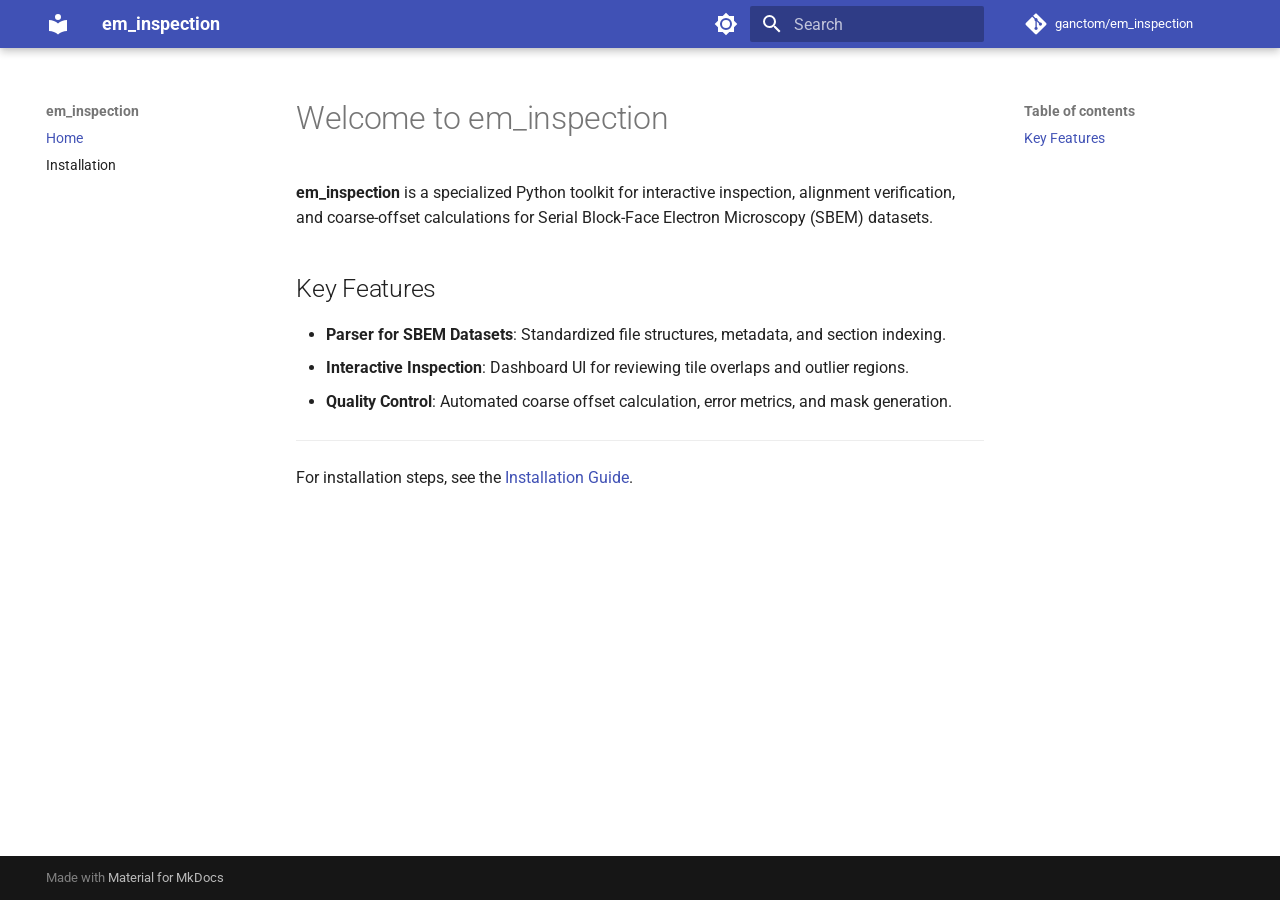
==== index.html @ c802c8f0 "Deployed 490ecc6 with MkDocs version: 1.6.1" ====
<!doctype html>
<html lang="en" class="no-js">
  <head>
    
      <meta charset="utf-8">
      <meta name="viewport" content="width=device-width,initial-scale=1">
      
        <meta name="description" content="Interactive inspection and processing of SBEM datasets">
      
      
        <meta name="author" content="Tomáš Gancarčik">
      
      
        <link rel="canonical" href="https://ganctom.github.io/em_inspection/">
      
      
      
        <link rel="next" href="installation/">
      
      
        
      
      
      <link rel="icon" href="assets/images/favicon.png">
      <meta name="generator" content="mkdocs-1.6.1, mkdocs-material-9.7.7">
    
    
      
        <title>em_inspection</title>
      
    
    
      <link rel="stylesheet" href="assets/stylesheets/main.ec1eaa64.min.css">
      
        
        <link rel="stylesheet" href="assets/stylesheets/palette.ab4e12ef.min.css">
      
      


    
    
      
    
    
      
        
        
        <link rel="preconnect" href="https://fonts.gstatic.com" crossorigin>
        <link rel="stylesheet" href="https://fonts.googleapis.com/css?family=Roboto:300,300i,400,400i,700,700i%7CRoboto+Mono:400,400i,700,700i&display=fallback">
        <style>:root{--md-text-font:"Roboto";--md-code-font:"Roboto Mono"}</style>
      
    
    
    <script>__md_scope=new URL(".",location),__md_hash=e=>[...e].reduce(((e,_)=>(e<<5)-e+_.charCodeAt(0)),0),__md_get=(e,_=localStorage,t=__md_scope)=>JSON.parse(_.getItem(t.pathname+"."+e)),__md_set=(e,_,t=localStorage,a=__md_scope)=>{try{t.setItem(a.pathname+"."+e,JSON.stringify(_))}catch(e){}}</script>
    
      

    
    
  </head>
  
  
    
    
      
    
    
    
    
    <body dir="ltr" data-md-color-scheme="default" data-md-color-primary="indigo" data-md-color-accent="indigo">
  
    
    <input class="md-toggle" data-md-toggle="drawer" type="checkbox" id="__drawer" autocomplete="off">
    <input class="md-toggle" data-md-toggle="search" type="checkbox" id="__search" autocomplete="off">
    <label class="md-overlay" for="__drawer"></label>
    <div data-md-component="skip">
      
        
        <a href="#welcome-to-em_inspection" class="md-skip">
          Skip to content
        </a>
      
    </div>
    <div data-md-component="announce">
      
    </div>
    
    
      

  

<header class="md-header md-header--shadow" data-md-component="header">
  <nav class="md-header__inner md-grid" aria-label="Header">
    <a href="." title="em_inspection" class="md-header__button md-logo" aria-label="em_inspection" data-md-component="logo">
      
  
  <svg xmlns="http://www.w3.org/2000/svg" viewBox="0 0 24 24"><path d="M12 8a3 3 0 0 0 3-3 3 3 0 0 0-3-3 3 3 0 0 0-3 3 3 3 0 0 0 3 3m0 3.54C9.64 9.35 6.5 8 3 8v11c3.5 0 6.64 1.35 9 3.54 2.36-2.19 5.5-3.54 9-3.54V8c-3.5 0-6.64 1.35-9 3.54"/></svg>

    </a>
    <label class="md-header__button md-icon" for="__drawer">
      
      <svg xmlns="http://www.w3.org/2000/svg" viewBox="0 0 24 24"><path d="M3 6h18v2H3zm0 5h18v2H3zm0 5h18v2H3z"/></svg>
    </label>
    <div class="md-header__title" data-md-component="header-title">
      <div class="md-header__ellipsis">
        <div class="md-header__topic">
          <span class="md-ellipsis">
            em_inspection
          </span>
        </div>
        <div class="md-header__topic" data-md-component="header-topic">
          <span class="md-ellipsis">
            
              Home
            
          </span>
        </div>
      </div>
    </div>
    
      
        <form class="md-header__option" data-md-component="palette">
  
    
    
    
    <input class="md-option" data-md-color-media="(prefers-color-scheme: light)" data-md-color-scheme="default" data-md-color-primary="indigo" data-md-color-accent="indigo"  aria-label="Switch to dark mode"  type="radio" name="__palette" id="__palette_0">
    
      <label class="md-header__button md-icon" title="Switch to dark mode" for="__palette_1" hidden>
        <svg xmlns="http://www.w3.org/2000/svg" viewBox="0 0 24 24"><path d="M12 8a4 4 0 0 0-4 4 4 4 0 0 0 4 4 4 4 0 0 0 4-4 4 4 0 0 0-4-4m0 10a6 6 0 0 1-6-6 6 6 0 0 1 6-6 6 6 0 0 1 6 6 6 6 0 0 1-6 6m8-9.31V4h-4.69L12 .69 8.69 4H4v4.69L.69 12 4 15.31V20h4.69L12 23.31 15.31 20H20v-4.69L23.31 12z"/></svg>
      </label>
    
  
    
    
    
    <input class="md-option" data-md-color-media="(prefers-color-scheme: dark)" data-md-color-scheme="slate" data-md-color-primary="indigo" data-md-color-accent="indigo"  aria-label="Switch to light mode"  type="radio" name="__palette" id="__palette_1">
    
      <label class="md-header__button md-icon" title="Switch to light mode" for="__palette_0" hidden>
        <svg xmlns="http://www.w3.org/2000/svg" viewBox="0 0 24 24"><path d="M12 18c-.89 0-1.74-.2-2.5-.55C11.56 16.5 13 14.42 13 12s-1.44-4.5-3.5-5.45C10.26 6.2 11.11 6 12 6a6 6 0 0 1 6 6 6 6 0 0 1-6 6m8-9.31V4h-4.69L12 .69 8.69 4H4v4.69L.69 12 4 15.31V20h4.69L12 23.31 15.31 20H20v-4.69L23.31 12z"/></svg>
      </label>
    
  
</form>
      
    
    
      <script>var palette=__md_get("__palette");if(palette&&palette.color){if("(prefers-color-scheme)"===palette.color.media){var media=matchMedia("(prefers-color-scheme: light)"),input=document.querySelector(media.matches?"[data-md-color-media='(prefers-color-scheme: light)']":"[data-md-color-media='(prefers-color-scheme: dark)']");palette.color.media=input.getAttribute("data-md-color-media"),palette.color.scheme=input.getAttribute("data-md-color-scheme"),palette.color.primary=input.getAttribute("data-md-color-primary"),palette.color.accent=input.getAttribute("data-md-color-accent")}for(var[key,value]of Object.entries(palette.color))document.body.setAttribute("data-md-color-"+key,value)}</script>
    
    
    
      
      
        <label class="md-header__button md-icon" for="__search">
          
          <svg xmlns="http://www.w3.org/2000/svg" viewBox="0 0 24 24"><path d="M9.5 3A6.5 6.5 0 0 1 16 9.5c0 1.61-.59 3.09-1.56 4.23l.27.27h.79l5 5-1.5 1.5-5-5v-.79l-.27-.27A6.52 6.52 0 0 1 9.5 16 6.5 6.5 0 0 1 3 9.5 6.5 6.5 0 0 1 9.5 3m0 2C7 5 5 7 5 9.5S7 14 9.5 14 14 12 14 9.5 12 5 9.5 5"/></svg>
        </label>
        <div class="md-search" data-md-component="search" role="dialog">
  <label class="md-search__overlay" for="__search"></label>
  <div class="md-search__inner" role="search">
    <form class="md-search__form" name="search">
      <input type="text" class="md-search__input" name="query" aria-label="Search" placeholder="Search" autocapitalize="off" autocorrect="off" autocomplete="off" spellcheck="false" data-md-component="search-query" required>
      <label class="md-search__icon md-icon" for="__search">
        
        <svg xmlns="http://www.w3.org/2000/svg" viewBox="0 0 24 24"><path d="M9.5 3A6.5 6.5 0 0 1 16 9.5c0 1.61-.59 3.09-1.56 4.23l.27.27h.79l5 5-1.5 1.5-5-5v-.79l-.27-.27A6.52 6.52 0 0 1 9.5 16 6.5 6.5 0 0 1 3 9.5 6.5 6.5 0 0 1 9.5 3m0 2C7 5 5 7 5 9.5S7 14 9.5 14 14 12 14 9.5 12 5 9.5 5"/></svg>
        
        <svg xmlns="http://www.w3.org/2000/svg" viewBox="0 0 24 24"><path d="M20 11v2H8l5.5 5.5-1.42 1.42L4.16 12l7.92-7.92L13.5 5.5 8 11z"/></svg>
      </label>
      <nav class="md-search__options" aria-label="Search">
        
        <button type="reset" class="md-search__icon md-icon" title="Clear" aria-label="Clear" tabindex="-1">
          
          <svg xmlns="http://www.w3.org/2000/svg" viewBox="0 0 24 24"><path d="M19 6.41 17.59 5 12 10.59 6.41 5 5 6.41 10.59 12 5 17.59 6.41 19 12 13.41 17.59 19 19 17.59 13.41 12z"/></svg>
        </button>
      </nav>
      
    </form>
    <div class="md-search__output">
      <div class="md-search__scrollwrap" tabindex="0" data-md-scrollfix>
        <div class="md-search-result" data-md-component="search-result">
          <div class="md-search-result__meta">
            Initializing search
          </div>
          <ol class="md-search-result__list" role="presentation"></ol>
        </div>
      </div>
    </div>
  </div>
</div>
      
    
    
      <div class="md-header__source">
        <a href="https://github.com/ganctom/em_inspection" title="Go to repository" class="md-source" data-md-component="source">
  <div class="md-source__icon md-icon">
    
    <svg xmlns="http://www.w3.org/2000/svg" viewBox="0 0 448 512"><!--! Font Awesome Free 7.1.0 by @fontawesome - https://fontawesome.com License - https://fontawesome.com/license/free (Icons: CC BY 4.0, Fonts: SIL OFL 1.1, Code: MIT License) Copyright 2025 Fonticons, Inc.--><path d="M439.6 236.1 244 40.5c-5.4-5.5-12.8-8.5-20.4-8.5s-15 3-20.4 8.4L162.5 81l51.5 51.5c27.1-9.1 52.7 16.8 43.4 43.7l49.7 49.7c34.2-11.8 61.2 31 35.5 56.7-26.5 26.5-70.2-2.9-56-37.3L240.3 199v121.9c25.3 12.5 22.3 41.8 9.1 55-6.4 6.4-15.2 10.1-24.3 10.1s-17.8-3.6-24.3-10.1c-17.6-17.6-11.1-46.9 11.2-56v-123c-20.8-8.5-24.6-30.7-18.6-45L142.6 101 8.5 235.1C3 240.6 0 247.9 0 255.5s3 15 8.5 20.4l195.6 195.7c5.4 5.4 12.7 8.4 20.4 8.4s15-3 20.4-8.4l194.7-194.7c5.4-5.4 8.4-12.8 8.4-20.4s-3-15-8.4-20.4"/></svg>
  </div>
  <div class="md-source__repository">
    ganctom/em_inspection
  </div>
</a>
      </div>
    
  </nav>
  
</header>
    
    <div class="md-container" data-md-component="container">
      
      
        
          
        
      
      <main class="md-main" data-md-component="main">
        <div class="md-main__inner md-grid">
          
            
              
              <div class="md-sidebar md-sidebar--primary" data-md-component="sidebar" data-md-type="navigation" >
                <div class="md-sidebar__scrollwrap">
                  <div class="md-sidebar__inner">
                    



<nav class="md-nav md-nav--primary" aria-label="Navigation" data-md-level="0">
  <label class="md-nav__title" for="__drawer">
    <a href="." title="em_inspection" class="md-nav__button md-logo" aria-label="em_inspection" data-md-component="logo">
      
  
  <svg xmlns="http://www.w3.org/2000/svg" viewBox="0 0 24 24"><path d="M12 8a3 3 0 0 0 3-3 3 3 0 0 0-3-3 3 3 0 0 0-3 3 3 3 0 0 0 3 3m0 3.54C9.64 9.35 6.5 8 3 8v11c3.5 0 6.64 1.35 9 3.54 2.36-2.19 5.5-3.54 9-3.54V8c-3.5 0-6.64 1.35-9 3.54"/></svg>

    </a>
    em_inspection
  </label>
  
    <div class="md-nav__source">
      <a href="https://github.com/ganctom/em_inspection" title="Go to repository" class="md-source" data-md-component="source">
  <div class="md-source__icon md-icon">
    
    <svg xmlns="http://www.w3.org/2000/svg" viewBox="0 0 448 512"><!--! Font Awesome Free 7.1.0 by @fontawesome - https://fontawesome.com License - https://fontawesome.com/license/free (Icons: CC BY 4.0, Fonts: SIL OFL 1.1, Code: MIT License) Copyright 2025 Fonticons, Inc.--><path d="M439.6 236.1 244 40.5c-5.4-5.5-12.8-8.5-20.4-8.5s-15 3-20.4 8.4L162.5 81l51.5 51.5c27.1-9.1 52.7 16.8 43.4 43.7l49.7 49.7c34.2-11.8 61.2 31 35.5 56.7-26.5 26.5-70.2-2.9-56-37.3L240.3 199v121.9c25.3 12.5 22.3 41.8 9.1 55-6.4 6.4-15.2 10.1-24.3 10.1s-17.8-3.6-24.3-10.1c-17.6-17.6-11.1-46.9 11.2-56v-123c-20.8-8.5-24.6-30.7-18.6-45L142.6 101 8.5 235.1C3 240.6 0 247.9 0 255.5s3 15 8.5 20.4l195.6 195.7c5.4 5.4 12.7 8.4 20.4 8.4s15-3 20.4-8.4l194.7-194.7c5.4-5.4 8.4-12.8 8.4-20.4s-3-15-8.4-20.4"/></svg>
  </div>
  <div class="md-source__repository">
    ganctom/em_inspection
  </div>
</a>
    </div>
  
  <ul class="md-nav__list" data-md-scrollfix>
    
      
      
  
  
    
  
  
  
    <li class="md-nav__item md-nav__item--active">
      
      <input class="md-nav__toggle md-toggle" type="checkbox" id="__toc">
      
      
        
      
      
        <label class="md-nav__link md-nav__link--active" for="__toc">
          
  
  
  <span class="md-ellipsis">
    
  
    Home
  

    
  </span>
  
  

          <span class="md-nav__icon md-icon"></span>
        </label>
      
      <a href="." class="md-nav__link md-nav__link--active">
        
  
  
  <span class="md-ellipsis">
    
  
    Home
  

    
  </span>
  
  

      </a>
      
        

<nav class="md-nav md-nav--secondary" aria-label="Table of contents">
  
  
  
    
  
  
    <label class="md-nav__title" for="__toc">
      <span class="md-nav__icon md-icon"></span>
      Table of contents
    </label>
    <ul class="md-nav__list" data-md-component="toc" data-md-scrollfix>
      
        <li class="md-nav__item">
  <a href="#key-features" class="md-nav__link">
    <span class="md-ellipsis">
      
        Key Features
      
    </span>
  </a>
  
</li>
      
    </ul>
  
</nav>
      
    </li>
  

    
      
      
  
  
  
  
    <li class="md-nav__item">
      <a href="installation/" class="md-nav__link">
        
  
  
  <span class="md-ellipsis">
    
  
    Installation
  

    
  </span>
  
  

      </a>
    </li>
  

    
  </ul>
</nav>
                  </div>
                </div>
              </div>
            
            
              
              <div class="md-sidebar md-sidebar--secondary" data-md-component="sidebar" data-md-type="toc" >
                <div class="md-sidebar__scrollwrap">
                  <div class="md-sidebar__inner">
                    

<nav class="md-nav md-nav--secondary" aria-label="Table of contents">
  
  
  
    
  
  
    <label class="md-nav__title" for="__toc">
      <span class="md-nav__icon md-icon"></span>
      Table of contents
    </label>
    <ul class="md-nav__list" data-md-component="toc" data-md-scrollfix>
      
        <li class="md-nav__item">
  <a href="#key-features" class="md-nav__link">
    <span class="md-ellipsis">
      
        Key Features
      
    </span>
  </a>
  
</li>
      
    </ul>
  
</nav>
                  </div>
                </div>
              </div>
            
          
          
            <div class="md-content" data-md-component="content">
              
              <article class="md-content__inner md-typeset">
                
                  


  
  


<h1 id="welcome-to-em_inspection">Welcome to em_inspection</h1>
<p><strong>em_inspection</strong> is a specialized Python toolkit for interactive inspection, alignment verification, and coarse-offset calculations for Serial Block-Face Electron Microscopy (SBEM) datasets.</p>
<h2 id="key-features">Key Features</h2>
<ul>
<li><strong>Parser for SBEM Datasets</strong>: Standardized file structures, metadata, and section indexing.</li>
<li><strong>Interactive Inspection</strong>: Dashboard UI for reviewing tile overlaps and outlier regions.</li>
<li><strong>Quality Control</strong>: Automated coarse offset calculation, error metrics, and mask generation.</li>
</ul>
<hr />
<p>For installation steps, see the <a href="installation/">Installation Guide</a>.</p>












                
              </article>
            </div>
          
          
<script>var target=document.getElementById(location.hash.slice(1));target&&target.name&&(target.checked=target.name.startsWith("__tabbed_"))</script>
        </div>
        
          <button type="button" class="md-top md-icon" data-md-component="top" hidden>
  
  <svg xmlns="http://www.w3.org/2000/svg" viewBox="0 0 24 24"><path d="M13 20h-2V8l-5.5 5.5-1.42-1.42L12 4.16l7.92 7.92-1.42 1.42L13 8z"/></svg>
  Back to top
</button>
        
      </main>
      
        <footer class="md-footer">
  
  <div class="md-footer-meta md-typeset">
    <div class="md-footer-meta__inner md-grid">
      <div class="md-copyright">
  
  
    Made with
    <a href="https://squidfunk.github.io/mkdocs-material/" target="_blank" rel="noopener">
      Material for MkDocs
    </a>
  
</div>
      
    </div>
  </div>
</footer>
      
    </div>
    <div class="md-dialog" data-md-component="dialog">
      <div class="md-dialog__inner md-typeset"></div>
    </div>
    
    
    
      
      
      <script id="__config" type="application/json">{"annotate": null, "base": ".", "features": ["navigation.expand", "navigation.indexes", "navigation.top", "content.code.copy"], "search": "assets/javascripts/workers/search.2c215733.min.js", "tags": null, "translations": {"clipboard.copied": "Copied to clipboard", "clipboard.copy": "Copy to clipboard", "search.result.more.one": "1 more on this page", "search.result.more.other": "# more on this page", "search.result.none": "No matching documents", "search.result.one": "1 matching document", "search.result.other": "# matching documents", "search.result.placeholder": "Type to start searching", "search.result.term.missing": "Missing", "select.version": "Select version"}, "version": null}</script>
    
    
      <script src="assets/javascripts/bundle.d7400e89.min.js"></script>
      
    
  </body>
</html>
---- assets/stylesheets/main.ec1eaa64.min.css ----
@charset "UTF-8";html{-webkit-text-size-adjust:none;-moz-text-size-adjust:none;text-size-adjust:none;box-sizing:border-box}*,:after,:before{box-sizing:inherit}@media (prefers-reduced-motion){*,:after,:before{transition:none!important}}body{margin:0}a,button,input,label{-webkit-tap-highlight-color:transparent}a{color:inherit;text-decoration:none}hr{border:0;box-sizing:initial;display:block;height:.05rem;overflow:visible;padding:0}small{font-size:80%}sub,sup{line-height:1em}img{border-style:none}table{border-collapse:initial;border-spacing:0}td,th{font-weight:400;vertical-align:top}button{background:#0000;border:0;font-family:inherit;font-size:inherit;margin:0;padding:0}input{border:0;outline:none}:root{--md-primary-fg-color:#4051b5;--md-primary-fg-color--light:#5d6cc0;--md-primary-fg-color--dark:#303fa1;--md-primary-bg-color:#fff;--md-primary-bg-color--light:#ffffffb3;--md-accent-fg-color:#526cfe;--md-accent-fg-color--transparent:#526cfe1a;--md-accent-bg-color:#fff;--md-accent-bg-color--light:#ffffffb3}[data-md-color-scheme=default]{color-scheme:light}[data-md-color-scheme=default] img[src$="#gh-dark-mode-only"],[data-md-color-scheme=default] img[src$="#only-dark"]{display:none}:root,[data-md-color-scheme=default]{--md-hue:225deg;--md-default-fg-color:#000000de;--md-default-fg-color--light:#0000008a;--md-default-fg-color--lighter:#00000052;--md-default-fg-color--lightest:#00000012;--md-default-bg-color:#fff;--md-default-bg-color--light:#ffffffb3;--md-default-bg-color--lighter:#ffffff4d;--md-default-bg-color--lightest:#ffffff1f;--md-code-fg-color:#36464e;--md-code-bg-color:#f5f5f5;--md-code-bg-color--light:#f5f5f5b3;--md-code-bg-color--lighter:#f5f5f54d;--md-code-hl-color:#4287ff;--md-code-hl-color--light:#4287ff1a;--md-code-hl-number-color:#d52a2a;--md-code-hl-special-color:#db1457;--md-code-hl-function-color:#a846b9;--md-code-hl-constant-color:#6e59d9;--md-code-hl-keyword-color:#3f6ec6;--md-code-hl-string-color:#1c7d4d;--md-code-hl-name-color:var(--md-code-fg-color);--md-code-hl-operator-color:var(--md-default-fg-color--light);--md-code-hl-punctuation-color:var(--md-default-fg-color--light);--md-code-hl-comment-color:var(--md-default-fg-color--light);--md-code-hl-generic-color:var(--md-default-fg-color--light);--md-code-hl-variable-color:var(--md-default-fg-color--light);--md-typeset-color:var(--md-default-fg-color);--md-typeset-a-color:var(--md-primary-fg-color);--md-typeset-del-color:#f5503d26;--md-typeset-ins-color:#0bd57026;--md-typeset-kbd-color:#fafafa;--md-typeset-kbd-accent-color:#fff;--md-typeset-kbd-border-color:#b8b8b8;--md-typeset-mark-color:#ffff0080;--md-typeset-table-color:#0000001f;--md-typeset-table-color--light:rgba(0,0,0,.035);--md-admonition-fg-color:var(--md-default-fg-color);--md-admonition-bg-color:var(--md-default-bg-color);--md-warning-fg-color:#000000de;--md-warning-bg-color:#ff9;--md-footer-fg-color:#fff;--md-footer-fg-color--light:#ffffffb3;--md-footer-fg-color--lighter:#ffffff73;--md-footer-bg-color:#000000de;--md-footer-bg-color--dark:#00000052;--md-shadow-z1:0 0.2rem 0.5rem #0000000d,0 0 0.05rem #0000001a;--md-shadow-z2:0 0.2rem 0.5rem #0000001a,0 0 0.05rem #00000040;--md-shadow-z3:0 0.2rem 0.5rem #0003,0 0 0.05rem #00000059}.md-icon svg{fill:currentcolor;display:block;height:1.2rem;width:1.2rem}body{-webkit-font-smoothing:antialiased;-moz-osx-font-smoothing:grayscale;--md-text-font-family:var(--md-text-font,_),-apple-system,BlinkMacSystemFont,Helvetica,Arial,sans-serif;--md-code-font-family:var(--md-code-font,_),SFMono-Regular,Consolas,Menlo,monospace}aside,body,input{font-feature-settings:"kern","liga";color:var(--md-typeset-color);font-family:var(--md-text-font-family)}code,kbd,pre{font-feature-settings:"kern";font-family:var(--md-code-font-family)}:root{--md-typeset-table-sort-icon:url('data:image/svg+xml;charset=utf-8,<svg xmlns="http://www.w3.org/2000/svg" viewBox="0 0 24 24"><path d="m18 21-4-4h3V7h-3l4-4 4 4h-3v10h3M2 19v-2h10v2M2 13v-2h7v2M2 7V5h4v2z"/></svg>');--md-typeset-table-sort-icon--asc:url('data:image/svg+xml;charset=utf-8,<svg xmlns="http://www.w3.org/2000/svg" viewBox="0 0 24 24"><path d="M19 17h3l-4 4-4-4h3V3h2M2 17h10v2H2M6 5v2H2V5m0 6h7v2H2z"/></svg>');--md-typeset-table-sort-icon--desc:url('data:image/svg+xml;charset=utf-8,<svg xmlns="http://www.w3.org/2000/svg" viewBox="0 0 24 24"><path d="M19 7h3l-4-4-4 4h3v14h2M2 17h10v2H2M6 5v2H2V5m0 6h7v2H2z"/></svg>')}.md-typeset{-webkit-print-color-adjust:exact;color-adjust:exact;font-size:.8rem;line-height:1.6;overflow-wrap:break-word}@media print{.md-typeset{font-size:.68rem}}.md-typeset blockquote,.md-typeset dl,.md-typeset figure,.md-typeset ol,.md-typeset pre,.md-typeset ul{margin-bottom:1em;margin-top:1em}.md-typeset h1{color:var(--md-default-fg-color--light);font-size:2em;line-height:1.3;margin:0 0 1.25em}.md-typeset h1,.md-typeset h2{font-weight:300;letter-spacing:-.01em}.md-typeset h2{font-size:1.5625em;line-height:1.4;margin:1.6em 0 .64em}.md-typeset h3{font-size:1.25em;font-weight:400;letter-spacing:-.01em;line-height:1.5;margin:1.6em 0 .8em}.md-typeset h2+h3{margin-top:.8em}.md-typeset h4{font-weight:700;letter-spacing:-.01em;margin:1em 0}.md-typeset h5,.md-typeset h6{color:var(--md-default-fg-color--light);font-size:.8em;font-weight:700;letter-spacing:-.01em;margin:1.25em 0}.md-typeset h5{text-transform:uppercase}.md-typeset h5 code{text-transform:none}.md-typeset hr{border-bottom:.05rem solid var(--md-default-fg-color--lightest);display:flow-root;margin:1.5em 0}.md-typeset a{color:var(--md-typeset-a-color);word-break:break-word}.md-typeset a,.md-typeset a:before{transition:color 125ms}.md-typeset a:focus,.md-typeset a:hover{color:var(--md-accent-fg-color)}.md-typeset a:focus code,.md-typeset a:hover code{background-color:var(--md-accent-fg-color--transparent);color:var(--md-accent-fg-color)}.md-typeset a code{color:var(--md-typeset-a-color)}.md-typeset a.focus-visible{outline-color:var(--md-accent-fg-color);outline-offset:.2rem}.md-typeset code,.md-typeset kbd,.md-typeset pre{color:var(--md-code-fg-color);direction:ltr;font-variant-ligatures:none;transition:background-color 125ms}@media print{.md-typeset code,.md-typeset kbd,.md-typeset pre{white-space:pre-wrap}}.md-typeset code{background-color:var(--md-code-bg-color);border-radius:.1rem;-webkit-box-decoration-break:clone;box-decoration-break:clone;font-size:.85em;padding:0 .2941176471em;transition:color 125ms,background-color 125ms;word-break:break-word}.md-typeset code:not(.focus-visible){-webkit-tap-highlight-color:transparent;outline:none}.md-typeset pre{display:flow-root;line-height:1.4;position:relative}.md-typeset pre>code{-webkit-box-decoration-break:slice;box-decoration-break:slice;box-shadow:none;display:block;margin:0;outline-color:var(--md-accent-fg-color);overflow:auto;padding:.7720588235em 1.1764705882em;scrollbar-color:var(--md-default-fg-color--lighter) #0000;scrollbar-width:thin;touch-action:auto;word-break:normal}.md-typeset pre>code:hover{scrollbar-color:var(--md-accent-fg-color) #0000}.md-typeset pre>code::-webkit-scrollbar{height:.2rem;width:.2rem}.md-typeset pre>code::-webkit-scrollbar-thumb{background-color:var(--md-default-fg-color--lighter)}.md-typeset pre>code::-webkit-scrollbar-thumb:hover{background-color:var(--md-accent-fg-color)}.md-typeset kbd{background-color:var(--md-typeset-kbd-color);border-radius:.1rem;box-shadow:0 .1rem 0 .05rem var(--md-typeset-kbd-border-color),0 .1rem 0 var(--md-typeset-kbd-border-color),0 -.1rem .2rem var(--md-typeset-kbd-accent-color) inset;color:var(--md-default-fg-color);display:inline-block;font-size:.75em;padding:0 .6666666667em;vertical-align:text-top;word-break:break-word}.md-typeset mark{background-color:var(--md-typeset-mark-color);-webkit-box-decoration-break:clone;box-decoration-break:clone;color:inherit;word-break:break-word}.md-typeset abbr{cursor:help;text-decoration:none}.md-typeset [data-preview],.md-typeset abbr{border-bottom:.05rem dotted var(--md-default-fg-color--light)}.md-typeset small{opacity:.75}[dir=ltr] .md-typeset sub,[dir=ltr] .md-typeset sup{margin-left:.078125em}[dir=rtl] .md-typeset sub,[dir=rtl] .md-typeset sup{margin-right:.078125em}[dir=ltr] .md-typeset blockquote{padding-left:.6rem}[dir=rtl] .md-typeset blockquote{padding-right:.6rem}[dir=ltr] .md-typeset blockquote{border-left:.2rem solid var(--md-default-fg-color--lighter)}[dir=rtl] .md-typeset blockquote{border-right:.2rem solid var(--md-default-fg-color--lighter)}.md-typeset blockquote{color:var(--md-default-fg-color--light);margin-left:0;margin-right:0}.md-typeset ul{list-style-type:disc}.md-typeset ul[type]{list-style-type:revert-layer}[dir=ltr] .md-typeset ol,[dir=ltr] .md-typeset ul{margin-left:.625em}[dir=rtl] .md-typeset ol,[dir=rtl] .md-typeset ul{margin-right:.625em}.md-typeset ol,.md-typeset ul{padding:0}.md-typeset ol:not([hidden]),.md-typeset ul:not([hidden]){display:flow-root}.md-typeset ol ol,.md-typeset ul ol{list-style-type:lower-alpha}.md-typeset ol ol ol,.md-typeset ul ol ol{list-style-type:lower-roman}.md-typeset ol ol ol ol,.md-typeset ul ol ol ol{list-style-type:upper-alpha}.md-typeset ol ol ol ol ol,.md-typeset ul ol ol ol ol{list-style-type:upper-roman}.md-typeset ol[type],.md-typeset ul[type]{list-style-type:revert-layer}[dir=ltr] .md-typeset ol li,[dir=ltr] .md-typeset ul li{margin-left:1.25em}[dir=rtl] .md-typeset ol li,[dir=rtl] .md-typeset ul li{margin-right:1.25em}.md-typeset ol li,.md-typeset ul li{margin-bottom:.5em}.md-typeset ol li blockquote,.md-typeset ol li p,.md-typeset ul li blockquote,.md-typeset ul li p{margin:.5em 0}.md-typeset ol li:last-child,.md-typeset ul li:last-child{margin-bottom:0}[dir=ltr] .md-typeset ol li ol,[dir=ltr] .md-typeset ol li ul,[dir=ltr] .md-typeset ul li ol,[dir=ltr] .md-typeset ul li ul{margin-left:.625em}[dir=rtl] .md-typeset ol li ol,[dir=rtl] .md-typeset ol li ul,[dir=rtl] .md-typeset ul li ol,[dir=rtl] .md-typeset ul li ul{margin-right:.625em}.md-typeset ol li ol,.md-typeset ol li ul,.md-typeset ul li ol,.md-typeset ul li ul{margin-bottom:.5em;margin-top:.5em}[dir=ltr] .md-typeset dd{margin-left:1.875em}[dir=rtl] .md-typeset dd{margin-right:1.875em}.md-typeset dd{margin-bottom:1.5em;margin-top:1em}.md-typeset img,.md-typeset svg,.md-typeset video{height:auto;max-width:100%}.md-typeset img[align=left]{margin:1em 1em 1em 0}.md-typeset img[align=right]{margin:1em 0 1em 1em}.md-typeset img[align]:only-child{margin-top:0}.md-typeset figure{display:flow-root;margin:1em auto;max-width:100%;text-align:center;width:fit-content}.md-typeset figure img{display:block;margin:0 auto}.md-typeset figcaption{font-style:italic;margin:1em auto;max-width:24rem}.md-typeset iframe{max-width:100%}.md-typeset table:not([class]){background-color:var(--md-default-bg-color);border:.05rem solid var(--md-typeset-table-color);border-radius:.1rem;display:inline-block;font-size:.64rem;max-width:100%;overflow:auto;touch-action:auto}@media print{.md-typeset table:not([class]){display:table}}.md-typeset table:not([class])+*{margin-top:1.5em}.md-typeset table:not([class]) td>:first-child,.md-typeset table:not([class]) th>:first-child{margin-top:0}.md-typeset table:not([class]) td>:last-child,.md-typeset table:not([class]) th>:last-child{margin-bottom:0}.md-typeset table:not([class]) td:not([align]),.md-typeset table:not([class]) th:not([align]){text-align:left}[dir=rtl] .md-typeset table:not([class]) td:not([align]),[dir=rtl] .md-typeset table:not([class]) th:not([align]){text-align:right}.md-typeset table:not([class]) th{font-weight:700;min-width:5rem;padding:.9375em 1.25em;vertical-align:top}.md-typeset table:not([class]) td{border-top:.05rem solid var(--md-typeset-table-color);padding:.9375em 1.25em;vertical-align:top}.md-typeset table:not([class]) tbody tr{transition:background-color 125ms}.md-typeset table:not([class]) tbody tr:hover{background-color:var(--md-typeset-table-color--light);box-shadow:0 .05rem 0 var(--md-default-bg-color) inset}.md-typeset table:not([class]) a{word-break:normal}.md-typeset table th[role=columnheader]{cursor:pointer}[dir=ltr] .md-typeset table th[role=columnheader]:after{margin-left:.5em}[dir=rtl] .md-typeset table th[role=columnheader]:after{margin-right:.5em}.md-typeset table th[role=columnheader]:after{content:"";display:inline-block;height:1.2em;-webkit-mask-image:var(--md-typeset-table-sort-icon);mask-image:var(--md-typeset-table-sort-icon);-webkit-mask-repeat:no-repeat;mask-repeat:no-repeat;-webkit-mask-size:contain;mask-size:contain;transition:background-color 125ms;vertical-align:text-bottom;width:1.2em}.md-typeset table th[role=columnheader]:hover:after{background-color:var(--md-default-fg-color--lighter)}.md-typeset table th[role=columnheader][aria-sort=ascending]:after{background-color:var(--md-default-fg-color--light);-webkit-mask-image:var(--md-typeset-table-sort-icon--asc);mask-image:var(--md-typeset-table-sort-icon--asc)}.md-typeset table th[role=columnheader][aria-sort=descending]:after{background-color:var(--md-default-fg-color--light);-webkit-mask-image:var(--md-typeset-table-sort-icon--desc);mask-image:var(--md-typeset-table-sort-icon--desc)}.md-typeset__scrollwrap{margin:1em -.8rem;overflow-x:auto;touch-action:auto}.md-typeset__table{display:inline-block;margin-bottom:.5em;padding:0 .8rem}@media print{.md-typeset__table{display:block}}html .md-typeset__table table{display:table;margin:0;overflow:hidden;width:100%}@media screen and (max-width:44.984375em){.md-content__inner>pre{margin:1em -.8rem}.md-content__inner>pre code{border-radius:0}}.md-typeset .md-author{border-radius:100%;display:block;flex-shrink:0;height:1.6rem;overflow:hidden;position:relative;transition:color 125ms,transform 125ms;width:1.6rem}.md-typeset .md-author img{display:block}.md-typeset .md-author--more{background:var(--md-default-fg-color--lightest);color:var(--md-default-fg-color--lighter);font-size:.6rem;font-weight:700;line-height:1.6rem;text-align:center}.md-typeset .md-author--long{height:2.4rem;width:2.4rem}.md-typeset a.md-author{transform:scale(1)}.md-typeset a.md-author img{border-radius:100%;filter:grayscale(100%) opacity(75%);transition:filter 125ms}.md-typeset a.md-author:focus,.md-typeset a.md-author:hover{transform:scale(1.1);z-index:1}.md-typeset a.md-author:focus img,.md-typeset a.md-author:hover img{filter:grayscale(0)}.md-banner{background-color:var(--md-footer-bg-color);color:var(--md-footer-fg-color);overflow:auto}@media print{.md-banner{display:none}}.md-banner--warning{background-color:var(--md-warning-bg-color);color:var(--md-warning-fg-color)}.md-banner__inner{font-size:.7rem;margin:.6rem auto;padding:0 .8rem}[dir=ltr] .md-banner__button{float:right}[dir=rtl] .md-banner__button{float:left}.md-banner__button{color:inherit;cursor:pointer;transition:opacity .25s}.no-js .md-banner__button{display:none}.md-banner__button:hover{opacity:.7}html{font-size:125%;height:100%;overflow-x:hidden}@media screen and (min-width:100em){html{font-size:137.5%}}@media screen and (min-width:125em){html{font-size:150%}}body{background-color:var(--md-default-bg-color);display:flex;flex-direction:column;font-size:.5rem;min-height:100%;position:relative;width:100%}@media print{body{display:block}}@media screen and (max-width:59.984375em){body[data-md-scrolllock]{position:fixed}}.md-grid{margin-left:auto;margin-right:auto;max-width:61rem}.md-container{display:flex;flex-direction:column;flex-grow:1}@media print{.md-container{display:block}}.md-main{flex-grow:1}.md-main__inner{display:flex;height:100%;margin-top:1.5rem}.md-ellipsis{overflow:hidden;text-overflow:ellipsis}.md-toggle{display:none}.md-option{height:0;opacity:0;position:absolute;width:0}.md-option:checked+label:not([hidden]){display:block}.md-option.focus-visible+label{outline-color:var(--md-accent-fg-color);outline-style:auto}.md-skip{background-color:var(--md-default-fg-color);border-radius:.1rem;color:var(--md-default-bg-color);font-size:.64rem;margin:.5rem;opacity:0;outline-color:var(--md-accent-fg-color);padding:.3rem .5rem;position:fixed;transform:translateY(.4rem);z-index:-1}.md-skip:focus{opacity:1;transform:translateY(0);transition:transform .25s cubic-bezier(.4,0,.2,1),opacity 175ms 75ms;z-index:10}@page{margin:25mm}:root{--md-clipboard-icon:url('data:image/svg+xml;charset=utf-8,<svg xmlns="http://www.w3.org/2000/svg" viewBox="0 0 24 24"><path d="M19 21H8V7h11m0-2H8a2 2 0 0 0-2 2v14a2 2 0 0 0 2 2h11a2 2 0 0 0 2-2V7a2 2 0 0 0-2-2m-3-4H4a2 2 0 0 0-2 2v14h2V3h12z"/></svg>')}.md-clipboard{border-radius:.1rem;color:var(--md-default-fg-color--lightest);cursor:pointer;height:1.5em;outline-color:var(--md-accent-fg-color);outline-offset:.1rem;transition:color .25s;width:1.5em;z-index:1}@media print{.md-clipboard{display:none}}.md-clipboard:not(.focus-visible){-webkit-tap-highlight-color:transparent;outline:none}:hover>.md-clipboard{color:var(--md-default-fg-color--light)}.md-clipboard:focus,.md-clipboard:hover{color:var(--md-accent-fg-color)}.md-clipboard:after{background-color:currentcolor;content:"";display:block;height:1.125em;margin:0 auto;-webkit-mask-image:var(--md-clipboard-icon);mask-image:var(--md-clipboard-icon);-webkit-mask-position:center;mask-position:center;-webkit-mask-repeat:no-repeat;mask-repeat:no-repeat;-webkit-mask-size:contain;mask-size:contain;width:1.125em}.md-clipboard--inline{cursor:pointer}.md-clipboard--inline code{transition:color .25s,background-color .25s}.md-clipboard--inline:focus code,.md-clipboard--inline:hover code{background-color:var(--md-accent-fg-color--transparent);color:var(--md-accent-fg-color)}:root{--md-code-select-icon:url('data:image/svg+xml;charset=utf-8,<svg xmlns="http://www.w3.org/2000/svg" viewBox="0 0 24 24"><path d="M19 19h-4v2h4c1.1 0 2-.9 2-2v-4h-2m0-12h-4v2h4v4h2V5c0-1.1-.9-2-2-2M5 5h4V3H5c-1.1 0-2 .9-2 2v4h2m0 6H3v4c0 1.1.9 2 2 2h4v-2H5zm2-4h2v2H7zm4 0h2v2h-2zm4 0h2v2h-2zM7 7h2v2H7zm4 0h2v2h-2zm4 0h2v2h-2zm-8 8h2v2H7zm4 0h2v2h-2zm4 0h2v2h-2z"/></svg>');--md-code-copy-icon:url('data:image/svg+xml;charset=utf-8,<svg xmlns="http://www.w3.org/2000/svg" viewBox="0 0 24 24"><path d="M19 21H8V7h11m0-2H8a2 2 0 0 0-2 2v14a2 2 0 0 0 2 2h11a2 2 0 0 0 2-2V7a2 2 0 0 0-2-2m-3-4H4a2 2 0 0 0-2 2v14h2V3h12z"/></svg>')}.md-typeset .md-code__content{display:grid}.md-code__nav{background-color:var(--md-code-bg-color--lighter);border-radius:.1rem;display:flex;gap:.2rem;padding:.2rem;position:absolute;right:.25em;top:.25em;transition:background-color .25s;z-index:1}:hover>.md-code__nav{background-color:var(--md-code-bg-color--light)}.md-code__button{color:var(--md-default-fg-color--lightest);cursor:pointer;display:block;height:1.5em;outline-color:var(--md-accent-fg-color);outline-offset:.1rem;transition:color .25s;width:1.5em}:hover>*>.md-code__button{color:var(--md-default-fg-color--light)}.md-code__button.focus-visible,.md-code__button:hover{color:var(--md-accent-fg-color)}.md-code__button--active{color:var(--md-default-fg-color)!important}.md-code__button:after{background-color:currentcolor;content:"";display:block;height:1.125em;margin:0 auto;-webkit-mask-position:center;mask-position:center;-webkit-mask-repeat:no-repeat;mask-repeat:no-repeat;-webkit-mask-size:contain;mask-size:contain;width:1.125em}.md-code__button[data-md-type=select]:after{-webkit-mask-image:var(--md-code-select-icon);mask-image:var(--md-code-select-icon)}.md-code__button[data-md-type=copy]:after{-webkit-mask-image:var(--md-code-copy-icon);mask-image:var(--md-code-copy-icon)}@keyframes consent{0%{opacity:0;transform:translateY(100%)}to{opacity:1;transform:translateY(0)}}@keyframes overlay{0%{opacity:0}to{opacity:1}}.md-consent__overlay{animation:overlay .25s both;-webkit-backdrop-filter:blur(.1rem);backdrop-filter:blur(.1rem);background-color:#0000008a;height:100%;opacity:1;position:fixed;top:0;width:100%;z-index:5}.md-consent__inner{animation:consent .5s cubic-bezier(.1,.7,.1,1) both;background-color:var(--md-default-bg-color);border:0;border-radius:.1rem;bottom:0;box-shadow:0 0 .2rem #0000001a,0 .2rem .4rem #0003;max-height:100%;overflow:auto;padding:0;position:fixed;width:100%;z-index:5}.md-consent__form{padding:.8rem}.md-consent__settings{display:none;margin:1em 0}input:checked+.md-consent__settings{display:block}.md-consent__controls{margin-bottom:.8rem}.md-typeset .md-consent__controls .md-button{display:inline}@media screen and (max-width:44.984375em){.md-typeset .md-consent__controls .md-button{display:block;margin-top:.4rem;text-align:center;width:100%}}.md-consent label{cursor:pointer}.md-content{flex-grow:1;min-width:0}.md-content__inner{margin:0 .8rem 1.2rem;padding-top:.6rem}@media screen and (min-width:76.25em){[dir=ltr] .md-sidebar--primary:not([hidden])~.md-content>.md-content__inner{margin-left:1.2rem}[dir=ltr] .md-sidebar--secondary:not([hidden])~.md-content>.md-content__inner,[dir=rtl] .md-sidebar--primary:not([hidden])~.md-content>.md-content__inner{margin-right:1.2rem}[dir=rtl] .md-sidebar--secondary:not([hidden])~.md-content>.md-content__inner{margin-left:1.2rem}}.md-content__inner:before{content:"";display:block;height:.4rem}.md-content__inner>:last-child{margin-bottom:0}[dir=ltr] .md-content__button{float:right}[dir=rtl] .md-content__button{float:left}[dir=ltr] .md-content__button{margin-left:.4rem}[dir=rtl] .md-content__button{margin-right:.4rem}.md-content__button{margin:.4rem 0;padding:0}@media print{.md-content__button{display:none}}.md-typeset .md-content__button{color:var(--md-default-fg-color--lighter)}.md-content__button svg{display:inline;vertical-align:top}[dir=rtl] .md-content__button svg{transform:scaleX(-1)}[dir=ltr] .md-dialog{right:.8rem}[dir=rtl] .md-dialog{left:.8rem}.md-dialog{background-color:var(--md-default-fg-color);border-radius:.1rem;bottom:.8rem;box-shadow:var(--md-shadow-z3);min-width:11.1rem;opacity:0;padding:.4rem .6rem;pointer-events:none;position:fixed;transform:translateY(100%);transition:transform 0ms .4s,opacity .4s;z-index:4}@media print{.md-dialog{display:none}}.md-dialog--active{opacity:1;pointer-events:auto;transform:translateY(0);transition:transform .4s cubic-bezier(.075,.85,.175,1),opacity .4s}.md-dialog__inner{color:var(--md-default-bg-color);font-size:.7rem}.md-feedback{margin:2em 0 1em;text-align:center}.md-feedback fieldset{border:none;margin:0;padding:0}.md-feedback__title{font-weight:700;margin:1em auto}.md-feedback__inner{position:relative}.md-feedback__list{display:flex;flex-wrap:wrap;place-content:baseline center;position:relative}.md-feedback__list:hover .md-icon:not(:disabled){color:var(--md-default-fg-color--lighter)}:disabled .md-feedback__list{min-height:1.8rem}.md-feedback__icon{color:var(--md-default-fg-color--light);cursor:pointer;flex-shrink:0;margin:0 .1rem;transition:color 125ms}.md-feedback__icon:not(:disabled).md-icon:hover{color:var(--md-accent-fg-color)}.md-feedback__icon:disabled{color:var(--md-default-fg-color--lightest);pointer-events:none}.md-feedback__note{opacity:0;position:relative;transform:translateY(.4rem);transition:transform .4s cubic-bezier(.1,.7,.1,1),opacity .15s}.md-feedback__note>*{margin:0 auto;max-width:16rem}:disabled .md-feedback__note{opacity:1;transform:translateY(0)}@media print{.md-feedback{display:none}}.md-footer{background-color:var(--md-footer-bg-color);color:var(--md-footer-fg-color)}@media print{.md-footer{display:none}}.md-footer__inner{justify-content:space-between;overflow:auto;padding:.2rem}.md-footer__inner:not([hidden]){display:flex}.md-footer__link{align-items:end;display:flex;flex-grow:0.01;margin-bottom:.4rem;margin-top:1rem;max-width:100%;outline-color:var(--md-accent-fg-color);overflow:hidden;transition:opacity .25s}.md-footer__link:focus,.md-footer__link:hover{opacity:.7}[dir=rtl] .md-footer__link svg{transform:scaleX(-1)}@media screen and (max-width:44.984375em){.md-footer__link--prev{flex-shrink:0}.md-footer__link--prev .md-footer__title{display:none}}[dir=ltr] .md-footer__link--next{margin-left:auto}[dir=rtl] .md-footer__link--next{margin-right:auto}.md-footer__link--next{text-align:right}[dir=rtl] .md-footer__link--next{text-align:left}.md-footer__title{flex-grow:1;font-size:.9rem;margin-bottom:.7rem;max-width:calc(100% - 2.4rem);padding:0 1rem;white-space:nowrap}.md-footer__button{margin:.2rem;padding:.4rem}.md-footer__direction{font-size:.64rem;opacity:.7}.md-footer-meta{background-color:var(--md-footer-bg-color--dark)}.md-footer-meta__inner{display:flex;flex-wrap:wrap;justify-content:space-between;padding:.2rem}html .md-footer-meta.md-typeset a{color:var(--md-footer-fg-color--light)}html .md-footer-meta.md-typeset a:focus,html .md-footer-meta.md-typeset a:hover{color:var(--md-footer-fg-color)}.md-copyright{color:var(--md-footer-fg-color--lighter);font-size:.64rem;margin:auto .6rem;padding:.4rem 0;width:100%}@media screen and (min-width:45em){.md-copyright{width:auto}}.md-copyright__highlight{color:var(--md-footer-fg-color--light)}.md-social{display:inline-flex;gap:.2rem;margin:0 .4rem;padding:.2rem 0 .6rem}@media screen and (min-width:45em){.md-social{padding:.6rem 0}}.md-social__link{display:inline-block;height:1.6rem;text-align:center;width:1.6rem}.md-social__link:before{line-height:1.9}.md-social__link svg{fill:currentcolor;max-height:.8rem;vertical-align:-25%}.md-typeset .md-button{border:.1rem solid;border-radius:.1rem;color:var(--md-primary-fg-color);cursor:pointer;display:inline-block;font-weight:700;padding:.625em 2em;transition:color 125ms,background-color 125ms,border-color 125ms}.md-typeset .md-button--primary{background-color:var(--md-primary-fg-color);border-color:var(--md-primary-fg-color);color:var(--md-primary-bg-color)}.md-typeset .md-button:focus,.md-typeset .md-button:hover{background-color:var(--md-accent-fg-color);border-color:var(--md-accent-fg-color);color:var(--md-accent-bg-color)}[dir=ltr] .md-typeset .md-input{border-top-left-radius:.1rem}[dir=ltr] .md-typeset .md-input,[dir=rtl] .md-typeset .md-input{border-top-right-radius:.1rem}[dir=rtl] .md-typeset .md-input{border-top-left-radius:.1rem}.md-typeset .md-input{border-bottom:.1rem solid var(--md-default-fg-color--lighter);box-shadow:var(--md-shadow-z1);font-size:.8rem;height:1.8rem;padding:0 .6rem;transition:border .25s,box-shadow .25s}.md-typeset .md-input:focus,.md-typeset .md-input:hover{border-bottom-color:var(--md-accent-fg-color);box-shadow:var(--md-shadow-z2)}.md-typeset .md-input--stretch{width:100%}.md-header{background-color:var(--md-primary-fg-color);box-shadow:0 0 .2rem #0000,0 .2rem .4rem #0000;color:var(--md-primary-bg-color);display:block;left:0;position:sticky;right:0;top:0;z-index:4}@media print{.md-header{display:none}}.md-header[hidden]{transform:translateY(-100%);transition:transform .25s cubic-bezier(.8,0,.6,1),box-shadow .25s}.md-header--shadow{box-shadow:0 0 .2rem #0000001a,0 .2rem .4rem #0003;transition:transform .25s cubic-bezier(.1,.7,.1,1),box-shadow .25s}.md-header__inner{align-items:center;display:flex;padding:0 .2rem}.md-header__button{color:currentcolor;cursor:pointer;margin:.2rem;outline-color:var(--md-accent-fg-color);padding:.4rem;position:relative;transition:opacity .25s;vertical-align:middle;z-index:1}.md-header__button:hover{opacity:.7}.md-header__button:not([hidden]){display:inline-block}.md-header__button:not(.focus-visible){-webkit-tap-highlight-color:transparent;outline:none}.md-header__button.md-logo{margin:.2rem;padding:.4rem}@media screen and (max-width:76.234375em){.md-header__button.md-logo{display:none}}.md-header__button.md-logo img,.md-header__button.md-logo svg{fill:currentcolor;display:block;height:1.2rem;width:auto}@media screen and (min-width:60em){.md-header__button[for=__search]{display:none}}.no-js .md-header__button[for=__search]{display:none}[dir=rtl] .md-header__button[for=__search] svg{transform:scaleX(-1)}@media screen and (min-width:76.25em){.md-header__button[for=__drawer]{display:none}}.md-header__topic{display:flex;max-width:100%;position:absolute;transition:transform .4s cubic-bezier(.1,.7,.1,1),opacity .15s;white-space:nowrap}.md-header__topic+.md-header__topic{opacity:0;pointer-events:none;transform:translateX(1.25rem);transition:transform .4s cubic-bezier(1,.7,.1,.1),opacity .15s;z-index:-1}[dir=rtl] .md-header__topic+.md-header__topic{transform:translateX(-1.25rem)}.md-header__topic:first-child{font-weight:700}[dir=ltr] .md-header__title{margin-left:1rem;margin-right:.4rem}[dir=rtl] .md-header__title{margin-left:.4rem;margin-right:1rem}.md-header__title{flex-grow:1;font-size:.9rem;height:2.4rem;line-height:2.4rem}.md-header__title--active .md-header__topic{opacity:0;pointer-events:none;transform:translateX(-1.25rem);transition:transform .4s cubic-bezier(1,.7,.1,.1),opacity .15s;z-index:-1}[dir=rtl] .md-header__title--active .md-header__topic{transform:translateX(1.25rem)}.md-header__title--active .md-header__topic+.md-header__topic{opacity:1;pointer-events:auto;transform:translateX(0);transition:transform .4s cubic-bezier(.1,.7,.1,1),opacity .15s;z-index:0}.md-header__title>.md-header__ellipsis{height:100%;position:relative;width:100%}.md-header__option{display:flex;flex-shrink:0;max-width:100%;transition:max-width 0ms .25s,opacity .25s .25s;white-space:nowrap}[data-md-toggle=search]:checked~.md-header .md-header__option{max-width:0;opacity:0;transition:max-width 0ms,opacity 0ms}.md-header__option>input{bottom:0}.md-header__source{display:none}@media screen and (min-width:60em){[dir=ltr] .md-header__source{margin-left:1rem}[dir=rtl] .md-header__source{margin-right:1rem}.md-header__source{display:block;max-width:11.7rem;width:11.7rem}}@media screen and (min-width:76.25em){[dir=ltr] .md-header__source{margin-left:1.4rem}[dir=rtl] .md-header__source{margin-right:1.4rem}}.md-meta{color:var(--md-default-fg-color--light);font-size:.7rem;line-height:1.3}.md-meta__list{display:inline-flex;flex-wrap:wrap;list-style:none;margin:0;padding:0}.md-meta__item:not(:last-child):after{content:"·";margin-left:.2rem;margin-right:.2rem}.md-meta__link{color:var(--md-typeset-a-color)}.md-meta__link:focus,.md-meta__link:hover{color:var(--md-accent-fg-color)}.md-draft{background-color:#ff1744;border-radius:.125em;color:#fff;display:inline-block;font-weight:700;padding-left:.5714285714em;padding-right:.5714285714em}:root{--md-nav-icon--prev:url('data:image/svg+xml;charset=utf-8,<svg xmlns="http://www.w3.org/2000/svg" viewBox="0 0 24 24"><path d="M20 11v2H8l5.5 5.5-1.42 1.42L4.16 12l7.92-7.92L13.5 5.5 8 11z"/></svg>');--md-nav-icon--next:url('data:image/svg+xml;charset=utf-8,<svg xmlns="http://www.w3.org/2000/svg" viewBox="0 0 24 24"><path d="M8.59 16.58 13.17 12 8.59 7.41 10 6l6 6-6 6z"/></svg>');--md-toc-icon:url('data:image/svg+xml;charset=utf-8,<svg xmlns="http://www.w3.org/2000/svg" viewBox="0 0 24 24"><path d="M3 9h14V7H3zm0 4h14v-2H3zm0 4h14v-2H3zm16 0h2v-2h-2zm0-10v2h2V7zm0 6h2v-2h-2z"/></svg>')}.md-nav{font-size:.7rem;line-height:1.3}.md-nav__title{color:var(--md-default-fg-color--light);display:block;font-weight:700;overflow:hidden;padding:0 .6rem;text-overflow:ellipsis}.md-nav__title .md-nav__button{display:none}.md-nav__title .md-nav__button img{height:100%;width:auto}.md-nav__title .md-nav__button.md-logo img,.md-nav__title .md-nav__button.md-logo svg{fill:currentcolor;display:block;height:2.4rem;max-width:100%;object-fit:contain;width:auto}.md-nav__list{list-style:none;margin:0;padding:0}.md-nav__link{align-items:flex-start;display:flex;gap:.4rem;margin-top:.625em;scroll-snap-align:start;transition:color 125ms}.md-nav__link--passed,.md-nav__link--passed code{color:var(--md-default-fg-color--light)}.md-nav__item .md-nav__link--active,.md-nav__item .md-nav__link--active code{color:var(--md-typeset-a-color)}.md-nav__link .md-ellipsis{position:relative}.md-nav__link .md-ellipsis code{word-break:normal}[dir=ltr] .md-nav__link .md-icon:last-child{margin-left:auto}[dir=rtl] .md-nav__link .md-icon:last-child{margin-right:auto}.md-nav__link .md-typeset{font-size:.7rem;line-height:1.3}.md-nav__link svg{fill:currentcolor;flex-shrink:0;height:1.3em;position:relative}.md-nav__link[for]:focus,.md-nav__link[for]:hover,.md-nav__link[href]:focus,.md-nav__link[href]:hover{color:var(--md-accent-fg-color);cursor:pointer}.md-nav__link[for]:focus code,.md-nav__link[for]:hover code,.md-nav__link[href]:focus code,.md-nav__link[href]:hover code{background-color:var(--md-accent-fg-color--transparent);color:var(--md-accent-fg-color)}.md-nav__link.focus-visible{outline-color:var(--md-accent-fg-color);outline-offset:.2rem}.md-nav--primary .md-nav__link[for=__toc]{display:none}.md-nav--primary .md-nav__link[for=__toc] .md-icon:after{background-color:currentcolor;display:block;height:100%;-webkit-mask-image:var(--md-toc-icon);mask-image:var(--md-toc-icon);width:100%}.md-nav--primary .md-nav__link[for=__toc]~.md-nav{display:none}.md-nav__container>.md-nav__link{margin-top:0}.md-nav__container>.md-nav__link:first-child{flex-grow:1;min-width:0}.md-nav__icon{flex-shrink:0}.md-nav__source{display:none}@media screen and (max-width:76.234375em){.md-nav--primary,.md-nav--primary .md-nav{background-color:var(--md-default-bg-color);display:flex;flex-direction:column;height:100%;left:0;position:absolute;right:0;top:0;z-index:1}.md-nav--primary .md-nav__item,.md-nav--primary .md-nav__title{font-size:.8rem;line-height:1.5}.md-nav--primary .md-nav__title{background-color:var(--md-default-fg-color--lightest);color:var(--md-default-fg-color--light);cursor:pointer;height:5.6rem;line-height:2.4rem;padding:3rem .8rem .2rem;position:relative;white-space:nowrap}[dir=ltr] .md-nav--primary .md-nav__title .md-nav__icon{left:.4rem}[dir=rtl] .md-nav--primary .md-nav__title .md-nav__icon{right:.4rem}.md-nav--primary .md-nav__title .md-nav__icon{display:block;height:1.2rem;margin:.2rem;position:absolute;top:.4rem;width:1.2rem}.md-nav--primary .md-nav__title .md-nav__icon:after{background-color:currentcolor;content:"";display:block;height:100%;-webkit-mask-image:var(--md-nav-icon--prev);mask-image:var(--md-nav-icon--prev);-webkit-mask-position:center;mask-position:center;-webkit-mask-repeat:no-repeat;mask-repeat:no-repeat;-webkit-mask-size:contain;mask-size:contain;width:100%}.md-nav--primary .md-nav__title~.md-nav__list{background-color:var(--md-default-bg-color);box-shadow:0 .05rem 0 var(--md-default-fg-color--lightest) inset;overflow-y:auto;scroll-snap-type:y mandatory;touch-action:pan-y}.md-nav--primary .md-nav__title~.md-nav__list>:first-child{border-top:0}.md-nav--primary .md-nav__title[for=__drawer]{background-color:var(--md-primary-fg-color);color:var(--md-primary-bg-color);font-weight:700}.md-nav--primary .md-nav__title .md-logo{display:block;left:.2rem;margin:.2rem;padding:.4rem;position:absolute;right:.2rem;top:.2rem}.md-nav--primary .md-nav__list{flex:1}.md-nav--primary .md-nav__item{border-top:.05rem solid var(--md-default-fg-color--lightest)}.md-nav--primary .md-nav__item--active>.md-nav__link{color:var(--md-typeset-a-color)}.md-nav--primary .md-nav__item--active>.md-nav__link:focus,.md-nav--primary .md-nav__item--active>.md-nav__link:hover{color:var(--md-accent-fg-color)}.md-nav--primary .md-nav__link{margin-top:0;padding:.6rem .8rem}.md-nav--primary .md-nav__link svg{margin-top:.1em}.md-nav--primary .md-nav__link>.md-nav__link{padding:0}[dir=ltr] .md-nav--primary .md-nav__link .md-nav__icon{margin-right:-.2rem}[dir=rtl] .md-nav--primary .md-nav__link .md-nav__icon{margin-left:-.2rem}.md-nav--primary .md-nav__link .md-nav__icon{font-size:1.2rem;height:1.2rem;width:1.2rem}.md-nav--primary .md-nav__link .md-nav__icon:after{background-color:currentcolor;content:"";display:block;height:100%;-webkit-mask-image:var(--md-nav-icon--next);mask-image:var(--md-nav-icon--next);-webkit-mask-position:center;mask-position:center;-webkit-mask-repeat:no-repeat;mask-repeat:no-repeat;-webkit-mask-size:contain;mask-size:contain;width:100%}[dir=rtl] .md-nav--primary .md-nav__icon:after{transform:scale(-1)}.md-nav--primary .md-nav--secondary .md-nav{background-color:initial;position:static}[dir=ltr] .md-nav--primary .md-nav--secondary .md-nav .md-nav__link{padding-left:1.4rem}[dir=rtl] .md-nav--primary .md-nav--secondary .md-nav .md-nav__link{padding-right:1.4rem}[dir=ltr] .md-nav--primary .md-nav--secondary .md-nav .md-nav .md-nav__link{padding-left:2rem}[dir=rtl] .md-nav--primary .md-nav--secondary .md-nav .md-nav .md-nav__link{padding-right:2rem}[dir=ltr] .md-nav--primary .md-nav--secondary .md-nav .md-nav .md-nav .md-nav__link{padding-left:2.6rem}[dir=rtl] .md-nav--primary .md-nav--secondary .md-nav .md-nav .md-nav .md-nav__link{padding-right:2.6rem}[dir=ltr] .md-nav--primary .md-nav--secondary .md-nav .md-nav .md-nav .md-nav .md-nav__link{padding-left:3.2rem}[dir=rtl] .md-nav--primary .md-nav--secondary .md-nav .md-nav .md-nav .md-nav .md-nav__link{padding-right:3.2rem}.md-nav--secondary{background-color:initial}.md-nav__toggle~.md-nav{display:flex;opacity:0;transform:translateX(100%);transition:transform .25s cubic-bezier(.8,0,.6,1),opacity 125ms 50ms}[dir=rtl] .md-nav__toggle~.md-nav{transform:translateX(-100%)}.md-nav__toggle:checked~.md-nav{opacity:1;transform:translateX(0);transition:transform .25s cubic-bezier(.4,0,.2,1),opacity 125ms 125ms}.md-nav__toggle:checked~.md-nav>.md-nav__list{backface-visibility:hidden}}@media screen and (max-width:59.984375em){.md-nav--primary .md-nav__link[for=__toc]{display:flex}.md-nav--primary .md-nav__link[for=__toc] .md-icon:after{content:""}.md-nav--primary .md-nav__link[for=__toc]+.md-nav__link{display:none}.md-nav--primary .md-nav__link[for=__toc]~.md-nav{display:flex}.md-nav__source{background-color:var(--md-primary-fg-color--dark);color:var(--md-primary-bg-color);display:block;padding:0 .2rem}}@media screen and (min-width:60em) and (max-width:76.234375em){.md-nav--integrated .md-nav__link[for=__toc]{display:flex}.md-nav--integrated .md-nav__link[for=__toc] .md-icon:after{content:""}.md-nav--integrated .md-nav__link[for=__toc]+.md-nav__link{display:none}.md-nav--integrated .md-nav__link[for=__toc]~.md-nav{display:flex}}@media screen and (min-width:60em){.md-nav{margin-bottom:-.4rem}.md-nav--secondary .md-nav__title{background:var(--md-default-bg-color);box-shadow:0 0 .4rem .4rem var(--md-default-bg-color);position:sticky;top:0;z-index:1}.md-nav--secondary .md-nav__title[for=__toc]{scroll-snap-align:start}.md-nav--secondary .md-nav__title .md-nav__icon{display:none}[dir=ltr] .md-nav--secondary .md-nav__list{padding-left:.6rem}[dir=rtl] .md-nav--secondary .md-nav__list{padding-right:.6rem}.md-nav--secondary .md-nav__list{padding-bottom:.4rem}[dir=ltr] .md-nav--secondary .md-nav__item>.md-nav__link{margin-right:.4rem}[dir=rtl] .md-nav--secondary .md-nav__item>.md-nav__link{margin-left:.4rem}}@media screen and (min-width:76.25em){.md-nav{margin-bottom:-.4rem;transition:max-height .25s cubic-bezier(.86,0,.07,1)}.md-nav--primary .md-nav__title{background:var(--md-default-bg-color);box-shadow:0 0 .4rem .4rem var(--md-default-bg-color);position:sticky;top:0;z-index:1}.md-nav--primary .md-nav__title[for=__drawer]{scroll-snap-align:start}.md-nav--primary .md-nav__title .md-nav__icon{display:none}[dir=ltr] .md-nav--primary .md-nav__list{padding-left:.6rem}[dir=rtl] .md-nav--primary .md-nav__list{padding-right:.6rem}.md-nav--primary .md-nav__list{padding-bottom:.4rem}[dir=ltr] .md-nav--primary .md-nav__item>.md-nav__link{margin-right:.4rem}[dir=rtl] .md-nav--primary .md-nav__item>.md-nav__link{margin-left:.4rem}.md-nav__toggle~.md-nav{display:grid;grid-template-rows:minmax(.4rem,0fr);opacity:0;transition:grid-template-rows .25s cubic-bezier(.86,0,.07,1),opacity .25s,visibility 0ms .25s;visibility:collapse}.md-nav__toggle~.md-nav>.md-nav__list{overflow:hidden}.md-nav__toggle.md-toggle--indeterminate~.md-nav,.md-nav__toggle:checked~.md-nav{grid-template-rows:minmax(.4rem,1fr);opacity:1;transition:grid-template-rows .25s cubic-bezier(.86,0,.07,1),opacity .15s .1s,visibility 0ms;visibility:visible}.md-nav__toggle.md-toggle--indeterminate~.md-nav{transition:none}.md-nav__item--nested>.md-nav>.md-nav__title{display:none}.md-nav__item--section{display:block;margin:1.25em 0}.md-nav__item--section:last-child{margin-bottom:0}.md-nav__item--section>.md-nav__link{font-weight:700}.md-nav__item--section>.md-nav__link[for]{color:var(--md-default-fg-color--light)}.md-nav__item--section>.md-nav__link:not(.md-nav__container){pointer-events:none}.md-nav__item--section>.md-nav__link .md-icon,.md-nav__item--section>.md-nav__link>[for]{display:none}[dir=ltr] .md-nav__item--section>.md-nav{margin-left:-.6rem}[dir=rtl] .md-nav__item--section>.md-nav{margin-right:-.6rem}.md-nav__item--section>.md-nav{display:block;opacity:1;visibility:visible}.md-nav__item--section>.md-nav>.md-nav__list>.md-nav__item{padding:0}.md-nav__icon{border-radius:100%;height:.9rem;transition:background-color .25s;width:.9rem}.md-nav__icon:hover{background-color:var(--md-accent-fg-color--transparent)}.md-nav__icon:after{background-color:currentcolor;border-radius:100%;content:"";display:inline-block;height:100%;-webkit-mask-image:var(--md-nav-icon--next);mask-image:var(--md-nav-icon--next);-webkit-mask-position:center;mask-position:center;-webkit-mask-repeat:no-repeat;mask-repeat:no-repeat;-webkit-mask-size:contain;mask-size:contain;transition:transform .25s;vertical-align:-.1rem;width:100%}[dir=rtl] .md-nav__icon:after{transform:rotate(180deg)}.md-nav__item--nested .md-nav__toggle:checked~.md-nav__link .md-nav__icon:after,.md-nav__item--nested .md-toggle--indeterminate~.md-nav__link .md-nav__icon:after{transform:rotate(90deg)}.md-nav--lifted>.md-nav__list>.md-nav__item,.md-nav--lifted>.md-nav__title{display:none}.md-nav--lifted>.md-nav__list>.md-nav__item--active{display:block}.md-nav--lifted>.md-nav__list>.md-nav__item--active>.md-nav__link{background:var(--md-default-bg-color);box-shadow:0 0 .4rem .4rem var(--md-default-bg-color);margin-top:0;position:sticky;top:0;z-index:1}.md-nav--lifted>.md-nav__list>.md-nav__item--active>.md-nav__link:not(.md-nav__container){pointer-events:none}.md-nav--lifted>.md-nav__list>.md-nav__item--active.md-nav__item--section{margin:0}[dir=ltr] .md-nav--lifted>.md-nav__list>.md-nav__item>.md-nav:not(.md-nav--secondary){margin-left:-.6rem}[dir=rtl] .md-nav--lifted>.md-nav__list>.md-nav__item>.md-nav:not(.md-nav--secondary){margin-right:-.6rem}.md-nav--lifted>.md-nav__list>.md-nav__item>[for]{color:var(--md-default-fg-color--light)}.md-nav--lifted .md-nav[data-md-level="1"]{grid-template-rows:minmax(.4rem,1fr);opacity:1;visibility:visible}[dir=ltr] .md-nav--integrated>.md-nav__list>.md-nav__item--active .md-nav--secondary{border-left:.05rem solid var(--md-primary-fg-color)}[dir=rtl] .md-nav--integrated>.md-nav__list>.md-nav__item--active .md-nav--secondary{border-right:.05rem solid var(--md-primary-fg-color)}.md-nav--integrated>.md-nav__list>.md-nav__item--active .md-nav--secondary{display:block;margin-bottom:1.25em;opacity:1;visibility:visible}.md-nav--integrated>.md-nav__list>.md-nav__item--active .md-nav--secondary>.md-nav__list{overflow:visible;padding-bottom:0}.md-nav--integrated>.md-nav__list>.md-nav__item--active .md-nav--secondary>.md-nav__title{display:none}}.md-pagination{font-size:.8rem;font-weight:700;gap:.4rem}.md-pagination,.md-pagination>*{align-items:center;display:flex;justify-content:center}.md-pagination>*{border-radius:.2rem;height:1.8rem;min-width:1.8rem;text-align:center}.md-pagination__current{background-color:var(--md-default-fg-color--lightest);color:var(--md-default-fg-color--light)}.md-pagination__link{transition:color 125ms,background-color 125ms}.md-pagination__link:focus,.md-pagination__link:hover{background-color:var(--md-accent-fg-color--transparent);color:var(--md-accent-fg-color)}.md-pagination__link:focus svg,.md-pagination__link:hover svg{color:var(--md-accent-fg-color)}.md-pagination__link.focus-visible{outline-color:var(--md-accent-fg-color);outline-offset:.2rem}.md-pagination__link svg{fill:currentcolor;color:var(--md-default-fg-color--lighter);display:block;max-height:100%;width:1.2rem}:root{--md-path-icon:url('data:image/svg+xml;charset=utf-8,<svg xmlns="http://www.w3.org/2000/svg" viewBox="0 0 24 24"><path d="M8.59 16.58 13.17 12 8.59 7.41 10 6l6 6-6 6z"/></svg>')}.md-path{font-size:.7rem;margin:0 .8rem;overflow:auto;padding-top:1.2rem}.md-path:not([hidden]){display:block}@media screen and (min-width:76.25em){.md-path{margin:0 1.2rem}}.md-path__list{align-items:center;display:flex;gap:.2rem;list-style:none;margin:0;padding:0}.md-path__item:not(:first-child){display:inline-flex;gap:.2rem;white-space:nowrap}.md-path__item:not(:first-child):before{background-color:var(--md-default-fg-color--lighter);content:"";display:inline;height:.8rem;-webkit-mask-image:var(--md-path-icon);mask-image:var(--md-path-icon);width:.8rem}.md-path__link{align-items:center;color:var(--md-default-fg-color--light);display:flex}.md-path__link:focus,.md-path__link:hover{color:var(--md-accent-fg-color)}:root{--md-post-pin-icon:url('data:image/svg+xml;charset=utf-8,<svg xmlns="http://www.w3.org/2000/svg" viewBox="0 0 24 24"><path d="M16 12V4h1V2H7v2h1v8l-2 2v2h5.2v6h1.6v-6H18v-2z"/></svg>')}.md-post__back{border-bottom:.05rem solid var(--md-default-fg-color--lightest);margin-bottom:1.2rem;padding-bottom:1.2rem}@media screen and (max-width:76.234375em){.md-post__back{display:none}}[dir=rtl] .md-post__back svg{transform:scaleX(-1)}.md-post__authors{display:flex;flex-direction:column;gap:.6rem;margin:0 .6rem 1.2rem}.md-post .md-post__meta a{transition:color 125ms}.md-post .md-post__meta a:focus,.md-post .md-post__meta a:hover{color:var(--md-accent-fg-color)}.md-post__title{color:var(--md-default-fg-color--light);font-weight:700}.md-post--excerpt{margin-bottom:3.2rem}.md-post--excerpt .md-post__header{align-items:center;display:flex;gap:.6rem;min-height:1.6rem}.md-post--excerpt .md-post__authors{align-items:center;display:inline-flex;flex-direction:row;gap:.2rem;margin:0;min-height:2.4rem}[dir=ltr] .md-post--excerpt .md-post__meta .md-meta__list{margin-right:.4rem}[dir=rtl] .md-post--excerpt .md-post__meta .md-meta__list{margin-left:.4rem}.md-post--excerpt .md-post__content>:first-child{--md-scroll-margin:6rem;margin-top:0}.md-post>.md-nav--secondary{margin:1em 0}.md-pin{background:var(--md-default-fg-color--lightest);border-radius:1rem;margin-top:-.05rem;padding:.2rem}.md-pin:after{background-color:currentcolor;content:"";display:block;height:.6rem;margin:0 auto;-webkit-mask-image:var(--md-post-pin-icon);mask-image:var(--md-post-pin-icon);-webkit-mask-position:center;mask-position:center;-webkit-mask-repeat:no-repeat;mask-repeat:no-repeat;-webkit-mask-size:contain;mask-size:contain;width:.6rem}.md-profile{align-items:center;display:flex;font-size:.7rem;gap:.6rem;line-height:1.4;width:100%}.md-profile__description{flex-grow:1}.md-content--post{display:flex}@media screen and (max-width:76.234375em){.md-content--post{flex-flow:column-reverse}}.md-content--post>.md-content__inner{flex-grow:1;min-width:0}@media screen and (min-width:76.25em){[dir=ltr] .md-content--post>.md-content__inner{margin-left:1.2rem}[dir=rtl] .md-content--post>.md-content__inner{margin-right:1.2rem}}@media screen and (max-width:76.234375em){.md-sidebar.md-sidebar--post{padding:0;position:static;width:100%}.md-sidebar.md-sidebar--post .md-sidebar__scrollwrap{overflow:visible}.md-sidebar.md-sidebar--post .md-sidebar__inner{padding:0}.md-sidebar.md-sidebar--post .md-post__meta{margin-left:.6rem;margin-right:.6rem}.md-sidebar.md-sidebar--post .md-nav__item{border:none;display:inline}.md-sidebar.md-sidebar--post .md-nav__list{display:inline-flex;flex-wrap:wrap;gap:.6rem;padding-bottom:.6rem;padding-top:.6rem}.md-sidebar.md-sidebar--post .md-nav__link{padding:0}.md-sidebar.md-sidebar--post .md-nav{height:auto;margin-bottom:0;position:static}}:root{--md-progress-value:0;--md-progress-delay:400ms}.md-progress{background:var(--md-primary-bg-color);height:.075rem;opacity:min(clamp(0,var(--md-progress-value),1),clamp(0,100 - var(--md-progress-value),1));position:fixed;top:0;transform:scaleX(calc(var(--md-progress-value)*1%));transform-origin:left;transition:transform .5s cubic-bezier(.19,1,.22,1),opacity .25s var(--md-progress-delay);width:100%;z-index:4}:root{--md-search-result-icon:url('data:image/svg+xml;charset=utf-8,<svg xmlns="http://www.w3.org/2000/svg" viewBox="0 0 24 24"><path d="M14 2H6a2 2 0 0 0-2 2v16a2 2 0 0 0 2 2h7c-.41-.25-.8-.56-1.14-.9-.33-.33-.61-.7-.86-1.1H6V4h7v5h5v1.18c.71.16 1.39.43 2 .82V8zm6.31 16.9c1.33-2.11.69-4.9-1.4-6.22-2.11-1.33-4.91-.68-6.22 1.4-1.34 2.11-.69 4.89 1.4 6.22 1.46.93 3.32.93 4.79.02L22 23.39 23.39 22zm-3.81.1a2.5 2.5 0 0 1-2.5-2.5 2.5 2.5 0 0 1 2.5-2.5 2.5 2.5 0 0 1 2.5 2.5 2.5 2.5 0 0 1-2.5 2.5"/></svg>')}.md-search{position:relative}@media screen and (min-width:60em){.md-search{padding:.2rem 0}}.no-js .md-search{display:none}.md-search__overlay{opacity:0;z-index:1}@media screen and (max-width:59.984375em){[dir=ltr] .md-search__overlay{left:-2.2rem}[dir=rtl] .md-search__overlay{right:-2.2rem}.md-search__overlay{background-color:var(--md-default-bg-color);border-radius:1rem;height:2rem;overflow:hidden;pointer-events:none;position:absolute;top:-1rem;transform-origin:center;transition:transform .3s .1s,opacity .2s .2s;width:2rem}[data-md-toggle=search]:checked~.md-header .md-search__overlay{opacity:1;transition:transform .4s,opacity .1s}}@media screen and (min-width:60em){[dir=ltr] .md-search__overlay{left:0}[dir=rtl] .md-search__overlay{right:0}.md-search__overlay{background-color:#0000008a;cursor:pointer;height:0;position:fixed;top:0;transition:width 0ms .25s,height 0ms .25s,opacity .25s;width:0}[data-md-toggle=search]:checked~.md-header .md-search__overlay{height:200vh;opacity:1;transition:width 0ms,height 0ms,opacity .25s;width:100%}}@media screen and (max-width:29.984375em){[data-md-toggle=search]:checked~.md-header .md-search__overlay{transform:scale(45)}}@media screen and (min-width:30em) and (max-width:44.984375em){[data-md-toggle=search]:checked~.md-header .md-search__overlay{transform:scale(60)}}@media screen and (min-width:45em) and (max-width:59.984375em){[data-md-toggle=search]:checked~.md-header .md-search__overlay{transform:scale(75)}}.md-search__inner{backface-visibility:hidden}@media screen and (max-width:59.984375em){[dir=ltr] .md-search__inner{left:0}[dir=rtl] .md-search__inner{right:0}.md-search__inner{height:0;opacity:0;overflow:hidden;position:fixed;top:0;transform:translateX(5%);transition:width 0ms .3s,height 0ms .3s,transform .15s cubic-bezier(.4,0,.2,1) .15s,opacity .15s .15s;width:0;z-index:2}[dir=rtl] .md-search__inner{transform:translateX(-5%)}[data-md-toggle=search]:checked~.md-header .md-search__inner{height:100%;opacity:1;transform:translateX(0);transition:width 0ms 0ms,height 0ms 0ms,transform .15s cubic-bezier(.1,.7,.1,1) .15s,opacity .15s .15s;width:100%}}@media screen and (min-width:60em){[dir=ltr] .md-search__inner{float:right}[dir=rtl] .md-search__inner{float:left}.md-search__inner{padding:.1rem 0;position:relative;transition:width .25s cubic-bezier(.1,.7,.1,1);width:11.7rem}}@media screen and (min-width:60em) and (max-width:76.234375em){[data-md-toggle=search]:checked~.md-header .md-search__inner{width:23.4rem}}@media screen and (min-width:76.25em){[data-md-toggle=search]:checked~.md-header .md-search__inner{width:34.4rem}}.md-search__form{background-color:var(--md-default-bg-color);box-shadow:0 0 .6rem #0000;height:2.4rem;position:relative;transition:color .25s,background-color .25s;z-index:2}@media screen and (min-width:60em){.md-search__form{background-color:#00000042;border-radius:.1rem;height:1.8rem}.md-search__form:hover{background-color:#ffffff1f}}[data-md-toggle=search]:checked~.md-header .md-search__form{background-color:var(--md-default-bg-color);border-radius:.1rem .1rem 0 0;box-shadow:0 0 .6rem #00000012;color:var(--md-default-fg-color)}[dir=ltr] .md-search__input{padding-left:3.6rem;padding-right:2.2rem}[dir=rtl] .md-search__input{padding-left:2.2rem;padding-right:3.6rem}.md-search__input{background:#0000;font-size:.9rem;height:100%;position:relative;text-overflow:ellipsis;width:100%;z-index:2}.md-search__input::placeholder{transition:color .25s}.md-search__input::placeholder,.md-search__input~.md-search__icon{color:var(--md-default-fg-color--light)}.md-search__input::-ms-clear{display:none}@media screen and (max-width:59.984375em){.md-search__input{font-size:.9rem;height:2.4rem;width:100%}}@media screen and (min-width:60em){[dir=ltr] .md-search__input{padding-left:2.2rem}[dir=rtl] .md-search__input{padding-right:2.2rem}.md-search__input{color:inherit;font-size:.8rem}.md-search__input::placeholder{color:var(--md-primary-bg-color--light)}.md-search__input+.md-search__icon{color:var(--md-primary-bg-color)}[data-md-toggle=search]:checked~.md-header .md-search__input{text-overflow:clip}[data-md-toggle=search]:checked~.md-header .md-search__input+.md-search__icon{color:var(--md-default-fg-color--light)}[data-md-toggle=search]:checked~.md-header .md-search__input::placeholder{color:#0000}}.md-search__icon{cursor:pointer;display:inline-block;height:1.2rem;transition:color .25s,opacity .25s;width:1.2rem}.md-search__icon:hover{opacity:.7}[dir=ltr] .md-search__icon[for=__search]{left:.5rem}[dir=rtl] .md-search__icon[for=__search]{right:.5rem}.md-search__icon[for=__search]{position:absolute;top:.3rem;z-index:2}[dir=rtl] .md-search__icon[for=__search] svg{transform:scaleX(-1)}@media screen and (max-width:59.984375em){[dir=ltr] .md-search__icon[for=__search]{left:.8rem}[dir=rtl] .md-search__icon[for=__search]{right:.8rem}.md-search__icon[for=__search]{top:.6rem}.md-search__icon[for=__search] svg:first-child{display:none}}@media screen and (min-width:60em){.md-search__icon[for=__search]{pointer-events:none}.md-search__icon[for=__search] svg:last-child{display:none}}[dir=ltr] .md-search__options{right:.5rem}[dir=rtl] .md-search__options{left:.5rem}.md-search__options{pointer-events:none;position:absolute;top:.3rem;z-index:2}@media screen and (max-width:59.984375em){[dir=ltr] .md-search__options{right:.8rem}[dir=rtl] .md-search__options{left:.8rem}.md-search__options{top:.6rem}}[dir=ltr] .md-search__options>.md-icon{margin-left:.2rem}[dir=rtl] .md-search__options>.md-icon{margin-right:.2rem}.md-search__options>.md-icon{color:var(--md-default-fg-color--light);opacity:0;transform:scale(.75);transition:transform .15s cubic-bezier(.1,.7,.1,1),opacity .15s}.md-search__options>.md-icon:not(.focus-visible){-webkit-tap-highlight-color:transparent;outline:none}[data-md-toggle=search]:checked~.md-header .md-search__input:valid~.md-search__options>.md-icon{opacity:1;pointer-events:auto;transform:scale(1)}[data-md-toggle=search]:checked~.md-header .md-search__input:valid~.md-search__options>.md-icon:hover{opacity:.7}[dir=ltr] .md-search__suggest{padding-left:3.6rem;padding-right:2.2rem}[dir=rtl] .md-search__suggest{padding-left:2.2rem;padding-right:3.6rem}.md-search__suggest{align-items:center;color:var(--md-default-fg-color--lighter);display:flex;font-size:.9rem;height:100%;opacity:0;position:absolute;top:0;transition:opacity 50ms;white-space:pre;width:100%}@media screen and (min-width:60em){[dir=ltr] .md-search__suggest{padding-left:2.2rem}[dir=rtl] .md-search__suggest{padding-right:2.2rem}.md-search__suggest{font-size:.8rem}}[data-md-toggle=search]:checked~.md-header .md-search__suggest{opacity:1;transition:opacity .3s .1s}[dir=ltr] .md-search__output{border-bottom-left-radius:.1rem}[dir=ltr] .md-search__output,[dir=rtl] .md-search__output{border-bottom-right-radius:.1rem}[dir=rtl] .md-search__output{border-bottom-left-radius:.1rem}.md-search__output{overflow:hidden;position:absolute;width:100%;z-index:1}@media screen and (max-width:59.984375em){.md-search__output{bottom:0;top:2.4rem}}@media screen and (min-width:60em){.md-search__output{opacity:0;top:1.9rem;transition:opacity .4s}[data-md-toggle=search]:checked~.md-header .md-search__output{box-shadow:var(--md-shadow-z3);opacity:1}}.md-search__scrollwrap{backface-visibility:hidden;background-color:var(--md-default-bg-color);height:100%;overflow-y:auto;touch-action:pan-y}@media (-webkit-max-device-pixel-ratio:1),(max-resolution:1dppx){.md-search__scrollwrap{transform:translateZ(0)}}@media screen and (min-width:60em) and (max-width:76.234375em){.md-search__scrollwrap{width:23.4rem}}@media screen and (min-width:76.25em){.md-search__scrollwrap{width:34.4rem}}@media screen and (min-width:60em){.md-search__scrollwrap{max-height:0;scrollbar-color:var(--md-default-fg-color--lighter) #0000;scrollbar-width:thin}[data-md-toggle=search]:checked~.md-header .md-search__scrollwrap{max-height:75vh}.md-search__scrollwrap:hover{scrollbar-color:var(--md-accent-fg-color) #0000}.md-search__scrollwrap::-webkit-scrollbar{height:.2rem;width:.2rem}.md-search__scrollwrap::-webkit-scrollbar-thumb{background-color:var(--md-default-fg-color--lighter)}.md-search__scrollwrap::-webkit-scrollbar-thumb:hover{background-color:var(--md-accent-fg-color)}}.md-search-result{color:var(--md-default-fg-color);word-break:break-word}.md-search-result__meta{background-color:var(--md-default-fg-color--lightest);color:var(--md-default-fg-color--light);font-size:.64rem;line-height:1.8rem;padding:0 .8rem;scroll-snap-align:start}@media screen and (min-width:60em){[dir=ltr] .md-search-result__meta{padding-left:2.2rem}[dir=rtl] .md-search-result__meta{padding-right:2.2rem}}.md-search-result__list{list-style:none;margin:0;padding:0;-webkit-user-select:none;user-select:none}.md-search-result__item{box-shadow:0 -.05rem var(--md-default-fg-color--lightest)}.md-search-result__item:first-child{box-shadow:none}.md-search-result__link{display:block;outline:none;scroll-snap-align:start;transition:background-color .25s}.md-search-result__link:focus,.md-search-result__link:hover{background-color:var(--md-accent-fg-color--transparent)}.md-search-result__link:last-child p:last-child{margin-bottom:.6rem}.md-search-result__more>summary{cursor:pointer;display:block;outline:none;position:sticky;scroll-snap-align:start;top:0;z-index:1}.md-search-result__more>summary::marker{display:none}.md-search-result__more>summary::-webkit-details-marker{display:none}.md-search-result__more>summary>div{color:var(--md-typeset-a-color);font-size:.64rem;padding:.75em .8rem;transition:color .25s,background-color .25s}@media screen and (min-width:60em){[dir=ltr] .md-search-result__more>summary>div{padding-left:2.2rem}[dir=rtl] .md-search-result__more>summary>div{padding-right:2.2rem}}.md-search-result__more>summary:focus>div,.md-search-result__more>summary:hover>div{background-color:var(--md-accent-fg-color--transparent);color:var(--md-accent-fg-color)}.md-search-result__more[open]>summary{background-color:var(--md-default-bg-color)}.md-search-result__article{overflow:hidden;padding:0 .8rem;position:relative}@media screen and (min-width:60em){[dir=ltr] .md-search-result__article{padding-left:2.2rem}[dir=rtl] .md-search-result__article{padding-right:2.2rem}}[dir=ltr] .md-search-result__icon{left:0}[dir=rtl] .md-search-result__icon{right:0}.md-search-result__icon{color:var(--md-default-fg-color--light);height:1.2rem;margin:.5rem;position:absolute;width:1.2rem}@media screen and (max-width:59.984375em){.md-search-result__icon{display:none}}.md-search-result__icon:after{background-color:currentcolor;content:"";display:inline-block;height:100%;-webkit-mask-image:var(--md-search-result-icon);mask-image:var(--md-search-result-icon);-webkit-mask-position:center;mask-position:center;-webkit-mask-repeat:no-repeat;mask-repeat:no-repeat;-webkit-mask-size:contain;mask-size:contain;width:100%}[dir=rtl] .md-search-result__icon:after{transform:scaleX(-1)}.md-search-result .md-typeset{color:var(--md-default-fg-color--light);font-size:.64rem;line-height:1.6}.md-search-result .md-typeset h1{color:var(--md-default-fg-color);font-size:.8rem;font-weight:400;line-height:1.4;margin:.55rem 0}.md-search-result .md-typeset h1 mark{text-decoration:none}.md-search-result .md-typeset h2{color:var(--md-default-fg-color);font-size:.64rem;font-weight:700;line-height:1.6;margin:.5em 0}.md-search-result .md-typeset h2 mark{text-decoration:none}.md-search-result__terms{color:var(--md-default-fg-color);display:block;font-size:.64rem;font-style:italic;margin:.5em 0}.md-search-result mark{background-color:initial;color:var(--md-accent-fg-color);text-decoration:underline}.md-select{position:relative;z-index:1}.md-select__inner{background-color:var(--md-default-bg-color);border-radius:.1rem;box-shadow:var(--md-shadow-z2);color:var(--md-default-fg-color);left:50%;margin-top:.2rem;max-height:0;opacity:0;position:absolute;top:calc(100% - .2rem);transform:translate3d(-50%,.3rem,0);transition:transform .25s 375ms,opacity .25s .25s,max-height 0ms .5s}.md-select:focus-within .md-select__inner,.md-select:hover .md-select__inner{max-height:10rem;opacity:1;transform:translate3d(-50%,0,0);transition:transform .25s cubic-bezier(.1,.7,.1,1),opacity .25s,max-height 0ms}.md-select__inner:after{border-bottom:.2rem solid #0000;border-bottom-color:var(--md-default-bg-color);border-left:.2rem solid #0000;border-right:.2rem solid #0000;border-top:0;content:"";height:0;left:50%;margin-left:-.2rem;margin-top:-.2rem;position:absolute;top:0;width:0}.md-select__list{border-radius:.1rem;font-size:.8rem;list-style-type:none;margin:0;max-height:inherit;overflow:auto;padding:0}.md-select__item{line-height:1.8rem}[dir=ltr] .md-select__link{padding-left:.6rem;padding-right:1.2rem}[dir=rtl] .md-select__link{padding-left:1.2rem;padding-right:.6rem}.md-select__link{cursor:pointer;display:block;outline:none;scroll-snap-align:start;transition:background-color .25s,color .25s;width:100%}.md-select__link:focus,.md-select__link:hover{color:var(--md-accent-fg-color)}.md-select__link:focus{background-color:var(--md-default-fg-color--lightest)}.md-sidebar{align-self:flex-start;flex-shrink:0;padding:1.2rem 0;position:sticky;top:2.4rem;width:12.1rem}@media print{.md-sidebar{display:none}}@media screen and (max-width:76.234375em){[dir=ltr] .md-sidebar--primary{left:-12.1rem}[dir=rtl] .md-sidebar--primary{right:-12.1rem}.md-sidebar--primary{background-color:var(--md-default-bg-color);display:block;height:100%;position:fixed;top:0;transform:translateX(0);transition:transform .25s cubic-bezier(.4,0,.2,1),box-shadow .25s;width:12.1rem;z-index:5}[data-md-toggle=drawer]:checked~.md-container .md-sidebar--primary{box-shadow:var(--md-shadow-z3);transform:translateX(12.1rem)}[dir=rtl] [data-md-toggle=drawer]:checked~.md-container .md-sidebar--primary{transform:translateX(-12.1rem)}.md-sidebar--primary .md-sidebar__scrollwrap{bottom:0;left:0;margin:0;overflow:hidden;position:absolute;right:0;scroll-snap-type:none;top:0}}@media screen and (min-width:76.25em){.md-sidebar{height:0}.no-js .md-sidebar{height:auto}.md-header--lifted~.md-container .md-sidebar{top:4.8rem}}.md-sidebar--secondary{display:none;order:2}@media screen and (min-width:60em){.md-sidebar--secondary{height:0}.no-js .md-sidebar--secondary{height:auto}.md-sidebar--secondary:not([hidden]){display:block}.md-sidebar--secondary .md-sidebar__scrollwrap{touch-action:pan-y}}.md-sidebar__scrollwrap{backface-visibility:hidden;margin:0 .2rem;overflow-y:auto;scrollbar-color:var(--md-default-fg-color--lighter) #0000}@media screen and (min-width:60em){.md-sidebar__scrollwrap{scrollbar-gutter:stable;scrollbar-width:thin}}.md-sidebar__scrollwrap::-webkit-scrollbar{height:.2rem;width:.2rem}.md-sidebar__scrollwrap:focus-within,.md-sidebar__scrollwrap:hover{scrollbar-color:var(--md-accent-fg-color) #0000}.md-sidebar__scrollwrap:focus-within::-webkit-scrollbar-thumb,.md-sidebar__scrollwrap:hover::-webkit-scrollbar-thumb{background-color:var(--md-default-fg-color--lighter)}.md-sidebar__scrollwrap:focus-within::-webkit-scrollbar-thumb:hover,.md-sidebar__scrollwrap:hover::-webkit-scrollbar-thumb:hover{background-color:var(--md-accent-fg-color)}@supports selector(::-webkit-scrollbar){.md-sidebar__scrollwrap{scrollbar-gutter:auto}[dir=ltr] .md-sidebar__inner{padding-right:calc(100% - 11.5rem)}[dir=rtl] .md-sidebar__inner{padding-left:calc(100% - 11.5rem)}}@media screen and (max-width:76.234375em){.md-overlay{background-color:#0000008a;height:0;opacity:0;position:fixed;top:0;transition:width 0ms .25s,height 0ms .25s,opacity .25s;width:0;z-index:5}[data-md-toggle=drawer]:checked~.md-overlay{height:100%;opacity:1;transition:width 0ms,height 0ms,opacity .25s;width:100%}}@keyframes facts{0%{height:0}to{height:.65rem}}@keyframes fact{0%{opacity:0;transform:translateY(100%)}50%{opacity:0}to{opacity:1;transform:translateY(0)}}:root{--md-source-forks-icon:url('data:image/svg+xml;charset=utf-8,<svg xmlns="http://www.w3.org/2000/svg" viewBox="0 0 16 16"><path d="M5 5.372v.878c0 .414.336.75.75.75h4.5a.75.75 0 0 0 .75-.75v-.878a2.25 2.25 0 1 1 1.5 0v.878a2.25 2.25 0 0 1-2.25 2.25h-1.5v2.128a2.251 2.251 0 1 1-1.5 0V8.5h-1.5A2.25 2.25 0 0 1 3.5 6.25v-.878a2.25 2.25 0 1 1 1.5 0M5 3.25a.75.75 0 1 0-1.5 0 .75.75 0 0 0 1.5 0m6.75.75a.75.75 0 1 0 0-1.5.75.75 0 0 0 0 1.5m-3 8.75a.75.75 0 1 0-1.5 0 .75.75 0 0 0 1.5 0"/></svg>');--md-source-repositories-icon:url('data:image/svg+xml;charset=utf-8,<svg xmlns="http://www.w3.org/2000/svg" viewBox="0 0 16 16"><path d="M2 2.5A2.5 2.5 0 0 1 4.5 0h8.75a.75.75 0 0 1 .75.75v12.5a.75.75 0 0 1-.75.75h-2.5a.75.75 0 0 1 0-1.5h1.75v-2h-8a1 1 0 0 0-.714 1.7.75.75 0 1 1-1.072 1.05A2.5 2.5 0 0 1 2 11.5Zm10.5-1h-8a1 1 0 0 0-1 1v6.708A2.5 2.5 0 0 1 4.5 9h8ZM5 12.25a.25.25 0 0 1 .25-.25h3.5a.25.25 0 0 1 .25.25v3.25a.25.25 0 0 1-.4.2l-1.45-1.087a.25.25 0 0 0-.3 0L5.4 15.7a.25.25 0 0 1-.4-.2Z"/></svg>');--md-source-stars-icon:url('data:image/svg+xml;charset=utf-8,<svg xmlns="http://www.w3.org/2000/svg" viewBox="0 0 16 16"><path d="M8 .25a.75.75 0 0 1 .673.418l1.882 3.815 4.21.612a.75.75 0 0 1 .416 1.279l-3.046 2.97.719 4.192a.751.751 0 0 1-1.088.791L8 12.347l-3.766 1.98a.75.75 0 0 1-1.088-.79l.72-4.194L.818 6.374a.75.75 0 0 1 .416-1.28l4.21-.611L7.327.668A.75.75 0 0 1 8 .25m0 2.445L6.615 5.5a.75.75 0 0 1-.564.41l-3.097.45 2.24 2.184a.75.75 0 0 1 .216.664l-.528 3.084 2.769-1.456a.75.75 0 0 1 .698 0l2.77 1.456-.53-3.084a.75.75 0 0 1 .216-.664l2.24-2.183-3.096-.45a.75.75 0 0 1-.564-.41z"/></svg>');--md-source-version-icon:url('data:image/svg+xml;charset=utf-8,<svg xmlns="http://www.w3.org/2000/svg" viewBox="0 0 16 16"><path d="M1 7.775V2.75C1 1.784 1.784 1 2.75 1h5.025c.464 0 .91.184 1.238.513l6.25 6.25a1.75 1.75 0 0 1 0 2.474l-5.026 5.026a1.75 1.75 0 0 1-2.474 0l-6.25-6.25A1.75 1.75 0 0 1 1 7.775m1.5 0c0 .066.026.13.073.177l6.25 6.25a.25.25 0 0 0 .354 0l5.025-5.025a.25.25 0 0 0 0-.354l-6.25-6.25a.25.25 0 0 0-.177-.073H2.75a.25.25 0 0 0-.25.25ZM6 5a1 1 0 1 1 0 2 1 1 0 0 1 0-2"/></svg>')}.md-source{backface-visibility:hidden;display:block;font-size:.65rem;line-height:1.2;outline-color:var(--md-accent-fg-color);transition:opacity .25s;white-space:nowrap}.md-source:hover{opacity:.7}.md-source__icon{display:inline-block;height:2.4rem;vertical-align:middle;width:2rem}[dir=ltr] .md-source__icon svg{margin-left:.6rem}[dir=rtl] .md-source__icon svg{margin-right:.6rem}.md-source__icon svg{margin-top:.6rem}[dir=ltr] .md-source__icon+.md-source__repository{padding-left:2rem}[dir=rtl] .md-source__icon+.md-source__repository{padding-right:2rem}[dir=ltr] .md-source__icon+.md-source__repository{margin-left:-2rem}[dir=rtl] .md-source__icon+.md-source__repository{margin-right:-2rem}[dir=ltr] .md-source__repository{margin-left:.6rem}[dir=rtl] .md-source__repository{margin-right:.6rem}.md-source__repository{display:inline-block;max-width:calc(100% - 1.2rem);overflow:hidden;text-overflow:ellipsis;vertical-align:middle}.md-source__facts{display:flex;font-size:.55rem;gap:.4rem;list-style-type:none;margin:.1rem 0 0;opacity:.75;overflow:hidden;padding:0;width:100%}.md-source__repository--active .md-source__facts{animation:facts .25s ease-in}.md-source__fact{overflow:hidden;text-overflow:ellipsis}.md-source__repository--active .md-source__fact{animation:fact .4s ease-out}[dir=ltr] .md-source__fact:before{margin-right:.1rem}[dir=rtl] .md-source__fact:before{margin-left:.1rem}.md-source__fact:before{background-color:currentcolor;content:"";display:inline-block;height:.6rem;-webkit-mask-position:center;mask-position:center;-webkit-mask-repeat:no-repeat;mask-repeat:no-repeat;-webkit-mask-size:contain;mask-size:contain;vertical-align:text-top;width:.6rem}.md-source__fact:nth-child(1n+2){flex-shrink:0}.md-source__fact--version:before{-webkit-mask-image:var(--md-source-version-icon);mask-image:var(--md-source-version-icon)}.md-source__fact--stars:before{-webkit-mask-image:var(--md-source-stars-icon);mask-image:var(--md-source-stars-icon)}.md-source__fact--forks:before{-webkit-mask-image:var(--md-source-forks-icon);mask-image:var(--md-source-forks-icon)}.md-source__fact--repositories:before{-webkit-mask-image:var(--md-source-repositories-icon);mask-image:var(--md-source-repositories-icon)}.md-source-file{margin:1em 0}[dir=ltr] .md-source-file__fact{margin-right:.6rem}[dir=rtl] .md-source-file__fact{margin-left:.6rem}.md-source-file__fact{align-items:center;color:var(--md-default-fg-color--light);display:inline-flex;font-size:.68rem;gap:.3rem}.md-source-file__fact .md-icon{flex-shrink:0;margin-bottom:.05rem}[dir=ltr] .md-source-file__fact .md-author{float:left}[dir=rtl] .md-source-file__fact .md-author{float:right}.md-source-file__fact .md-author{margin-right:.2rem}.md-source-file__fact svg{width:.9rem}:root{--md-status:url('data:image/svg+xml;charset=utf-8,<svg xmlns="http://www.w3.org/2000/svg" viewBox="0 0 24 24"><path d="M11 9h2V7h-2m1 13c-4.41 0-8-3.59-8-8s3.59-8 8-8 8 3.59 8 8-3.59 8-8 8m0-18A10 10 0 0 0 2 12a10 10 0 0 0 10 10 10 10 0 0 0 10-10A10 10 0 0 0 12 2m-1 15h2v-6h-2z"/></svg>');--md-status--new:url('data:image/svg+xml;charset=utf-8,<svg xmlns="http://www.w3.org/2000/svg" viewBox="0 0 24 24"><path d="m23 12-2.44-2.78.34-3.68-3.61-.82-1.89-3.18L12 3 8.6 1.54 6.71 4.72l-3.61.81.34 3.68L1 12l2.44 2.78-.34 3.69 3.61.82 1.89 3.18L12 21l3.4 1.46 1.89-3.18 3.61-.82-.34-3.68zm-10 5h-2v-2h2zm0-4h-2V7h2z"/></svg>');--md-status--deprecated:url('data:image/svg+xml;charset=utf-8,<svg xmlns="http://www.w3.org/2000/svg" viewBox="0 0 24 24"><path d="M9 3v1H4v2h1v13a2 2 0 0 0 2 2h10a2 2 0 0 0 2-2V6h1V4h-5V3zm0 5h2v9H9zm4 0h2v9h-2z"/></svg>');--md-status--encrypted:url('data:image/svg+xml;charset=utf-8,<svg xmlns="http://www.w3.org/2000/svg" viewBox="0 0 24 24"><path d="M12 1 3 5v6c0 5.55 3.84 10.74 9 12 5.16-1.26 9-6.45 9-12V5zm0 6c1.4 0 2.8 1.1 2.8 2.5V11c.6 0 1.2.6 1.2 1.3v3.5c0 .6-.6 1.2-1.3 1.2H9.2c-.6 0-1.2-.6-1.2-1.3v-3.5c0-.6.6-1.2 1.2-1.2V9.5C9.2 8.1 10.6 7 12 7m0 1.2c-.8 0-1.5.5-1.5 1.3V11h3V9.5c0-.8-.7-1.3-1.5-1.3"/></svg>')}.md-status:after{background-color:var(--md-default-fg-color--light);content:"";display:inline-block;height:1.125em;-webkit-mask-image:var(--md-status);mask-image:var(--md-status);-webkit-mask-position:center;mask-position:center;-webkit-mask-repeat:no-repeat;mask-repeat:no-repeat;-webkit-mask-size:contain;mask-size:contain;vertical-align:text-bottom;width:1.125em}.md-status:hover:after{background-color:currentcolor}.md-status--new:after{-webkit-mask-image:var(--md-status--new);mask-image:var(--md-status--new)}.md-status--deprecated:after{-webkit-mask-image:var(--md-status--deprecated);mask-image:var(--md-status--deprecated)}.md-status--encrypted:after{-webkit-mask-image:var(--md-status--encrypted);mask-image:var(--md-status--encrypted)}.md-tabs{background-color:var(--md-primary-fg-color);color:var(--md-primary-bg-color);display:block;line-height:1.3;overflow:auto;width:100%;z-index:3}@media print{.md-tabs{display:none}}@media screen and (max-width:76.234375em){.md-tabs{display:none}}.md-tabs[hidden]{pointer-events:none}[dir=ltr] .md-tabs__list{margin-left:.2rem}[dir=rtl] .md-tabs__list{margin-right:.2rem}.md-tabs__list{contain:content;display:flex;list-style:none;margin:0;overflow:auto;padding:0;scrollbar-width:none;white-space:nowrap}.md-tabs__list::-webkit-scrollbar{display:none}.md-tabs__item{height:2.4rem;padding-left:.6rem;padding-right:.6rem}.md-tabs__item--active .md-tabs__link{color:inherit;opacity:1}.md-tabs__link{backface-visibility:hidden;display:flex;font-size:.7rem;margin-top:.8rem;opacity:.7;outline-color:var(--md-accent-fg-color);outline-offset:.2rem;transition:transform .4s cubic-bezier(.1,.7,.1,1),opacity .25s}.md-tabs__link:focus,.md-tabs__link:hover{color:inherit;opacity:1}[dir=ltr] .md-tabs__link svg{margin-right:.4rem}[dir=rtl] .md-tabs__link svg{margin-left:.4rem}.md-tabs__link svg{fill:currentcolor;height:1.3em}.md-tabs__item:nth-child(2) .md-tabs__link{transition-delay:20ms}.md-tabs__item:nth-child(3) .md-tabs__link{transition-delay:40ms}.md-tabs__item:nth-child(4) .md-tabs__link{transition-delay:60ms}.md-tabs__item:nth-child(5) .md-tabs__link{transition-delay:80ms}.md-tabs__item:nth-child(6) .md-tabs__link{transition-delay:.1s}.md-tabs__item:nth-child(7) .md-tabs__link{transition-delay:.12s}.md-tabs__item:nth-child(8) .md-tabs__link{transition-delay:.14s}.md-tabs__item:nth-child(9) .md-tabs__link{transition-delay:.16s}.md-tabs__item:nth-child(10) .md-tabs__link{transition-delay:.18s}.md-tabs__item:nth-child(11) .md-tabs__link{transition-delay:.2s}.md-tabs__item:nth-child(12) .md-tabs__link{transition-delay:.22s}.md-tabs__item:nth-child(13) .md-tabs__link{transition-delay:.24s}.md-tabs__item:nth-child(14) .md-tabs__link{transition-delay:.26s}.md-tabs__item:nth-child(15) .md-tabs__link{transition-delay:.28s}.md-tabs__item:nth-child(16) .md-tabs__link{transition-delay:.3s}.md-tabs[hidden] .md-tabs__link{opacity:0;transform:translateY(50%);transition:transform 0ms .1s,opacity .1s}:root{--md-tag-icon:url('data:image/svg+xml;charset=utf-8,<svg xmlns="http://www.w3.org/2000/svg" viewBox="0 0 24 24"><path d="m5.41 21 .71-4h-4l.35-2h4l1.06-6h-4l.35-2h4l.71-4h2l-.71 4h6l.71-4h2l-.71 4h4l-.35 2h-4l-1.06 6h4l-.35 2h-4l-.71 4h-2l.71-4h-6l-.71 4zM9.53 9l-1.06 6h6l1.06-6z"/></svg>')}.md-typeset .md-tags:not([hidden]){display:inline-flex;flex-wrap:wrap;gap:.5em;margin-bottom:.75em;margin-top:-.125em}.md-typeset .md-tag{align-items:center;background:var(--md-default-fg-color--lightest);border-radius:2.4rem;display:inline-flex;font-size:.64rem;font-size:min(.8em,.64rem);font-weight:700;gap:.5em;letter-spacing:normal;line-height:1.6;padding:.3125em .78125em}.md-typeset .md-tag[href]{-webkit-tap-highlight-color:transparent;color:inherit;outline:none;transition:color 125ms,background-color 125ms}.md-typeset .md-tag[href]:focus,.md-typeset .md-tag[href]:hover{background-color:var(--md-accent-fg-color);color:var(--md-accent-bg-color)}[id]>.md-typeset .md-tag{vertical-align:text-top}.md-typeset .md-tag-shadow{opacity:.5}.md-typeset .md-tag-icon:before{background-color:var(--md-default-fg-color--lighter);content:"";display:inline-block;height:1.2em;-webkit-mask-image:var(--md-tag-icon);mask-image:var(--md-tag-icon);-webkit-mask-position:center;mask-position:center;-webkit-mask-repeat:no-repeat;mask-repeat:no-repeat;-webkit-mask-size:contain;mask-size:contain;transition:background-color 125ms;vertical-align:text-bottom;width:1.2em}.md-typeset .md-tag-icon[href]:focus:before,.md-typeset .md-tag-icon[href]:hover:before{background-color:var(--md-accent-bg-color)}@keyframes pulse{0%{transform:scale(.95)}75%{transform:scale(1)}to{transform:scale(.95)}}:root{--md-annotation-bg-icon:url('data:image/svg+xml;charset=utf-8,<svg xmlns="http://www.w3.org/2000/svg" viewBox="0 0 24 24"><path d="M12 2A10 10 0 0 0 2 12a10 10 0 0 0 10 10 10 10 0 0 0 10-10A10 10 0 0 0 12 2"/></svg>');--md-annotation-icon:url('data:image/svg+xml;charset=utf-8,<svg xmlns="http://www.w3.org/2000/svg" viewBox="0 0 24 24"><path d="M17 13h-4v4h-2v-4H7v-2h4V7h2v4h4m-5-9A10 10 0 0 0 2 12a10 10 0 0 0 10 10 10 10 0 0 0 10-10A10 10 0 0 0 12 2"/></svg>')}.md-tooltip{backface-visibility:hidden;background-color:var(--md-default-bg-color);border-radius:.1rem;box-shadow:var(--md-shadow-z2);color:var(--md-default-fg-color);font-family:var(--md-text-font-family);left:clamp(var(--md-tooltip-0,0rem) + .8rem,var(--md-tooltip-x),100vw + var(--md-tooltip-0,0rem) + .8rem - var(--md-tooltip-width) - 2 * .8rem);max-width:calc(100vw - 1.6rem);opacity:0;position:absolute;top:var(--md-tooltip-y);transform:translateY(-.4rem);transition:transform 0ms .25s,opacity .25s,z-index .25s;width:var(--md-tooltip-width);z-index:0}.md-tooltip--active{opacity:1;transform:translateY(0);transition:transform .25s cubic-bezier(.1,.7,.1,1),opacity .25s,z-index 0ms;z-index:2}.md-tooltip--inline{font-weight:700;-webkit-user-select:none;user-select:none;width:auto}.md-tooltip--inline:not(.md-tooltip--active){transform:translateY(.2rem) scale(.9)}.md-tooltip--inline .md-tooltip__inner{font-size:.5rem;padding:.2rem .4rem}[hidden]+.md-tooltip--inline{display:none}.focus-visible>.md-tooltip,.md-tooltip:target{outline:var(--md-accent-fg-color) auto}.md-tooltip__inner{font-size:.64rem;padding:.8rem}.md-tooltip__inner.md-typeset>:first-child{margin-top:0}.md-tooltip__inner.md-typeset>:last-child{margin-bottom:0}.md-annotation{font-style:normal;font-weight:400;outline:none;text-align:initial;vertical-align:text-bottom;white-space:normal}[dir=rtl] .md-annotation{direction:rtl}code .md-annotation{font-family:var(--md-code-font-family);font-size:inherit}.md-annotation:not([hidden]){display:inline-block;line-height:1.25}.md-annotation__index{border-radius:.01px;cursor:pointer;display:inline-block;margin-left:.4ch;margin-right:.4ch;outline:none;overflow:hidden;position:relative;-webkit-user-select:none;user-select:none;vertical-align:text-top;z-index:0}.md-annotation .md-annotation__index{transition:z-index .25s}@media screen{.md-annotation__index{width:2.2ch}[data-md-visible]>.md-annotation__index{animation:pulse 2s infinite}.md-annotation__index:before{background:var(--md-default-bg-color);-webkit-mask-image:var(--md-annotation-bg-icon);mask-image:var(--md-annotation-bg-icon)}.md-annotation__index:after,.md-annotation__index:before{content:"";height:2.2ch;-webkit-mask-position:center;mask-position:center;-webkit-mask-repeat:no-repeat;mask-repeat:no-repeat;-webkit-mask-size:contain;mask-size:contain;position:absolute;top:-.1ch;width:2.2ch;z-index:-1}.md-annotation__index:after{background-color:var(--md-default-fg-color--lighter);-webkit-mask-image:var(--md-annotation-icon);mask-image:var(--md-annotation-icon);transform:scale(1.0001);transition:background-color .25s,transform .25s}.md-tooltip--active+.md-annotation__index:after{transform:rotate(45deg)}.md-tooltip--active+.md-annotation__index:after,:hover>.md-annotation__index:after{background-color:var(--md-accent-fg-color)}}.md-tooltip--active+.md-annotation__index{animation-play-state:paused;transition-duration:0ms;z-index:2}.md-annotation__index [data-md-annotation-id]{display:inline-block}@media print{.md-annotation__index [data-md-annotation-id]{background:var(--md-default-fg-color--lighter);border-radius:2ch;color:var(--md-default-bg-color);font-weight:700;padding:0 .6ch;white-space:nowrap}.md-annotation__index [data-md-annotation-id]:after{content:attr(data-md-annotation-id)}}.md-typeset .md-annotation-list{counter-reset:annotation;list-style:none!important}.md-typeset .md-annotation-list li{position:relative}[dir=ltr] .md-typeset .md-annotation-list li:before{left:-2.125em}[dir=rtl] .md-typeset .md-annotation-list li:before{right:-2.125em}.md-typeset .md-annotation-list li:before{background:var(--md-default-fg-color--lighter);border-radius:2ch;color:var(--md-default-bg-color);content:counter(annotation);counter-increment:annotation;font-size:.8875em;font-weight:700;height:2ch;line-height:1.25;min-width:2ch;padding:0 .6ch;position:absolute;text-align:center;top:.25em}:root{--md-tooltip-width:20rem;--md-tooltip-tail:0.3rem}.md-tooltip2{backface-visibility:hidden;color:var(--md-default-fg-color);font-family:var(--md-text-font-family);opacity:0;pointer-events:none;position:absolute;top:calc(var(--md-tooltip-host-y) + var(--md-tooltip-y));transform:translateY(-.4rem);transform-origin:calc(var(--md-tooltip-host-x) + var(--md-tooltip-x)) 0;transition:transform 0ms .25s,opacity .25s,z-index .25s;width:100%;z-index:0}.md-tooltip2:before{border-left:var(--md-tooltip-tail) solid #0000;border-right:var(--md-tooltip-tail) solid #0000;content:"";display:block;left:clamp(1.5 * .8rem,var(--md-tooltip-host-x) + var(--md-tooltip-x) - var(--md-tooltip-tail),100vw - 2 * var(--md-tooltip-tail) - 1.5 * .8rem);position:absolute;z-index:1}.md-tooltip2--top:before{border-top:var(--md-tooltip-tail) solid var(--md-default-bg-color);bottom:calc(var(--md-tooltip-tail)*-1 + .025rem);filter:drop-shadow(0 1px 0 hsla(0,0%,0%,.05))}.md-tooltip2--bottom:before{border-bottom:var(--md-tooltip-tail) solid var(--md-default-bg-color);filter:drop-shadow(0 -1px 0 hsla(0,0%,0%,.05));top:calc(var(--md-tooltip-tail)*-1 + .025rem)}.md-tooltip2--active{opacity:1;transform:translateY(0);transition:transform .4s cubic-bezier(0,1,.5,1),opacity .25s,z-index 0ms;z-index:2}.md-tooltip2__inner{scrollbar-gutter:stable;background-color:var(--md-default-bg-color);border-radius:.1rem;box-shadow:var(--md-shadow-z2);left:clamp(.8rem,var(--md-tooltip-host-x) - .8rem,100vw - var(--md-tooltip-width) - .8rem);max-height:40vh;max-width:calc(100vw - 1.6rem);position:relative;scrollbar-width:thin}.md-tooltip2__inner::-webkit-scrollbar{height:.2rem;width:.2rem}.md-tooltip2__inner::-webkit-scrollbar-thumb{background-color:var(--md-default-fg-color--lighter)}.md-tooltip2__inner::-webkit-scrollbar-thumb:hover{background-color:var(--md-accent-fg-color)}[role=dialog]>.md-tooltip2__inner{font-size:.64rem;overflow:auto;padding:0 .8rem;pointer-events:auto;width:var(--md-tooltip-width)}[role=dialog]>.md-tooltip2__inner:after,[role=dialog]>.md-tooltip2__inner:before{content:"";display:block;height:.8rem;position:sticky;width:100%;z-index:10}[role=dialog]>.md-tooltip2__inner:before{background:linear-gradient(var(--md-default-bg-color),#0000 75%);top:0}[role=dialog]>.md-tooltip2__inner:after{background:linear-gradient(#0000,var(--md-default-bg-color) 75%);bottom:0}[role=tooltip]>.md-tooltip2__inner{font-size:.5rem;font-weight:700;left:clamp(.8rem,var(--md-tooltip-host-x) + var(--md-tooltip-x) - var(--md-tooltip-width)/2,100vw - var(--md-tooltip-width) - .8rem);max-width:min(100vw - 2 * .8rem,400px);padding:.2rem .4rem;-webkit-user-select:none;user-select:none;width:fit-content}.md-tooltip2__inner.md-typeset>:first-child{margin-top:0}.md-tooltip2__inner.md-typeset>:last-child{margin-bottom:0}[dir=ltr] .md-top{margin-left:50%}[dir=rtl] .md-top{margin-right:50%}.md-top{background-color:var(--md-default-bg-color);border-radius:1.6rem;box-shadow:var(--md-shadow-z2);color:var(--md-default-fg-color--light);cursor:pointer;display:block;font-size:.7rem;outline:none;padding:.4rem .8rem;position:fixed;top:3.2rem;transform:translate(-50%);transition:color 125ms,background-color 125ms,transform 125ms cubic-bezier(.4,0,.2,1),opacity 125ms;z-index:2}@media print{.md-top{display:none}}[dir=rtl] .md-top{transform:translate(50%)}.md-top[hidden]{opacity:0;pointer-events:none;transform:translate(-50%,.2rem);transition-duration:0ms}[dir=rtl] .md-top[hidden]{transform:translate(50%,.2rem)}.md-top:focus,.md-top:hover{background-color:var(--md-accent-fg-color);color:var(--md-accent-bg-color)}.md-top svg{display:inline-block;vertical-align:-.5em}@keyframes hoverfix{0%{pointer-events:none}}:root{--md-version-icon:url('data:image/svg+xml;charset=utf-8,<svg xmlns="http://www.w3.org/2000/svg" viewBox="0 0 320 512"><!--! Font Awesome Free 7.1.0 by @fontawesome - https://fontawesome.com License - https://fontawesome.com/license/free (Icons: CC BY 4.0, Fonts: SIL OFL 1.1, Code: MIT License) Copyright 2025 Fonticons, Inc.--><path d="M140.3 376.8c12.6 10.2 31.1 9.5 42.8-2.2l128-128c9.2-9.2 11.9-22.9 6.9-34.9S301.4 192 288.5 192h-256c-12.9 0-24.6 7.8-29.6 19.8s-2.2 25.7 7 34.8l128 128z"/></svg>')}.md-version{flex-shrink:0;font-size:.8rem;height:2.4rem}[dir=ltr] .md-version__current{margin-left:1.4rem;margin-right:.4rem}[dir=rtl] .md-version__current{margin-left:.4rem;margin-right:1.4rem}.md-version__current{color:inherit;cursor:pointer;outline:none;position:relative;top:.05rem}[dir=ltr] .md-version__current:after{margin-left:.4rem}[dir=rtl] .md-version__current:after{margin-right:.4rem}.md-version__current:after{background-color:currentcolor;content:"";display:inline-block;height:.6rem;-webkit-mask-image:var(--md-version-icon);mask-image:var(--md-version-icon);-webkit-mask-position:center;mask-position:center;-webkit-mask-repeat:no-repeat;mask-repeat:no-repeat;-webkit-mask-size:contain;mask-size:contain;width:.4rem}.md-version__alias{margin-left:.3rem;opacity:.7}.md-version__list{background-color:var(--md-default-bg-color);border-radius:.1rem;box-shadow:var(--md-shadow-z2);color:var(--md-default-fg-color);list-style-type:none;margin:.2rem .8rem;max-height:0;opacity:0;overflow:auto;padding:0;position:absolute;scroll-snap-type:y mandatory;top:.15rem;transition:max-height 0ms .5s,opacity .25s .25s;z-index:3}.md-version:focus-within .md-version__list,.md-version:hover .md-version__list{max-height:10rem;opacity:1;transition:max-height 0ms,opacity .25s}@media (hover:none),(pointer:coarse){.md-version:hover .md-version__list{animation:hoverfix .25s forwards}.md-version:focus-within .md-version__list{animation:none}}.md-version__item{line-height:1.8rem}[dir=ltr] .md-version__link{padding-left:.6rem;padding-right:1.2rem}[dir=rtl] .md-version__link{padding-left:1.2rem;padding-right:.6rem}.md-version__link{cursor:pointer;display:block;outline:none;scroll-snap-align:start;transition:color .25s,background-color .25s;white-space:nowrap;width:100%}.md-version__link:focus,.md-version__link:hover{color:var(--md-accent-fg-color)}.md-version__link:focus{background-color:var(--md-default-fg-color--lightest)}:root{--md-admonition-icon--note:url('data:image/svg+xml;charset=utf-8,<svg xmlns="http://www.w3.org/2000/svg" viewBox="0 0 24 24"><path d="M12 2C6.47 2 2 6.47 2 12s4.47 10 10 10 10-4.47 10-10S17.53 2 12 2m3.1 5.07c.14 0 .28.05.4.16l1.27 1.27c.23.22.23.57 0 .78l-1 1-2.05-2.05 1-1c.1-.11.24-.16.38-.16m-1.97 1.74 2.06 2.06-6.06 6.06H7.07v-2.06z"/></svg>');--md-admonition-icon--abstract:url('data:image/svg+xml;charset=utf-8,<svg xmlns="http://www.w3.org/2000/svg" viewBox="0 0 24 24"><path d="M17 9H7V7h10m0 6H7v-2h10m-3 6H7v-2h7M12 3a1 1 0 0 1 1 1 1 1 0 0 1-1 1 1 1 0 0 1-1-1 1 1 0 0 1 1-1m7 0h-4.18C14.4 1.84 13.3 1 12 1s-2.4.84-2.82 2H5a2 2 0 0 0-2 2v14a2 2 0 0 0 2 2h14a2 2 0 0 0 2-2V5a2 2 0 0 0-2-2"/></svg>');--md-admonition-icon--info:url('data:image/svg+xml;charset=utf-8,<svg xmlns="http://www.w3.org/2000/svg" viewBox="0 0 24 24"><path d="M13 9h-2V7h2m0 10h-2v-6h2m-1-9A10 10 0 0 0 2 12a10 10 0 0 0 10 10 10 10 0 0 0 10-10A10 10 0 0 0 12 2"/></svg>');--md-admonition-icon--tip:url('data:image/svg+xml;charset=utf-8,<svg xmlns="http://www.w3.org/2000/svg" viewBox="0 0 24 24"><path d="M17.66 11.2c-.23-.3-.51-.56-.77-.82-.67-.6-1.43-1.03-2.07-1.66C13.33 7.26 13 4.85 13.95 3c-.95.23-1.78.75-2.49 1.32-2.59 2.08-3.61 5.75-2.39 8.9.04.1.08.2.08.33 0 .22-.15.42-.35.5-.23.1-.47.04-.66-.12a.6.6 0 0 1-.14-.17c-1.13-1.43-1.31-3.48-.55-5.12C5.78 10 4.87 12.3 5 14.47c.06.5.12 1 .29 1.5.14.6.41 1.2.71 1.73 1.08 1.73 2.95 2.97 4.96 3.22 2.14.27 4.43-.12 6.07-1.6 1.83-1.66 2.47-4.32 1.53-6.6l-.13-.26c-.21-.46-.77-1.26-.77-1.26m-3.16 6.3c-.28.24-.74.5-1.1.6-1.12.4-2.24-.16-2.9-.82 1.19-.28 1.9-1.16 2.11-2.05.17-.8-.15-1.46-.28-2.23-.12-.74-.1-1.37.17-2.06.19.38.39.76.63 1.06.77 1 1.98 1.44 2.24 2.8.04.14.06.28.06.43.03.82-.33 1.72-.93 2.27"/></svg>');--md-admonition-icon--success:url('data:image/svg+xml;charset=utf-8,<svg xmlns="http://www.w3.org/2000/svg" viewBox="0 0 24 24"><path d="M21 7 9 19l-5.5-5.5 1.41-1.41L9 16.17 19.59 5.59z"/></svg>');--md-admonition-icon--question:url('data:image/svg+xml;charset=utf-8,<svg xmlns="http://www.w3.org/2000/svg" viewBox="0 0 24 24"><path d="m15.07 11.25-.9.92C13.45 12.89 13 13.5 13 15h-2v-.5c0-1.11.45-2.11 1.17-2.83l1.24-1.26c.37-.36.59-.86.59-1.41a2 2 0 0 0-2-2 2 2 0 0 0-2 2H8a4 4 0 0 1 4-4 4 4 0 0 1 4 4 3.2 3.2 0 0 1-.93 2.25M13 19h-2v-2h2M12 2A10 10 0 0 0 2 12a10 10 0 0 0 10 10 10 10 0 0 0 10-10c0-5.53-4.5-10-10-10"/></svg>');--md-admonition-icon--warning:url('data:image/svg+xml;charset=utf-8,<svg xmlns="http://www.w3.org/2000/svg" viewBox="0 0 24 24"><path d="M13 14h-2V9h2m0 9h-2v-2h2M1 21h22L12 2z"/></svg>');--md-admonition-icon--failure:url('data:image/svg+xml;charset=utf-8,<svg xmlns="http://www.w3.org/2000/svg" viewBox="0 0 24 24"><path d="M19 6.41 17.59 5 12 10.59 6.41 5 5 6.41 10.59 12 5 17.59 6.41 19 12 13.41 17.59 19 19 17.59 13.41 12z"/></svg>');--md-admonition-icon--danger:url('data:image/svg+xml;charset=utf-8,<svg xmlns="http://www.w3.org/2000/svg" viewBox="0 0 24 24"><path d="m11.5 20 4.86-9.73H13V4l-5 9.73h3.5zM12 2c2.75 0 5.1 1 7.05 2.95S22 9.25 22 12s-1 5.1-2.95 7.05S14.75 22 12 22s-5.1-1-7.05-2.95S2 14.75 2 12s1-5.1 2.95-7.05S9.25 2 12 2"/></svg>');--md-admonition-icon--bug:url('data:image/svg+xml;charset=utf-8,<svg xmlns="http://www.w3.org/2000/svg" viewBox="0 0 24 24"><path d="M11 13h2v1h-2zm10-8v6c0 5.5-3.8 10.7-9 12-5.2-1.3-9-6.5-9-12V5l9-4zm-4 5h-2.2c-.2-.6-.6-1.1-1.1-1.5l1.2-1.2-.7-.7L12.8 8H12c-.2 0-.5 0-.7.1L9.9 6.6l-.8.8 1.2 1.2c-.5.3-.9.8-1.1 1.4H7v1h2v1H7v1h2v1H7v1h2.2c.4 1.2 1.5 2 2.8 2s2.4-.8 2.8-2H17v-1h-2v-1h2v-1h-2v-1h2zm-6 2h2v-1h-2z"/></svg>');--md-admonition-icon--example:url('data:image/svg+xml;charset=utf-8,<svg xmlns="http://www.w3.org/2000/svg" viewBox="0 0 24 24"><path d="M7 2v2h1v14a4 4 0 0 0 4 4 4 4 0 0 0 4-4V4h1V2zm4 14c-.6 0-1-.4-1-1s.4-1 1-1 1 .4 1 1-.4 1-1 1m2-4c-.6 0-1-.4-1-1s.4-1 1-1 1 .4 1 1-.4 1-1 1m1-5h-4V4h4z"/></svg>');--md-admonition-icon--quote:url('data:image/svg+xml;charset=utf-8,<svg xmlns="http://www.w3.org/2000/svg" viewBox="0 0 24 24"><path d="M14 17h3l2-4V7h-6v6h3M6 17h3l2-4V7H5v6h3z"/></svg>')}.md-typeset .admonition,.md-typeset details{background-color:var(--md-admonition-bg-color);border:.075rem solid #448aff;border-radius:.2rem;box-shadow:var(--md-shadow-z1);color:var(--md-admonition-fg-color);display:flow-root;font-size:.64rem;margin:1.5625em 0;padding:0 .6rem;page-break-inside:avoid;transition:box-shadow 125ms}@media print{.md-typeset .admonition,.md-typeset details{box-shadow:none}}.md-typeset .admonition:focus-within,.md-typeset details:focus-within{box-shadow:0 0 0 .2rem #448aff1a}.md-typeset .admonition>*,.md-typeset details>*{box-sizing:border-box}.md-typeset .admonition .admonition,.md-typeset .admonition details,.md-typeset details .admonition,.md-typeset details details{margin-bottom:1em;margin-top:1em}.md-typeset .admonition .md-typeset__scrollwrap,.md-typeset details .md-typeset__scrollwrap{margin:1em -.6rem}.md-typeset .admonition .md-typeset__table,.md-typeset details .md-typeset__table{padding:0 .6rem}.md-typeset .admonition>.tabbed-set:only-child,.md-typeset details>.tabbed-set:only-child{margin-top:0}html .md-typeset .admonition>:last-child,html .md-typeset details>:last-child{margin-bottom:.6rem}[dir=ltr] .md-typeset .admonition-title,[dir=ltr] .md-typeset summary{padding-left:2rem;padding-right:.6rem}[dir=rtl] .md-typeset .admonition-title,[dir=rtl] .md-typeset summary{padding-left:.6rem;padding-right:2rem}[dir=ltr] .md-typeset .admonition-title,[dir=ltr] .md-typeset summary{border-left-width:.2rem}[dir=rtl] .md-typeset .admonition-title,[dir=rtl] .md-typeset summary{border-right-width:.2rem}[dir=ltr] .md-typeset .admonition-title,[dir=ltr] .md-typeset summary{border-top-left-radius:.1rem}[dir=ltr] .md-typeset .admonition-title,[dir=ltr] .md-typeset summary,[dir=rtl] .md-typeset .admonition-title,[dir=rtl] .md-typeset summary{border-top-right-radius:.1rem}[dir=rtl] .md-typeset .admonition-title,[dir=rtl] .md-typeset summary{border-top-left-radius:.1rem}.md-typeset .admonition-title,.md-typeset summary{background-color:#448aff1a;border:none;font-weight:700;margin:0 -.6rem;padding-bottom:.4rem;padding-top:.4rem;position:relative}html .md-typeset .admonition-title:last-child,html .md-typeset summary:last-child{margin-bottom:0}[dir=ltr] .md-typeset .admonition-title:before,[dir=ltr] .md-typeset summary:before{left:.6rem}[dir=rtl] .md-typeset .admonition-title:before,[dir=rtl] .md-typeset summary:before{right:.6rem}.md-typeset .admonition-title:before,.md-typeset summary:before{background-color:#448aff;content:"";height:1rem;-webkit-mask-image:var(--md-admonition-icon--note);mask-image:var(--md-admonition-icon--note);-webkit-mask-position:center;mask-position:center;-webkit-mask-repeat:no-repeat;mask-repeat:no-repeat;-webkit-mask-size:contain;mask-size:contain;position:absolute;top:.625em;width:1rem}.md-typeset .admonition-title code,.md-typeset summary code{box-shadow:0 0 0 .05rem var(--md-default-fg-color--lightest)}.md-typeset .admonition.note,.md-typeset details.note{border-color:#448aff}.md-typeset .admonition.note:focus-within,.md-typeset details.note:focus-within{box-shadow:0 0 0 .2rem #448aff1a}.md-typeset .note>.admonition-title,.md-typeset .note>summary{background-color:#448aff1a}.md-typeset .note>.admonition-title:before,.md-typeset .note>summary:before{background-color:#448aff;-webkit-mask-image:var(--md-admonition-icon--note);mask-image:var(--md-admonition-icon--note)}.md-typeset .note>.admonition-title:after,.md-typeset .note>summary:after{color:#448aff}.md-typeset .admonition.abstract,.md-typeset details.abstract{border-color:#00b0ff}.md-typeset .admonition.abstract:focus-within,.md-typeset details.abstract:focus-within{box-shadow:0 0 0 .2rem #00b0ff1a}.md-typeset .abstract>.admonition-title,.md-typeset .abstract>summary{background-color:#00b0ff1a}.md-typeset .abstract>.admonition-title:before,.md-typeset .abstract>summary:before{background-color:#00b0ff;-webkit-mask-image:var(--md-admonition-icon--abstract);mask-image:var(--md-admonition-icon--abstract)}.md-typeset .abstract>.admonition-title:after,.md-typeset .abstract>summary:after{color:#00b0ff}.md-typeset .admonition.info,.md-typeset details.info{border-color:#00b8d4}.md-typeset .admonition.info:focus-within,.md-typeset details.info:focus-within{box-shadow:0 0 0 .2rem #00b8d41a}.md-typeset .info>.admonition-title,.md-typeset .info>summary{background-color:#00b8d41a}.md-typeset .info>.admonition-title:before,.md-typeset .info>summary:before{background-color:#00b8d4;-webkit-mask-image:var(--md-admonition-icon--info);mask-image:var(--md-admonition-icon--info)}.md-typeset .info>.admonition-title:after,.md-typeset .info>summary:after{color:#00b8d4}.md-typeset .admonition.tip,.md-typeset details.tip{border-color:#00bfa5}.md-typeset .admonition.tip:focus-within,.md-typeset details.tip:focus-within{box-shadow:0 0 0 .2rem #00bfa51a}.md-typeset .tip>.admonition-title,.md-typeset .tip>summary{background-color:#00bfa51a}.md-typeset .tip>.admonition-title:before,.md-typeset .tip>summary:before{background-color:#00bfa5;-webkit-mask-image:var(--md-admonition-icon--tip);mask-image:var(--md-admonition-icon--tip)}.md-typeset .tip>.admonition-title:after,.md-typeset .tip>summary:after{color:#00bfa5}.md-typeset .admonition.success,.md-typeset details.success{border-color:#00c853}.md-typeset .admonition.success:focus-within,.md-typeset details.success:focus-within{box-shadow:0 0 0 .2rem #00c8531a}.md-typeset .success>.admonition-title,.md-typeset .success>summary{background-color:#00c8531a}.md-typeset .success>.admonition-title:before,.md-typeset .success>summary:before{background-color:#00c853;-webkit-mask-image:var(--md-admonition-icon--success);mask-image:var(--md-admonition-icon--success)}.md-typeset .success>.admonition-title:after,.md-typeset .success>summary:after{color:#00c853}.md-typeset .admonition.question,.md-typeset details.question{border-color:#64dd17}.md-typeset .admonition.question:focus-within,.md-typeset details.question:focus-within{box-shadow:0 0 0 .2rem #64dd171a}.md-typeset .question>.admonition-title,.md-typeset .question>summary{background-color:#64dd171a}.md-typeset .question>.admonition-title:before,.md-typeset .question>summary:before{background-color:#64dd17;-webkit-mask-image:var(--md-admonition-icon--question);mask-image:var(--md-admonition-icon--question)}.md-typeset .question>.admonition-title:after,.md-typeset .question>summary:after{color:#64dd17}.md-typeset .admonition.warning,.md-typeset details.warning{border-color:#ff9100}.md-typeset .admonition.warning:focus-within,.md-typeset details.warning:focus-within{box-shadow:0 0 0 .2rem #ff91001a}.md-typeset .warning>.admonition-title,.md-typeset .warning>summary{background-color:#ff91001a}.md-typeset .warning>.admonition-title:before,.md-typeset .warning>summary:before{background-color:#ff9100;-webkit-mask-image:var(--md-admonition-icon--warning);mask-image:var(--md-admonition-icon--warning)}.md-typeset .warning>.admonition-title:after,.md-typeset .warning>summary:after{color:#ff9100}.md-typeset .admonition.failure,.md-typeset details.failure{border-color:#ff5252}.md-typeset .admonition.failure:focus-within,.md-typeset details.failure:focus-within{box-shadow:0 0 0 .2rem #ff52521a}.md-typeset .failure>.admonition-title,.md-typeset .failure>summary{background-color:#ff52521a}.md-typeset .failure>.admonition-title:before,.md-typeset .failure>summary:before{background-color:#ff5252;-webkit-mask-image:var(--md-admonition-icon--failure);mask-image:var(--md-admonition-icon--failure)}.md-typeset .failure>.admonition-title:after,.md-typeset .failure>summary:after{color:#ff5252}.md-typeset .admonition.danger,.md-typeset details.danger{border-color:#ff1744}.md-typeset .admonition.danger:focus-within,.md-typeset details.danger:focus-within{box-shadow:0 0 0 .2rem #ff17441a}.md-typeset .danger>.admonition-title,.md-typeset .danger>summary{background-color:#ff17441a}.md-typeset .danger>.admonition-title:before,.md-typeset .danger>summary:before{background-color:#ff1744;-webkit-mask-image:var(--md-admonition-icon--danger);mask-image:var(--md-admonition-icon--danger)}.md-typeset .danger>.admonition-title:after,.md-typeset .danger>summary:after{color:#ff1744}.md-typeset .admonition.bug,.md-typeset details.bug{border-color:#f50057}.md-typeset .admonition.bug:focus-within,.md-typeset details.bug:focus-within{box-shadow:0 0 0 .2rem #f500571a}.md-typeset .bug>.admonition-title,.md-typeset .bug>summary{background-color:#f500571a}.md-typeset .bug>.admonition-title:before,.md-typeset .bug>summary:before{background-color:#f50057;-webkit-mask-image:var(--md-admonition-icon--bug);mask-image:var(--md-admonition-icon--bug)}.md-typeset .bug>.admonition-title:after,.md-typeset .bug>summary:after{color:#f50057}.md-typeset .admonition.example,.md-typeset details.example{border-color:#7c4dff}.md-typeset .admonition.example:focus-within,.md-typeset details.example:focus-within{box-shadow:0 0 0 .2rem #7c4dff1a}.md-typeset .example>.admonition-title,.md-typeset .example>summary{background-color:#7c4dff1a}.md-typeset .example>.admonition-title:before,.md-typeset .example>summary:before{background-color:#7c4dff;-webkit-mask-image:var(--md-admonition-icon--example);mask-image:var(--md-admonition-icon--example)}.md-typeset .example>.admonition-title:after,.md-typeset .example>summary:after{color:#7c4dff}.md-typeset .admonition.quote,.md-typeset details.quote{border-color:#9e9e9e}.md-typeset .admonition.quote:focus-within,.md-typeset details.quote:focus-within{box-shadow:0 0 0 .2rem #9e9e9e1a}.md-typeset .quote>.admonition-title,.md-typeset .quote>summary{background-color:#9e9e9e1a}.md-typeset .quote>.admonition-title:before,.md-typeset .quote>summary:before{background-color:#9e9e9e;-webkit-mask-image:var(--md-admonition-icon--quote);mask-image:var(--md-admonition-icon--quote)}.md-typeset .quote>.admonition-title:after,.md-typeset .quote>summary:after{color:#9e9e9e}:root{--md-footnotes-icon:url('data:image/svg+xml;charset=utf-8,<svg xmlns="http://www.w3.org/2000/svg" viewBox="0 0 24 24"><path d="M19 7v4H5.83l3.58-3.59L8 6l-6 6 6 6 1.41-1.42L5.83 13H21V7z"/></svg>')}.md-typeset .footnote{color:var(--md-default-fg-color--light);font-size:.64rem}[dir=ltr] .md-typeset .footnote>ol{margin-left:0}[dir=rtl] .md-typeset .footnote>ol{margin-right:0}.md-typeset .footnote>ol>li{transition:color 125ms}.md-typeset .footnote>ol>li:target{color:var(--md-default-fg-color)}.md-typeset .footnote>ol>li:focus-within .footnote-backref{opacity:1;transform:translateX(0);transition:none}.md-typeset .footnote>ol>li:hover .footnote-backref,.md-typeset .footnote>ol>li:target .footnote-backref{opacity:1;transform:translateX(0)}.md-typeset .footnote>ol>li>:first-child{margin-top:0}.md-typeset .footnote-ref{font-size:.75em;font-weight:700}html .md-typeset .footnote-ref{outline-offset:.1rem}.md-typeset [id^="fnref:"]:target>.footnote-ref{outline:auto}.md-typeset .footnote-backref{color:var(--md-typeset-a-color);display:inline-block;font-size:0;opacity:0;transform:translateX(.25rem);transition:color .25s,transform .25s .25s,opacity 125ms .25s;vertical-align:text-bottom}@media print{.md-typeset .footnote-backref{color:var(--md-typeset-a-color);opacity:1;transform:translateX(0)}}[dir=rtl] .md-typeset .footnote-backref{transform:translateX(-.25rem)}.md-typeset .footnote-backref:hover{color:var(--md-accent-fg-color)}.md-typeset .footnote-backref:before{background-color:currentcolor;content:"";display:inline-block;height:.8rem;-webkit-mask-image:var(--md-footnotes-icon);mask-image:var(--md-footnotes-icon);-webkit-mask-position:center;mask-position:center;-webkit-mask-repeat:no-repeat;mask-repeat:no-repeat;-webkit-mask-size:contain;mask-size:contain;width:.8rem}[dir=rtl] .md-typeset .footnote-backref:before{transform:scaleX(-1)}[dir=ltr] .md-typeset .headerlink{margin-left:.5rem}[dir=rtl] .md-typeset .headerlink{margin-right:.5rem}.md-typeset .headerlink{color:var(--md-default-fg-color--lighter);display:inline-block;opacity:0;transition:color .25s,opacity 125ms}@media print{.md-typeset .headerlink{display:none}}.md-typeset .headerlink:focus,.md-typeset :hover>.headerlink,.md-typeset :target>.headerlink{opacity:1;transition:color .25s,opacity 125ms}.md-typeset .headerlink:focus,.md-typeset .headerlink:hover,.md-typeset :target>.headerlink{color:var(--md-accent-fg-color)}.md-typeset :target{--md-scroll-margin:3.6rem;--md-scroll-offset:0rem;scroll-margin-top:calc(var(--md-scroll-margin) - var(--md-scroll-offset))}@media screen and (min-width:76.25em){.md-header--lifted~.md-container .md-typeset :target{--md-scroll-margin:6rem}}.md-typeset h1:target,.md-typeset h2:target,.md-typeset h3:target{--md-scroll-offset:0.2rem}.md-typeset h4:target{--md-scroll-offset:0.15rem}.md-typeset div.arithmatex{overflow:auto}@media screen and (max-width:44.984375em){.md-typeset div.arithmatex{margin:0 -.8rem}.md-typeset div.arithmatex>*{width:min-content}}.md-typeset div.arithmatex>*{margin-left:auto!important;margin-right:auto!important;padding:0 .8rem;touch-action:auto}.md-typeset div.arithmatex>* mjx-container{margin:0!important}.md-typeset div.arithmatex mjx-assistive-mml{height:0}.md-typeset .katex-html svg{max-width:revert}.md-typeset del.critic{background-color:var(--md-typeset-del-color)}.md-typeset del.critic,.md-typeset ins.critic{-webkit-box-decoration-break:clone;box-decoration-break:clone}.md-typeset ins.critic{background-color:var(--md-typeset-ins-color)}.md-typeset .critic.comment{-webkit-box-decoration-break:clone;box-decoration-break:clone;color:var(--md-code-hl-comment-color)}.md-typeset .critic.comment:before{content:"/* "}.md-typeset .critic.comment:after{content:" */"}.md-typeset .critic.block{box-shadow:none;display:block;margin:1em 0;overflow:auto;padding-left:.8rem;padding-right:.8rem}.md-typeset .critic.block>:first-child{margin-top:.5em}.md-typeset .critic.block>:last-child{margin-bottom:.5em}:root{--md-details-icon:url('data:image/svg+xml;charset=utf-8,<svg xmlns="http://www.w3.org/2000/svg" viewBox="0 0 24 24"><path d="M8.59 16.58 13.17 12 8.59 7.41 10 6l6 6-6 6z"/></svg>')}.md-typeset details{display:flow-root;overflow:visible;padding-top:0}.md-typeset details[open]>summary:after{transform:rotate(90deg)}.md-typeset details:not([open]){box-shadow:none;padding-bottom:0}.md-typeset details:not([open])>summary{border-radius:.1rem}[dir=ltr] .md-typeset summary{padding-right:1.8rem}[dir=rtl] .md-typeset summary{padding-left:1.8rem}[dir=ltr] .md-typeset summary{border-top-left-radius:.1rem}[dir=ltr] .md-typeset summary,[dir=rtl] .md-typeset summary{border-top-right-radius:.1rem}[dir=rtl] .md-typeset summary{border-top-left-radius:.1rem}.md-typeset summary{cursor:pointer;display:block;min-height:1rem;overflow:hidden}.md-typeset summary.focus-visible{outline-color:var(--md-accent-fg-color);outline-offset:.2rem}.md-typeset summary:not(.focus-visible){-webkit-tap-highlight-color:transparent;outline:none}[dir=ltr] .md-typeset summary:after{right:.4rem}[dir=rtl] .md-typeset summary:after{left:.4rem}.md-typeset summary:after{background-color:currentcolor;content:"";height:1rem;-webkit-mask-image:var(--md-details-icon);mask-image:var(--md-details-icon);-webkit-mask-position:center;mask-position:center;-webkit-mask-repeat:no-repeat;mask-repeat:no-repeat;-webkit-mask-size:contain;mask-size:contain;position:absolute;top:.625em;transform:rotate(0deg);transition:transform .25s;width:1rem}[dir=rtl] .md-typeset summary:after{transform:rotate(180deg)}.md-typeset summary::marker{display:none}.md-typeset summary::-webkit-details-marker{display:none}.md-typeset .emojione,.md-typeset .gemoji,.md-typeset .twemoji{--md-icon-size:1.125em;display:inline-flex;height:var(--md-icon-size);vertical-align:text-top}.md-typeset .emojione svg,.md-typeset .gemoji svg,.md-typeset .twemoji svg{fill:currentcolor;max-height:100%;width:var(--md-icon-size)}.md-typeset .lg,.md-typeset .xl,.md-typeset .xxl,.md-typeset .xxxl{vertical-align:text-bottom}.md-typeset .middle{vertical-align:middle}.md-typeset .lg{--md-icon-size:1.5em}.md-typeset .xl{--md-icon-size:2.25em}.md-typeset .xxl{--md-icon-size:3em}.md-typeset .xxxl{--md-icon-size:4em}.highlight .o,.highlight .ow{color:var(--md-code-hl-operator-color)}.highlight .p{color:var(--md-code-hl-punctuation-color)}.highlight .cpf,.highlight .l,.highlight .s,.highlight .s1,.highlight .s2,.highlight .sb,.highlight .sc,.highlight .si,.highlight .ss{color:var(--md-code-hl-string-color)}.highlight .cp,.highlight .se,.highlight .sh,.highlight .sr,.highlight .sx{color:var(--md-code-hl-special-color)}.highlight .il,.highlight .m,.highlight .mb,.highlight .mf,.highlight .mh,.highlight .mi,.highlight .mo{color:var(--md-code-hl-number-color)}.highlight .k,.highlight .kd,.highlight .kn,.highlight .kp,.highlight .kr,.highlight .kt{color:var(--md-code-hl-keyword-color)}.highlight .kc,.highlight .n{color:var(--md-code-hl-name-color)}.highlight .bp,.highlight .nb,.highlight .no{color:var(--md-code-hl-constant-color)}.highlight .nc,.highlight .ne,.highlight .nf,.highlight .nn{color:var(--md-code-hl-function-color)}.highlight .nd,.highlight .ni,.highlight .nl,.highlight .nt{color:var(--md-code-hl-keyword-color)}.highlight .c,.highlight .c1,.highlight .ch,.highlight .cm,.highlight .cs,.highlight .sd{color:var(--md-code-hl-comment-color)}.highlight .na,.highlight .nv,.highlight .vc,.highlight .vg,.highlight .vi{color:var(--md-code-hl-variable-color)}.highlight .ge,.highlight .gh,.highlight .go,.highlight .gp,.highlight .gr,.highlight .gs,.highlight .gt,.highlight .gu{color:var(--md-code-hl-generic-color)}.highlight .gd,.highlight .gi{border-radius:.1rem;margin:0 -.125em;padding:0 .125em}.highlight .gd{background-color:var(--md-typeset-del-color)}.highlight .gi{background-color:var(--md-typeset-ins-color)}.highlight .hll{background-color:var(--md-code-hl-color--light);box-shadow:2px 0 0 0 var(--md-code-hl-color) inset;display:block;margin:0 -1.1764705882em;padding:0 1.1764705882em}.highlight span.filename{background-color:var(--md-code-bg-color);border-bottom:.05rem solid var(--md-default-fg-color--lightest);border-top-left-radius:.1rem;border-top-right-radius:.1rem;display:flow-root;font-size:.85em;font-weight:700;margin-top:1em;padding:.6617647059em 1.1764705882em;position:relative}.highlight span.filename+pre{margin-top:0}.highlight span.filename+pre>code{border-top-left-radius:0;border-top-right-radius:0}.highlight [data-linenos]:before{background-color:var(--md-code-bg-color);box-shadow:-.05rem 0 var(--md-default-fg-color--lightest) inset;color:var(--md-default-fg-color--light);content:attr(data-linenos);float:left;left:-1.1764705882em;margin-left:-1.1764705882em;margin-right:1.1764705882em;padding-left:1.1764705882em;position:sticky;-webkit-user-select:none;user-select:none;z-index:3}.highlight code a[id]{position:absolute;visibility:hidden}.highlight code[data-md-copying]{display:initial}.highlight code[data-md-copying] .hll{display:contents}.highlight code[data-md-copying] .md-annotation{display:none}.highlighttable{display:flow-root}.highlighttable tbody,.highlighttable td{display:block;padding:0}.highlighttable tr{display:flex}.highlighttable pre{margin:0}.highlighttable th.filename{flex-grow:1;padding:0;text-align:left}.highlighttable th.filename span.filename{margin-top:0}.highlighttable .linenos{background-color:var(--md-code-bg-color);border-bottom-left-radius:.1rem;border-top-left-radius:.1rem;font-size:.85em;padding:.7720588235em 0 .7720588235em 1.1764705882em;-webkit-user-select:none;user-select:none}.highlighttable .linenodiv{box-shadow:-.05rem 0 var(--md-default-fg-color--lightest) inset}.highlighttable .linenodiv pre{color:var(--md-default-fg-color--light);text-align:right}.highlighttable .linenodiv span[class]{padding-right:.5882352941em}.highlighttable .code{flex:1;min-width:0}.linenodiv a{color:inherit}.md-typeset .highlighttable{direction:ltr;margin:1em 0}.md-typeset .highlighttable>tbody>tr>.code>div>pre>code{border-bottom-left-radius:0;border-top-left-radius:0}.md-typeset .highlight+.result{border:.05rem solid var(--md-code-bg-color);border-bottom-left-radius:.1rem;border-bottom-right-radius:.1rem;border-top-width:.1rem;margin-top:-1.125em;overflow:visible;padding:0 1em}.md-typeset .highlight+.result:after{clear:both;content:"";display:block}@media screen and (max-width:44.984375em){.md-content__inner>.highlight{margin:1em -.8rem}.md-content__inner>.highlight>.filename,.md-content__inner>.highlight>.highlighttable>tbody>tr>.code>div>pre>code,.md-content__inner>.highlight>.highlighttable>tbody>tr>.filename span.filename,.md-content__inner>.highlight>.highlighttable>tbody>tr>.linenos,.md-content__inner>.highlight>pre>code{border-radius:0}.md-content__inner>.highlight+.result{border-left-width:0;border-radius:0;border-right-width:0;margin-left:-.8rem;margin-right:-.8rem}}.md-typeset .keys kbd:after,.md-typeset .keys kbd:before{-moz-osx-font-smoothing:initial;-webkit-font-smoothing:initial;color:inherit;margin:0;position:relative}.md-typeset .keys span{color:var(--md-default-fg-color--light);padding:0 .2em}.md-typeset .keys .key-alt:before,.md-typeset .keys .key-left-alt:before,.md-typeset .keys .key-right-alt:before{content:"⎇";padding-right:.4em}.md-typeset .keys .key-command:before,.md-typeset .keys .key-left-command:before,.md-typeset .keys .key-right-command:before{content:"⌘";padding-right:.4em}.md-typeset .keys .key-control:before,.md-typeset .keys .key-left-control:before,.md-typeset .keys .key-right-control:before{content:"⌃";padding-right:.4em}.md-typeset .keys .key-left-meta:before,.md-typeset .keys .key-meta:before,.md-typeset .keys .key-right-meta:before{content:"◆";padding-right:.4em}.md-typeset .keys .key-left-option:before,.md-typeset .keys .key-option:before,.md-typeset .keys .key-right-option:before{content:"⌥";padding-right:.4em}.md-typeset .keys .key-left-shift:before,.md-typeset .keys .key-right-shift:before,.md-typeset .keys .key-shift:before{content:"⇧";padding-right:.4em}.md-typeset .keys .key-left-super:before,.md-typeset .keys .key-right-super:before,.md-typeset .keys .key-super:before{content:"❖";padding-right:.4em}.md-typeset .keys .key-left-windows:before,.md-typeset .keys .key-right-windows:before,.md-typeset .keys .key-windows:before{content:"⊞";padding-right:.4em}.md-typeset .keys .key-arrow-down:before{content:"↓";padding-right:.4em}.md-typeset .keys .key-arrow-left:before{content:"←";padding-right:.4em}.md-typeset .keys .key-arrow-right:before{content:"→";padding-right:.4em}.md-typeset .keys .key-arrow-up:before{content:"↑";padding-right:.4em}.md-typeset .keys .key-backspace:before{content:"⌫";padding-right:.4em}.md-typeset .keys .key-backtab:before{content:"⇤";padding-right:.4em}.md-typeset .keys .key-caps-lock:before{content:"⇪";padding-right:.4em}.md-typeset .keys .key-clear:before{content:"⌧";padding-right:.4em}.md-typeset .keys .key-context-menu:before{content:"☰";padding-right:.4em}.md-typeset .keys .key-delete:before{content:"⌦";padding-right:.4em}.md-typeset .keys .key-eject:before{content:"⏏";padding-right:.4em}.md-typeset .keys .key-end:before{content:"⤓";padding-right:.4em}.md-typeset .keys .key-escape:before{content:"⎋";padding-right:.4em}.md-typeset .keys .key-home:before{content:"⤒";padding-right:.4em}.md-typeset .keys .key-insert:before{content:"⎀";padding-right:.4em}.md-typeset .keys .key-page-down:before{content:"⇟";padding-right:.4em}.md-typeset .keys .key-page-up:before{content:"⇞";padding-right:.4em}.md-typeset .keys .key-print-screen:before{content:"⎙";padding-right:.4em}.md-typeset .keys .key-tab:after{content:"⇥";padding-left:.4em}.md-typeset .keys .key-num-enter:after{content:"⌤";padding-left:.4em}.md-typeset .keys .key-enter:after{content:"⏎";padding-left:.4em}:root{--md-tabbed-icon--prev:url('data:image/svg+xml;charset=utf-8,<svg xmlns="http://www.w3.org/2000/svg" viewBox="0 0 24 24"><path d="M15.41 16.58 10.83 12l4.58-4.59L14 6l-6 6 6 6z"/></svg>');--md-tabbed-icon--next:url('data:image/svg+xml;charset=utf-8,<svg xmlns="http://www.w3.org/2000/svg" viewBox="0 0 24 24"><path d="M8.59 16.58 13.17 12 8.59 7.41 10 6l6 6-6 6z"/></svg>')}.md-typeset .tabbed-set{border-radius:.1rem;display:flex;flex-flow:column wrap;margin:1em 0;position:relative}.md-typeset .tabbed-set>input{height:0;opacity:0;position:absolute;width:0}.md-typeset .tabbed-set>input:target{--md-scroll-offset:0.625em}.md-typeset .tabbed-set>input.focus-visible~.tabbed-labels:before{background-color:var(--md-accent-fg-color)}.md-typeset .tabbed-labels{-ms-overflow-style:none;box-shadow:0 -.05rem var(--md-default-fg-color--lightest) inset;display:flex;max-width:100%;overflow:auto;scrollbar-width:none}@media print{.md-typeset .tabbed-labels{display:contents}}@media screen{.js .md-typeset .tabbed-labels{position:relative}.js .md-typeset .tabbed-labels:before{background:var(--md-default-fg-color);bottom:0;content:"";display:block;height:2px;left:0;position:absolute;transform:translateX(var(--md-indicator-x));transition:width 225ms,background-color .25s,transform .25s;transition-timing-function:cubic-bezier(.4,0,.2,1);width:var(--md-indicator-width)}}.md-typeset .tabbed-labels::-webkit-scrollbar{display:none}.md-typeset .tabbed-labels>label{border-bottom:.1rem solid #0000;border-radius:.1rem .1rem 0 0;color:var(--md-default-fg-color--light);cursor:pointer;flex-shrink:0;font-size:.64rem;font-weight:700;padding:.78125em 1.25em .625em;scroll-margin-inline-start:1rem;transition:background-color .25s,color .25s;white-space:nowrap;width:auto}@media print{.md-typeset .tabbed-labels>label:first-child{order:1}.md-typeset .tabbed-labels>label:nth-child(2){order:2}.md-typeset .tabbed-labels>label:nth-child(3){order:3}.md-typeset .tabbed-labels>label:nth-child(4){order:4}.md-typeset .tabbed-labels>label:nth-child(5){order:5}.md-typeset .tabbed-labels>label:nth-child(6){order:6}.md-typeset .tabbed-labels>label:nth-child(7){order:7}.md-typeset .tabbed-labels>label:nth-child(8){order:8}.md-typeset .tabbed-labels>label:nth-child(9){order:9}.md-typeset .tabbed-labels>label:nth-child(10){order:10}.md-typeset .tabbed-labels>label:nth-child(11){order:11}.md-typeset .tabbed-labels>label:nth-child(12){order:12}.md-typeset .tabbed-labels>label:nth-child(13){order:13}.md-typeset .tabbed-labels>label:nth-child(14){order:14}.md-typeset .tabbed-labels>label:nth-child(15){order:15}.md-typeset .tabbed-labels>label:nth-child(16){order:16}.md-typeset .tabbed-labels>label:nth-child(17){order:17}.md-typeset .tabbed-labels>label:nth-child(18){order:18}.md-typeset .tabbed-labels>label:nth-child(19){order:19}.md-typeset .tabbed-labels>label:nth-child(20){order:20}}.md-typeset .tabbed-labels>label:hover{color:var(--md-default-fg-color)}.md-typeset .tabbed-labels>label>[href]:first-child{color:inherit}.md-typeset .tabbed-labels--linked>label{padding:0}.md-typeset .tabbed-labels--linked>label>a{display:block;padding:.78125em 1.25em .625em}.md-typeset .tabbed-content{width:100%}@media print{.md-typeset .tabbed-content{display:contents}}.md-typeset .tabbed-block{display:none}@media print{.md-typeset .tabbed-block{display:block}.md-typeset .tabbed-block:first-child{order:1}.md-typeset .tabbed-block:nth-child(2){order:2}.md-typeset .tabbed-block:nth-child(3){order:3}.md-typeset .tabbed-block:nth-child(4){order:4}.md-typeset .tabbed-block:nth-child(5){order:5}.md-typeset .tabbed-block:nth-child(6){order:6}.md-typeset .tabbed-block:nth-child(7){order:7}.md-typeset .tabbed-block:nth-child(8){order:8}.md-typeset .tabbed-block:nth-child(9){order:9}.md-typeset .tabbed-block:nth-child(10){order:10}.md-typeset .tabbed-block:nth-child(11){order:11}.md-typeset .tabbed-block:nth-child(12){order:12}.md-typeset .tabbed-block:nth-child(13){order:13}.md-typeset .tabbed-block:nth-child(14){order:14}.md-typeset .tabbed-block:nth-child(15){order:15}.md-typeset .tabbed-block:nth-child(16){order:16}.md-typeset .tabbed-block:nth-child(17){order:17}.md-typeset .tabbed-block:nth-child(18){order:18}.md-typeset .tabbed-block:nth-child(19){order:19}.md-typeset .tabbed-block:nth-child(20){order:20}}.md-typeset .tabbed-block>.highlight:first-child>pre,.md-typeset .tabbed-block>pre:first-child{margin:0}.md-typeset .tabbed-block>.highlight:first-child>pre>code,.md-typeset .tabbed-block>pre:first-child>code{border-top-left-radius:0;border-top-right-radius:0}.md-typeset .tabbed-block>.highlight:first-child>.filename{border-top-left-radius:0;border-top-right-radius:0;margin:0}.md-typeset .tabbed-block>.highlight:first-child>.highlighttable{margin:0}.md-typeset .tabbed-block>.highlight:first-child>.highlighttable>tbody>tr>.filename span.filename,.md-typeset .tabbed-block>.highlight:first-child>.highlighttable>tbody>tr>.linenos{border-top-left-radius:0;border-top-right-radius:0;margin:0}.md-typeset .tabbed-block>.highlight:first-child>.highlighttable>tbody>tr>.code>div>pre>code{border-top-left-radius:0;border-top-right-radius:0}.md-typeset .tabbed-block>.highlight:first-child+.result{margin-top:-.125em}.md-typeset .tabbed-block>.tabbed-set{margin:0}.md-typeset .tabbed-button{align-self:center;border-radius:100%;color:var(--md-default-fg-color--light);cursor:pointer;display:block;height:.9rem;margin-top:.1rem;pointer-events:auto;transition:background-color .25s;width:.9rem}.md-typeset .tabbed-button:hover{background-color:var(--md-accent-fg-color--transparent);color:var(--md-accent-fg-color)}.md-typeset .tabbed-button:after{background-color:currentcolor;content:"";display:block;height:100%;-webkit-mask-image:var(--md-tabbed-icon--prev);mask-image:var(--md-tabbed-icon--prev);-webkit-mask-position:center;mask-position:center;-webkit-mask-repeat:no-repeat;mask-repeat:no-repeat;-webkit-mask-size:contain;mask-size:contain;transition:background-color .25s,transform .25s;width:100%}.md-typeset .tabbed-control{background:linear-gradient(to right,var(--md-default-bg-color) 60%,#0000);display:flex;height:1.9rem;justify-content:start;pointer-events:none;position:absolute;transition:opacity 125ms;width:1.2rem}[dir=rtl] .md-typeset .tabbed-control{transform:rotate(180deg)}.md-typeset .tabbed-control[hidden]{opacity:0}.md-typeset .tabbed-control--next{background:linear-gradient(to left,var(--md-default-bg-color) 60%,#0000);justify-content:end;right:0}.md-typeset .tabbed-control--next .tabbed-button:after{-webkit-mask-image:var(--md-tabbed-icon--next);mask-image:var(--md-tabbed-icon--next)}@media screen and (max-width:44.984375em){[dir=ltr] .md-content__inner>.tabbed-set .tabbed-labels{padding-left:.8rem}[dir=rtl] .md-content__inner>.tabbed-set .tabbed-labels{padding-right:.8rem}.md-content__inner>.tabbed-set .tabbed-labels{margin:0 -.8rem;max-width:100vw;scroll-padding-inline-start:.8rem}[dir=ltr] .md-content__inner>.tabbed-set .tabbed-labels:after{padding-right:.8rem}[dir=rtl] .md-content__inner>.tabbed-set .tabbed-labels:after{padding-left:.8rem}.md-content__inner>.tabbed-set .tabbed-labels:after{content:""}[dir=ltr] .md-content__inner>.tabbed-set .tabbed-labels~.tabbed-control--prev{padding-left:.8rem}[dir=rtl] .md-content__inner>.tabbed-set .tabbed-labels~.tabbed-control--prev{padding-right:.8rem}[dir=ltr] .md-content__inner>.tabbed-set .tabbed-labels~.tabbed-control--prev{margin-left:-.8rem}[dir=rtl] .md-content__inner>.tabbed-set .tabbed-labels~.tabbed-control--prev{margin-right:-.8rem}.md-content__inner>.tabbed-set .tabbed-labels~.tabbed-control--prev{width:2rem}[dir=ltr] .md-content__inner>.tabbed-set .tabbed-labels~.tabbed-control--next{padding-right:.8rem}[dir=rtl] .md-content__inner>.tabbed-set .tabbed-labels~.tabbed-control--next{padding-left:.8rem}[dir=ltr] .md-content__inner>.tabbed-set .tabbed-labels~.tabbed-control--next{margin-right:-.8rem}[dir=rtl] .md-content__inner>.tabbed-set .tabbed-labels~.tabbed-control--next{margin-left:-.8rem}.md-content__inner>.tabbed-set .tabbed-labels~.tabbed-control--next{width:2rem}}@media screen{.md-typeset .tabbed-set>input:first-child:checked~.tabbed-labels>:first-child,.md-typeset .tabbed-set>input:nth-child(10):checked~.tabbed-labels>:nth-child(10),.md-typeset .tabbed-set>input:nth-child(11):checked~.tabbed-labels>:nth-child(11),.md-typeset .tabbed-set>input:nth-child(12):checked~.tabbed-labels>:nth-child(12),.md-typeset .tabbed-set>input:nth-child(13):checked~.tabbed-labels>:nth-child(13),.md-typeset .tabbed-set>input:nth-child(14):checked~.tabbed-labels>:nth-child(14),.md-typeset .tabbed-set>input:nth-child(15):checked~.tabbed-labels>:nth-child(15),.md-typeset .tabbed-set>input:nth-child(16):checked~.tabbed-labels>:nth-child(16),.md-typeset .tabbed-set>input:nth-child(17):checked~.tabbed-labels>:nth-child(17),.md-typeset .tabbed-set>input:nth-child(18):checked~.tabbed-labels>:nth-child(18),.md-typeset .tabbed-set>input:nth-child(19):checked~.tabbed-labels>:nth-child(19),.md-typeset .tabbed-set>input:nth-child(2):checked~.tabbed-labels>:nth-child(2),.md-typeset .tabbed-set>input:nth-child(20):checked~.tabbed-labels>:nth-child(20),.md-typeset .tabbed-set>input:nth-child(3):checked~.tabbed-labels>:nth-child(3),.md-typeset .tabbed-set>input:nth-child(4):checked~.tabbed-labels>:nth-child(4),.md-typeset .tabbed-set>input:nth-child(5):checked~.tabbed-labels>:nth-child(5),.md-typeset .tabbed-set>input:nth-child(6):checked~.tabbed-labels>:nth-child(6),.md-typeset .tabbed-set>input:nth-child(7):checked~.tabbed-labels>:nth-child(7),.md-typeset .tabbed-set>input:nth-child(8):checked~.tabbed-labels>:nth-child(8),.md-typeset .tabbed-set>input:nth-child(9):checked~.tabbed-labels>:nth-child(9){color:var(--md-default-fg-color)}.md-typeset .no-js .tabbed-set>input:first-child:checked~.tabbed-labels>:first-child,.md-typeset .no-js .tabbed-set>input:nth-child(10):checked~.tabbed-labels>:nth-child(10),.md-typeset .no-js .tabbed-set>input:nth-child(11):checked~.tabbed-labels>:nth-child(11),.md-typeset .no-js .tabbed-set>input:nth-child(12):checked~.tabbed-labels>:nth-child(12),.md-typeset .no-js .tabbed-set>input:nth-child(13):checked~.tabbed-labels>:nth-child(13),.md-typeset .no-js .tabbed-set>input:nth-child(14):checked~.tabbed-labels>:nth-child(14),.md-typeset .no-js .tabbed-set>input:nth-child(15):checked~.tabbed-labels>:nth-child(15),.md-typeset .no-js .tabbed-set>input:nth-child(16):checked~.tabbed-labels>:nth-child(16),.md-typeset .no-js .tabbed-set>input:nth-child(17):checked~.tabbed-labels>:nth-child(17),.md-typeset .no-js .tabbed-set>input:nth-child(18):checked~.tabbed-labels>:nth-child(18),.md-typeset .no-js .tabbed-set>input:nth-child(19):checked~.tabbed-labels>:nth-child(19),.md-typeset .no-js .tabbed-set>input:nth-child(2):checked~.tabbed-labels>:nth-child(2),.md-typeset .no-js .tabbed-set>input:nth-child(20):checked~.tabbed-labels>:nth-child(20),.md-typeset .no-js .tabbed-set>input:nth-child(3):checked~.tabbed-labels>:nth-child(3),.md-typeset .no-js .tabbed-set>input:nth-child(4):checked~.tabbed-labels>:nth-child(4),.md-typeset .no-js .tabbed-set>input:nth-child(5):checked~.tabbed-labels>:nth-child(5),.md-typeset .no-js .tabbed-set>input:nth-child(6):checked~.tabbed-labels>:nth-child(6),.md-typeset .no-js .tabbed-set>input:nth-child(7):checked~.tabbed-labels>:nth-child(7),.md-typeset .no-js .tabbed-set>input:nth-child(8):checked~.tabbed-labels>:nth-child(8),.md-typeset .no-js .tabbed-set>input:nth-child(9):checked~.tabbed-labels>:nth-child(9),.md-typeset [role=dialog] .tabbed-set>input:first-child:checked~.tabbed-labels>:first-child,.md-typeset [role=dialog] .tabbed-set>input:nth-child(10):checked~.tabbed-labels>:nth-child(10),.md-typeset [role=dialog] .tabbed-set>input:nth-child(11):checked~.tabbed-labels>:nth-child(11),.md-typeset [role=dialog] .tabbed-set>input:nth-child(12):checked~.tabbed-labels>:nth-child(12),.md-typeset [role=dialog] .tabbed-set>input:nth-child(13):checked~.tabbed-labels>:nth-child(13),.md-typeset [role=dialog] .tabbed-set>input:nth-child(14):checked~.tabbed-labels>:nth-child(14),.md-typeset [role=dialog] .tabbed-set>input:nth-child(15):checked~.tabbed-labels>:nth-child(15),.md-typeset [role=dialog] .tabbed-set>input:nth-child(16):checked~.tabbed-labels>:nth-child(16),.md-typeset [role=dialog] .tabbed-set>input:nth-child(17):checked~.tabbed-labels>:nth-child(17),.md-typeset [role=dialog] .tabbed-set>input:nth-child(18):checked~.tabbed-labels>:nth-child(18),.md-typeset [role=dialog] .tabbed-set>input:nth-child(19):checked~.tabbed-labels>:nth-child(19),.md-typeset [role=dialog] .tabbed-set>input:nth-child(2):checked~.tabbed-labels>:nth-child(2),.md-typeset [role=dialog] .tabbed-set>input:nth-child(20):checked~.tabbed-labels>:nth-child(20),.md-typeset [role=dialog] .tabbed-set>input:nth-child(3):checked~.tabbed-labels>:nth-child(3),.md-typeset [role=dialog] .tabbed-set>input:nth-child(4):checked~.tabbed-labels>:nth-child(4),.md-typeset [role=dialog] .tabbed-set>input:nth-child(5):checked~.tabbed-labels>:nth-child(5),.md-typeset [role=dialog] .tabbed-set>input:nth-child(6):checked~.tabbed-labels>:nth-child(6),.md-typeset [role=dialog] .tabbed-set>input:nth-child(7):checked~.tabbed-labels>:nth-child(7),.md-typeset [role=dialog] .tabbed-set>input:nth-child(8):checked~.tabbed-labels>:nth-child(8),.md-typeset [role=dialog] .tabbed-set>input:nth-child(9):checked~.tabbed-labels>:nth-child(9),.no-js .md-typeset .tabbed-set>input:first-child:checked~.tabbed-labels>:first-child,.no-js .md-typeset .tabbed-set>input:nth-child(10):checked~.tabbed-labels>:nth-child(10),.no-js .md-typeset .tabbed-set>input:nth-child(11):checked~.tabbed-labels>:nth-child(11),.no-js .md-typeset .tabbed-set>input:nth-child(12):checked~.tabbed-labels>:nth-child(12),.no-js .md-typeset .tabbed-set>input:nth-child(13):checked~.tabbed-labels>:nth-child(13),.no-js .md-typeset .tabbed-set>input:nth-child(14):checked~.tabbed-labels>:nth-child(14),.no-js .md-typeset .tabbed-set>input:nth-child(15):checked~.tabbed-labels>:nth-child(15),.no-js .md-typeset .tabbed-set>input:nth-child(16):checked~.tabbed-labels>:nth-child(16),.no-js .md-typeset .tabbed-set>input:nth-child(17):checked~.tabbed-labels>:nth-child(17),.no-js .md-typeset .tabbed-set>input:nth-child(18):checked~.tabbed-labels>:nth-child(18),.no-js .md-typeset .tabbed-set>input:nth-child(19):checked~.tabbed-labels>:nth-child(19),.no-js .md-typeset .tabbed-set>input:nth-child(2):checked~.tabbed-labels>:nth-child(2),.no-js .md-typeset .tabbed-set>input:nth-child(20):checked~.tabbed-labels>:nth-child(20),.no-js .md-typeset .tabbed-set>input:nth-child(3):checked~.tabbed-labels>:nth-child(3),.no-js .md-typeset .tabbed-set>input:nth-child(4):checked~.tabbed-labels>:nth-child(4),.no-js .md-typeset .tabbed-set>input:nth-child(5):checked~.tabbed-labels>:nth-child(5),.no-js .md-typeset .tabbed-set>input:nth-child(6):checked~.tabbed-labels>:nth-child(6),.no-js .md-typeset .tabbed-set>input:nth-child(7):checked~.tabbed-labels>:nth-child(7),.no-js .md-typeset .tabbed-set>input:nth-child(8):checked~.tabbed-labels>:nth-child(8),.no-js .md-typeset .tabbed-set>input:nth-child(9):checked~.tabbed-labels>:nth-child(9),[role=dialog] .md-typeset .tabbed-set>input:first-child:checked~.tabbed-labels>:first-child,[role=dialog] .md-typeset .tabbed-set>input:nth-child(10):checked~.tabbed-labels>:nth-child(10),[role=dialog] .md-typeset .tabbed-set>input:nth-child(11):checked~.tabbed-labels>:nth-child(11),[role=dialog] .md-typeset .tabbed-set>input:nth-child(12):checked~.tabbed-labels>:nth-child(12),[role=dialog] .md-typeset .tabbed-set>input:nth-child(13):checked~.tabbed-labels>:nth-child(13),[role=dialog] .md-typeset .tabbed-set>input:nth-child(14):checked~.tabbed-labels>:nth-child(14),[role=dialog] .md-typeset .tabbed-set>input:nth-child(15):checked~.tabbed-labels>:nth-child(15),[role=dialog] .md-typeset .tabbed-set>input:nth-child(16):checked~.tabbed-labels>:nth-child(16),[role=dialog] .md-typeset .tabbed-set>input:nth-child(17):checked~.tabbed-labels>:nth-child(17),[role=dialog] .md-typeset .tabbed-set>input:nth-child(18):checked~.tabbed-labels>:nth-child(18),[role=dialog] .md-typeset .tabbed-set>input:nth-child(19):checked~.tabbed-labels>:nth-child(19),[role=dialog] .md-typeset .tabbed-set>input:nth-child(2):checked~.tabbed-labels>:nth-child(2),[role=dialog] .md-typeset .tabbed-set>input:nth-child(20):checked~.tabbed-labels>:nth-child(20),[role=dialog] .md-typeset .tabbed-set>input:nth-child(3):checked~.tabbed-labels>:nth-child(3),[role=dialog] .md-typeset .tabbed-set>input:nth-child(4):checked~.tabbed-labels>:nth-child(4),[role=dialog] .md-typeset .tabbed-set>input:nth-child(5):checked~.tabbed-labels>:nth-child(5),[role=dialog] .md-typeset .tabbed-set>input:nth-child(6):checked~.tabbed-labels>:nth-child(6),[role=dialog] .md-typeset .tabbed-set>input:nth-child(7):checked~.tabbed-labels>:nth-child(7),[role=dialog] .md-typeset .tabbed-set>input:nth-child(8):checked~.tabbed-labels>:nth-child(8),[role=dialog] .md-typeset .tabbed-set>input:nth-child(9):checked~.tabbed-labels>:nth-child(9){border-color:var(--md-default-fg-color)}}.md-typeset .tabbed-set>input:first-child.focus-visible~.tabbed-labels>:first-child,.md-typeset .tabbed-set>input:nth-child(10).focus-visible~.tabbed-labels>:nth-child(10),.md-typeset .tabbed-set>input:nth-child(11).focus-visible~.tabbed-labels>:nth-child(11),.md-typeset .tabbed-set>input:nth-child(12).focus-visible~.tabbed-labels>:nth-child(12),.md-typeset .tabbed-set>input:nth-child(13).focus-visible~.tabbed-labels>:nth-child(13),.md-typeset .tabbed-set>input:nth-child(14).focus-visible~.tabbed-labels>:nth-child(14),.md-typeset .tabbed-set>input:nth-child(15).focus-visible~.tabbed-labels>:nth-child(15),.md-typeset .tabbed-set>input:nth-child(16).focus-visible~.tabbed-labels>:nth-child(16),.md-typeset .tabbed-set>input:nth-child(17).focus-visible~.tabbed-labels>:nth-child(17),.md-typeset .tabbed-set>input:nth-child(18).focus-visible~.tabbed-labels>:nth-child(18),.md-typeset .tabbed-set>input:nth-child(19).focus-visible~.tabbed-labels>:nth-child(19),.md-typeset .tabbed-set>input:nth-child(2).focus-visible~.tabbed-labels>:nth-child(2),.md-typeset .tabbed-set>input:nth-child(20).focus-visible~.tabbed-labels>:nth-child(20),.md-typeset .tabbed-set>input:nth-child(3).focus-visible~.tabbed-labels>:nth-child(3),.md-typeset .tabbed-set>input:nth-child(4).focus-visible~.tabbed-labels>:nth-child(4),.md-typeset .tabbed-set>input:nth-child(5).focus-visible~.tabbed-labels>:nth-child(5),.md-typeset .tabbed-set>input:nth-child(6).focus-visible~.tabbed-labels>:nth-child(6),.md-typeset .tabbed-set>input:nth-child(7).focus-visible~.tabbed-labels>:nth-child(7),.md-typeset .tabbed-set>input:nth-child(8).focus-visible~.tabbed-labels>:nth-child(8),.md-typeset .tabbed-set>input:nth-child(9).focus-visible~.tabbed-labels>:nth-child(9){color:var(--md-accent-fg-color)}.md-typeset .tabbed-set>input:first-child:checked~.tabbed-content>:first-child,.md-typeset .tabbed-set>input:nth-child(10):checked~.tabbed-content>:nth-child(10),.md-typeset .tabbed-set>input:nth-child(11):checked~.tabbed-content>:nth-child(11),.md-typeset .tabbed-set>input:nth-child(12):checked~.tabbed-content>:nth-child(12),.md-typeset .tabbed-set>input:nth-child(13):checked~.tabbed-content>:nth-child(13),.md-typeset .tabbed-set>input:nth-child(14):checked~.tabbed-content>:nth-child(14),.md-typeset .tabbed-set>input:nth-child(15):checked~.tabbed-content>:nth-child(15),.md-typeset .tabbed-set>input:nth-child(16):checked~.tabbed-content>:nth-child(16),.md-typeset .tabbed-set>input:nth-child(17):checked~.tabbed-content>:nth-child(17),.md-typeset .tabbed-set>input:nth-child(18):checked~.tabbed-content>:nth-child(18),.md-typeset .tabbed-set>input:nth-child(19):checked~.tabbed-content>:nth-child(19),.md-typeset .tabbed-set>input:nth-child(2):checked~.tabbed-content>:nth-child(2),.md-typeset .tabbed-set>input:nth-child(20):checked~.tabbed-content>:nth-child(20),.md-typeset .tabbed-set>input:nth-child(3):checked~.tabbed-content>:nth-child(3),.md-typeset .tabbed-set>input:nth-child(4):checked~.tabbed-content>:nth-child(4),.md-typeset .tabbed-set>input:nth-child(5):checked~.tabbed-content>:nth-child(5),.md-typeset .tabbed-set>input:nth-child(6):checked~.tabbed-content>:nth-child(6),.md-typeset .tabbed-set>input:nth-child(7):checked~.tabbed-content>:nth-child(7),.md-typeset .tabbed-set>input:nth-child(8):checked~.tabbed-content>:nth-child(8),.md-typeset .tabbed-set>input:nth-child(9):checked~.tabbed-content>:nth-child(9){display:block}:root{--md-tasklist-icon:url('data:image/svg+xml;charset=utf-8,<svg xmlns="http://www.w3.org/2000/svg" viewBox="0 0 24 24"><path d="M1 12C1 5.925 5.925 1 12 1s11 4.925 11 11-4.925 11-11 11S1 18.075 1 12m16.28-2.72a.75.75 0 0 0-.018-1.042.75.75 0 0 0-1.042-.018l-5.97 5.97-2.47-2.47a.75.75 0 0 0-1.042.018.75.75 0 0 0-.018 1.042l3 3a.75.75 0 0 0 1.06 0Z"/></svg>');--md-tasklist-icon--checked:url('data:image/svg+xml;charset=utf-8,<svg xmlns="http://www.w3.org/2000/svg" viewBox="0 0 24 24"><path d="M1 12C1 5.925 5.925 1 12 1s11 4.925 11 11-4.925 11-11 11S1 18.075 1 12m16.28-2.72a.75.75 0 0 0-.018-1.042.75.75 0 0 0-1.042-.018l-5.97 5.97-2.47-2.47a.75.75 0 0 0-1.042.018.75.75 0 0 0-.018 1.042l3 3a.75.75 0 0 0 1.06 0Z"/></svg>')}.md-typeset .task-list-item{list-style-type:none;position:relative}[dir=ltr] .md-typeset .task-list-item [type=checkbox]{left:-2em}[dir=rtl] .md-typeset .task-list-item [type=checkbox]{right:-2em}.md-typeset .task-list-item [type=checkbox]{position:absolute;top:.45em}.md-typeset .task-list-control [type=checkbox]{opacity:0;z-index:-1}[dir=ltr] .md-typeset .task-list-indicator:before{left:-1.5em}[dir=rtl] .md-typeset .task-list-indicator:before{right:-1.5em}.md-typeset .task-list-indicator:before{background-color:var(--md-default-fg-color--lightest);content:"";height:1.25em;-webkit-mask-image:var(--md-tasklist-icon);mask-image:var(--md-tasklist-icon);-webkit-mask-position:center;mask-position:center;-webkit-mask-repeat:no-repeat;mask-repeat:no-repeat;-webkit-mask-size:contain;mask-size:contain;position:absolute;top:.15em;width:1.25em}.md-typeset [type=checkbox]:checked+.task-list-indicator:before{background-color:#00e676;-webkit-mask-image:var(--md-tasklist-icon--checked);mask-image:var(--md-tasklist-icon--checked)}@media print{.giscus,[id=__comments]{display:none}}:root>*{--md-mermaid-font-family:var(--md-text-font-family),sans-serif;--md-mermaid-edge-color:var(--md-code-fg-color);--md-mermaid-node-bg-color:var(--md-accent-fg-color--transparent);--md-mermaid-node-fg-color:var(--md-accent-fg-color);--md-mermaid-label-bg-color:var(--md-default-bg-color);--md-mermaid-label-fg-color:var(--md-code-fg-color);--md-mermaid-sequence-actor-bg-color:var(--md-mermaid-label-bg-color);--md-mermaid-sequence-actor-fg-color:var(--md-mermaid-label-fg-color);--md-mermaid-sequence-actor-border-color:var(--md-mermaid-node-fg-color);--md-mermaid-sequence-actor-line-color:var(--md-default-fg-color--lighter);--md-mermaid-sequence-actorman-bg-color:var(--md-mermaid-label-bg-color);--md-mermaid-sequence-actorman-line-color:var(--md-mermaid-node-fg-color);--md-mermaid-sequence-box-bg-color:var(--md-mermaid-node-bg-color);--md-mermaid-sequence-box-fg-color:var(--md-mermaid-edge-color);--md-mermaid-sequence-label-bg-color:var(--md-mermaid-node-bg-color);--md-mermaid-sequence-label-fg-color:var(--md-mermaid-node-fg-color);--md-mermaid-sequence-loop-bg-color:var(--md-mermaid-node-bg-color);--md-mermaid-sequence-loop-fg-color:var(--md-mermaid-edge-color);--md-mermaid-sequence-loop-border-color:var(--md-mermaid-node-fg-color);--md-mermaid-sequence-message-fg-color:var(--md-mermaid-edge-color);--md-mermaid-sequence-message-line-color:var(--md-mermaid-edge-color);--md-mermaid-sequence-note-bg-color:var(--md-mermaid-label-bg-color);--md-mermaid-sequence-note-fg-color:var(--md-mermaid-edge-color);--md-mermaid-sequence-note-border-color:var(--md-mermaid-label-fg-color);--md-mermaid-sequence-number-bg-color:var(--md-mermaid-node-fg-color);--md-mermaid-sequence-number-fg-color:var(--md-accent-bg-color)}.mermaid{line-height:normal;margin:1em 0}.md-typeset .grid{grid-gap:.4rem;display:grid;grid-template-columns:repeat(auto-fit,minmax(min(100%,16rem),1fr));margin:1em 0}.md-typeset .grid.cards>ol,.md-typeset .grid.cards>ul{display:contents}.md-typeset .grid.cards>ol>li,.md-typeset .grid.cards>ul>li,.md-typeset .grid>.card{border:.05rem solid var(--md-default-fg-color--lightest);border-radius:.1rem;display:block;margin:0;padding:.8rem;transition:border .25s,box-shadow .25s}.md-typeset .grid.cards>ol>li:focus-within,.md-typeset .grid.cards>ol>li:hover,.md-typeset .grid.cards>ul>li:focus-within,.md-typeset .grid.cards>ul>li:hover,.md-typeset .grid>.card:focus-within,.md-typeset .grid>.card:hover{border-color:#0000;box-shadow:var(--md-shadow-z2)}.md-typeset .grid.cards>ol>li>hr,.md-typeset .grid.cards>ul>li>hr,.md-typeset .grid>.card>hr{margin-bottom:1em;margin-top:1em}.md-typeset .grid.cards>ol>li>:first-child,.md-typeset .grid.cards>ul>li>:first-child,.md-typeset .grid>.card>:first-child{margin-top:0}.md-typeset .grid.cards>ol>li>:last-child,.md-typeset .grid.cards>ul>li>:last-child,.md-typeset .grid>.card>:last-child{margin-bottom:0}.md-typeset .grid>*,.md-typeset .grid>.admonition,.md-typeset .grid>.highlight>*,.md-typeset .grid>.highlighttable,.md-typeset .grid>.md-typeset details,.md-typeset .grid>details,.md-typeset .grid>pre{margin-bottom:0;margin-top:0}.md-typeset .grid>.highlight>pre:only-child,.md-typeset .grid>.highlight>pre>code,.md-typeset .grid>.highlighttable,.md-typeset .grid>.highlighttable>tbody,.md-typeset .grid>.highlighttable>tbody>tr,.md-typeset .grid>.highlighttable>tbody>tr>.code,.md-typeset .grid>.highlighttable>tbody>tr>.code>.highlight,.md-typeset .grid>.highlighttable>tbody>tr>.code>.highlight>pre,.md-typeset .grid>.highlighttable>tbody>tr>.code>.highlight>pre>code{height:100%}.md-typeset .grid>.tabbed-set{margin-bottom:0;margin-top:0}@media screen and (min-width:45em){[dir=ltr] .md-typeset .inline{float:left}[dir=rtl] .md-typeset .inline{float:right}[dir=ltr] .md-typeset .inline{margin-right:.8rem}[dir=rtl] .md-typeset .inline{margin-left:.8rem}.md-typeset .inline{margin-bottom:.8rem;margin-top:0;width:11.7rem}[dir=ltr] .md-typeset .inline.end{float:right}[dir=rtl] .md-typeset .inline.end{float:left}[dir=ltr] .md-typeset .inline.end{margin-left:.8rem;margin-right:0}[dir=rtl] .md-typeset .inline.end{margin-left:0;margin-right:.8rem}}
---- assets/stylesheets/palette.ab4e12ef.min.css ----
@media screen{[data-md-color-scheme=slate]{--md-default-fg-color:hsla(var(--md-hue),15%,90%,0.82);--md-default-fg-color--light:hsla(var(--md-hue),15%,90%,0.56);--md-default-fg-color--lighter:hsla(var(--md-hue),15%,90%,0.32);--md-default-fg-color--lightest:hsla(var(--md-hue),15%,90%,0.12);--md-default-bg-color:hsla(var(--md-hue),15%,14%,1);--md-default-bg-color--light:hsla(var(--md-hue),15%,14%,0.54);--md-default-bg-color--lighter:hsla(var(--md-hue),15%,14%,0.26);--md-default-bg-color--lightest:hsla(var(--md-hue),15%,14%,0.07);--md-code-fg-color:hsla(var(--md-hue),18%,86%,0.82);--md-code-bg-color:hsla(var(--md-hue),15%,18%,1);--md-code-bg-color--light:hsla(var(--md-hue),15%,18%,0.9);--md-code-bg-color--lighter:hsla(var(--md-hue),15%,18%,0.54);--md-code-hl-color:#2977ff;--md-code-hl-color--light:#2977ff1a;--md-code-hl-number-color:#e6695b;--md-code-hl-special-color:#f06090;--md-code-hl-function-color:#c973d9;--md-code-hl-constant-color:#9383e2;--md-code-hl-keyword-color:#6791e0;--md-code-hl-string-color:#2fb170;--md-code-hl-name-color:var(--md-code-fg-color);--md-code-hl-operator-color:var(--md-default-fg-color--light);--md-code-hl-punctuation-color:var(--md-default-fg-color--light);--md-code-hl-comment-color:var(--md-default-fg-color--light);--md-code-hl-generic-color:var(--md-default-fg-color--light);--md-code-hl-variable-color:var(--md-default-fg-color--light);--md-typeset-color:var(--md-default-fg-color);--md-typeset-a-color:var(--md-primary-fg-color);--md-typeset-kbd-color:hsla(var(--md-hue),15%,90%,0.12);--md-typeset-kbd-accent-color:hsla(var(--md-hue),15%,90%,0.2);--md-typeset-kbd-border-color:hsla(var(--md-hue),15%,14%,1);--md-typeset-mark-color:#4287ff4d;--md-typeset-table-color:hsla(var(--md-hue),15%,95%,0.12);--md-typeset-table-color--light:hsla(var(--md-hue),15%,95%,0.035);--md-admonition-fg-color:var(--md-default-fg-color);--md-admonition-bg-color:var(--md-default-bg-color);--md-footer-bg-color:hsla(var(--md-hue),15%,10%,0.87);--md-footer-bg-color--dark:hsla(var(--md-hue),15%,8%,1);--md-shadow-z1:0 0.2rem 0.5rem #0000000d,0 0 0.05rem #0000001a;--md-shadow-z2:0 0.2rem 0.5rem #00000040,0 0 0.05rem #00000040;--md-shadow-z3:0 0.2rem 0.5rem #0006,0 0 0.05rem #00000059;color-scheme:dark}[data-md-color-scheme=slate] img[src$="#gh-light-mode-only"],[data-md-color-scheme=slate] img[src$="#only-light"]{display:none}[data-md-color-scheme=slate][data-md-color-primary=pink]{--md-typeset-a-color:#ed5487}[data-md-color-scheme=slate][data-md-color-primary=purple]{--md-typeset-a-color:#c46fd3}[data-md-color-scheme=slate][data-md-color-primary=deep-purple]{--md-typeset-a-color:#a47bea}[data-md-color-scheme=slate][data-md-color-primary=indigo]{--md-typeset-a-color:#5488e8}[data-md-color-scheme=slate][data-md-color-primary=teal]{--md-typeset-a-color:#00ccb8}[data-md-color-scheme=slate][data-md-color-primary=green]{--md-typeset-a-color:#71c174}[data-md-color-scheme=slate][data-md-color-primary=deep-orange]{--md-typeset-a-color:#ff764d}[data-md-color-scheme=slate][data-md-color-primary=brown]{--md-typeset-a-color:#c1775c}[data-md-color-scheme=slate][data-md-color-primary=black],[data-md-color-scheme=slate][data-md-color-primary=blue-grey],[data-md-color-scheme=slate][data-md-color-primary=grey],[data-md-color-scheme=slate][data-md-color-primary=white]{--md-typeset-a-color:#5e8bde}[data-md-color-switching] *,[data-md-color-switching] :after,[data-md-color-switching] :before{transition-duration:0ms!important}}[data-md-color-accent=red]{--md-accent-fg-color:#ff1947;--md-accent-fg-color--transparent:#ff19471a;--md-accent-bg-color:#fff;--md-accent-bg-color--light:#ffffffb3}[data-md-color-accent=pink]{--md-accent-fg-color:#f50056;--md-accent-fg-color--transparent:#f500561a;--md-accent-bg-color:#fff;--md-accent-bg-color--light:#ffffffb3}[data-md-color-accent=purple]{--md-accent-fg-color:#df41fb;--md-accent-fg-color--transparent:#df41fb1a;--md-accent-bg-color:#fff;--md-accent-bg-color--light:#ffffffb3}[data-md-color-accent=deep-purple]{--md-accent-fg-color:#7c4dff;--md-accent-fg-color--transparent:#7c4dff1a;--md-accent-bg-color:#fff;--md-accent-bg-color--light:#ffffffb3}[data-md-color-accent=indigo]{--md-accent-fg-color:#526cfe;--md-accent-fg-color--transparent:#526cfe1a;--md-accent-bg-color:#fff;--md-accent-bg-color--light:#ffffffb3}[data-md-color-accent=blue]{--md-accent-fg-color:#4287ff;--md-accent-fg-color--transparent:#4287ff1a;--md-accent-bg-color:#fff;--md-accent-bg-color--light:#ffffffb3}[data-md-color-accent=light-blue]{--md-accent-fg-color:#0091eb;--md-accent-fg-color--transparent:#0091eb1a;--md-accent-bg-color:#fff;--md-accent-bg-color--light:#ffffffb3}[data-md-color-accent=cyan]{--md-accent-fg-color:#00bad6;--md-accent-fg-color--transparent:#00bad61a;--md-accent-bg-color:#fff;--md-accent-bg-color--light:#ffffffb3}[data-md-color-accent=teal]{--md-accent-fg-color:#00bda4;--md-accent-fg-color--transparent:#00bda41a;--md-accent-bg-color:#fff;--md-accent-bg-color--light:#ffffffb3}[data-md-color-accent=green]{--md-accent-fg-color:#00c753;--md-accent-fg-color--transparent:#00c7531a;--md-accent-bg-color:#fff;--md-accent-bg-color--light:#ffffffb3}[data-md-color-accent=light-green]{--md-accent-fg-color:#63de17;--md-accent-fg-color--transparent:#63de171a;--md-accent-bg-color:#fff;--md-accent-bg-color--light:#ffffffb3}[data-md-color-accent=lime]{--md-accent-fg-color:#b0eb00;--md-accent-fg-color--transparent:#b0eb001a;--md-accent-bg-color:#000000de;--md-accent-bg-color--light:#0000008a}[data-md-color-accent=yellow]{--md-accent-fg-color:#ffd500;--md-accent-fg-color--transparent:#ffd5001a;--md-accent-bg-color:#000000de;--md-accent-bg-color--light:#0000008a}[data-md-color-accent=amber]{--md-accent-fg-color:#fa0;--md-accent-fg-color--transparent:#ffaa001a;--md-accent-bg-color:#000000de;--md-accent-bg-color--light:#0000008a}[data-md-color-accent=orange]{--md-accent-fg-color:#ff9100;--md-accent-fg-color--transparent:#ff91001a;--md-accent-bg-color:#000000de;--md-accent-bg-color--light:#0000008a}[data-md-color-accent=deep-orange]{--md-accent-fg-color:#ff6e42;--md-accent-fg-color--transparent:#ff6e421a;--md-accent-bg-color:#fff;--md-accent-bg-color--light:#ffffffb3}[data-md-color-primary=red]{--md-primary-fg-color:#ef5552;--md-primary-fg-color--light:#e57171;--md-primary-fg-color--dark:#e53734;--md-primary-bg-color:#fff;--md-primary-bg-color--light:#ffffffb3}[data-md-color-primary=pink]{--md-primary-fg-color:#e92063;--md-primary-fg-color--light:#ec417a;--md-primary-fg-color--dark:#c3185d;--md-primary-bg-color:#fff;--md-primary-bg-color--light:#ffffffb3}[data-md-color-primary=purple]{--md-primary-fg-color:#ab47bd;--md-primary-fg-color--light:#bb69c9;--md-primary-fg-color--dark:#8c24a8;--md-primary-bg-color:#fff;--md-primary-bg-color--light:#ffffffb3}[data-md-color-primary=deep-purple]{--md-primary-fg-color:#7e56c2;--md-primary-fg-color--light:#9574cd;--md-primary-fg-color--dark:#673ab6;--md-primary-bg-color:#fff;--md-primary-bg-color--light:#ffffffb3}[data-md-color-primary=indigo]{--md-primary-fg-color:#4051b5;--md-primary-fg-color--light:#5d6cc0;--md-primary-fg-color--dark:#303fa1;--md-primary-bg-color:#fff;--md-primary-bg-color--light:#ffffffb3}[data-md-color-primary=blue]{--md-primary-fg-color:#2094f3;--md-primary-fg-color--light:#42a5f5;--md-primary-fg-color--dark:#1975d2;--md-primary-bg-color:#fff;--md-primary-bg-color--light:#ffffffb3}[data-md-color-primary=light-blue]{--md-primary-fg-color:#02a6f2;--md-primary-fg-color--light:#28b5f6;--md-primary-fg-color--dark:#0287cf;--md-primary-bg-color:#fff;--md-primary-bg-color--light:#ffffffb3}[data-md-color-primary=cyan]{--md-primary-fg-color:#00bdd6;--md-primary-fg-color--light:#25c5da;--md-primary-fg-color--dark:#0097a8;--md-primary-bg-color:#fff;--md-primary-bg-color--light:#ffffffb3}[data-md-color-primary=teal]{--md-primary-fg-color:#009485;--md-primary-fg-color--light:#26a699;--md-primary-fg-color--dark:#007a6c;--md-primary-bg-color:#fff;--md-primary-bg-color--light:#ffffffb3}[data-md-color-primary=green]{--md-primary-fg-color:#4cae4f;--md-primary-fg-color--light:#68bb6c;--md-primary-fg-color--dark:#398e3d;--md-primary-bg-color:#fff;--md-primary-bg-color--light:#ffffffb3}[data-md-color-primary=light-green]{--md-primary-fg-color:#8bc34b;--md-primary-fg-color--light:#9ccc66;--md-primary-fg-color--dark:#689f38;--md-primary-bg-color:#fff;--md-primary-bg-color--light:#ffffffb3}[data-md-color-primary=lime]{--md-primary-fg-color:#cbdc38;--md-primary-fg-color--light:#d3e156;--md-primary-fg-color--dark:#b0b52c;--md-primary-bg-color:#000000de;--md-primary-bg-color--light:#0000008a}[data-md-color-primary=yellow]{--md-primary-fg-color:#ffec3d;--md-primary-fg-color--light:#ffee57;--md-primary-fg-color--dark:#fbc02d;--md-primary-bg-color:#000000de;--md-primary-bg-color--light:#0000008a}[data-md-color-primary=amber]{--md-primary-fg-color:#ffc105;--md-primary-fg-color--light:#ffc929;--md-primary-fg-color--dark:#ffa200;--md-primary-bg-color:#000000de;--md-primary-bg-color--light:#0000008a}[data-md-color-primary=orange]{--md-primary-fg-color:#ffa724;--md-primary-fg-color--light:#ffa724;--md-primary-fg-color--dark:#fa8900;--md-primary-bg-color:#000000de;--md-primary-bg-color--light:#0000008a}[data-md-color-primary=deep-orange]{--md-primary-fg-color:#ff6e42;--md-primary-fg-color--light:#ff8a66;--md-primary-fg-color--dark:#f4511f;--md-primary-bg-color:#fff;--md-primary-bg-color--light:#ffffffb3}[data-md-color-primary=brown]{--md-primary-fg-color:#795649;--md-primary-fg-color--light:#8d6e62;--md-primary-fg-color--dark:#5d4037;--md-primary-bg-color:#fff;--md-primary-bg-color--light:#ffffffb3}[data-md-color-primary=grey]{--md-primary-fg-color:#757575;--md-primary-fg-color--light:#9e9e9e;--md-primary-fg-color--dark:#616161;--md-primary-bg-color:#fff;--md-primary-bg-color--light:#ffffffb3;--md-typeset-a-color:#4051b5}[data-md-color-primary=blue-grey]{--md-primary-fg-color:#546d78;--md-primary-fg-color--light:#607c8a;--md-primary-fg-color--dark:#455a63;--md-primary-bg-color:#fff;--md-primary-bg-color--light:#ffffffb3;--md-typeset-a-color:#4051b5}[data-md-color-primary=light-green]:not([data-md-color-scheme=slate]){--md-typeset-a-color:#72ad2e}[data-md-color-primary=lime]:not([data-md-color-scheme=slate]){--md-typeset-a-color:#8b990a}[data-md-color-primary=yellow]:not([data-md-color-scheme=slate]){--md-typeset-a-color:#b8a500}[data-md-color-primary=amber]:not([data-md-color-scheme=slate]){--md-typeset-a-color:#d19d00}[data-md-color-primary=orange]:not([data-md-color-scheme=slate]){--md-typeset-a-color:#e68a00}[data-md-color-primary=white]{--md-primary-fg-color:hsla(var(--md-hue),0%,100%,1);--md-primary-fg-color--light:hsla(var(--md-hue),0%,100%,0.7);--md-primary-fg-color--dark:hsla(var(--md-hue),0%,0%,0.07);--md-primary-bg-color:hsla(var(--md-hue),0%,0%,0.87);--md-primary-bg-color--light:hsla(var(--md-hue),0%,0%,0.54);--md-typeset-a-color:#4051b5}[data-md-color-primary=white] .md-button{color:var(--md-typeset-a-color)}[data-md-color-primary=white] .md-button--primary{background-color:var(--md-typeset-a-color);border-color:var(--md-typeset-a-color);color:hsla(var(--md-hue),0%,100%,1)}@media screen and (min-width:60em){[data-md-color-primary=white] .md-search__form{background-color:hsla(var(--md-hue),0%,0%,.07)}[data-md-color-primary=white] .md-search__form:hover{background-color:hsla(var(--md-hue),0%,0%,.32)}[data-md-color-primary=white] .md-search__input+.md-search__icon{color:hsla(var(--md-hue),0%,0%,.87)}}@media screen and (min-width:76.25em){[data-md-color-primary=white] .md-tabs{border-bottom:.05rem solid #00000012}}[data-md-color-primary=black]{--md-primary-fg-color:hsla(var(--md-hue),15%,9%,1);--md-primary-fg-color--light:hsla(var(--md-hue),15%,9%,0.54);--md-primary-fg-color--dark:hsla(var(--md-hue),15%,9%,1);--md-primary-bg-color:hsla(var(--md-hue),15%,100%,1);--md-primary-bg-color--light:hsla(var(--md-hue),15%,100%,0.7);--md-typeset-a-color:#4051b5}[data-md-color-primary=black] .md-button{color:var(--md-typeset-a-color)}[data-md-color-primary=black] .md-button--primary{background-color:var(--md-typeset-a-color);border-color:var(--md-typeset-a-color);color:hsla(var(--md-hue),0%,100%,1)}[data-md-color-primary=black] .md-header{background-color:hsla(var(--md-hue),15%,9%,1)}@media screen and (max-width:59.984375em){[data-md-color-primary=black] .md-nav__source{background-color:hsla(var(--md-hue),15%,11%,.87)}}@media screen and (max-width:76.234375em){html [data-md-color-primary=black] .md-nav--primary .md-nav__title[for=__drawer]{background-color:hsla(var(--md-hue),15%,9%,1)}}@media screen and (min-width:76.25em){[data-md-color-primary=black] .md-tabs{background-color:hsla(var(--md-hue),15%,9%,1)}}
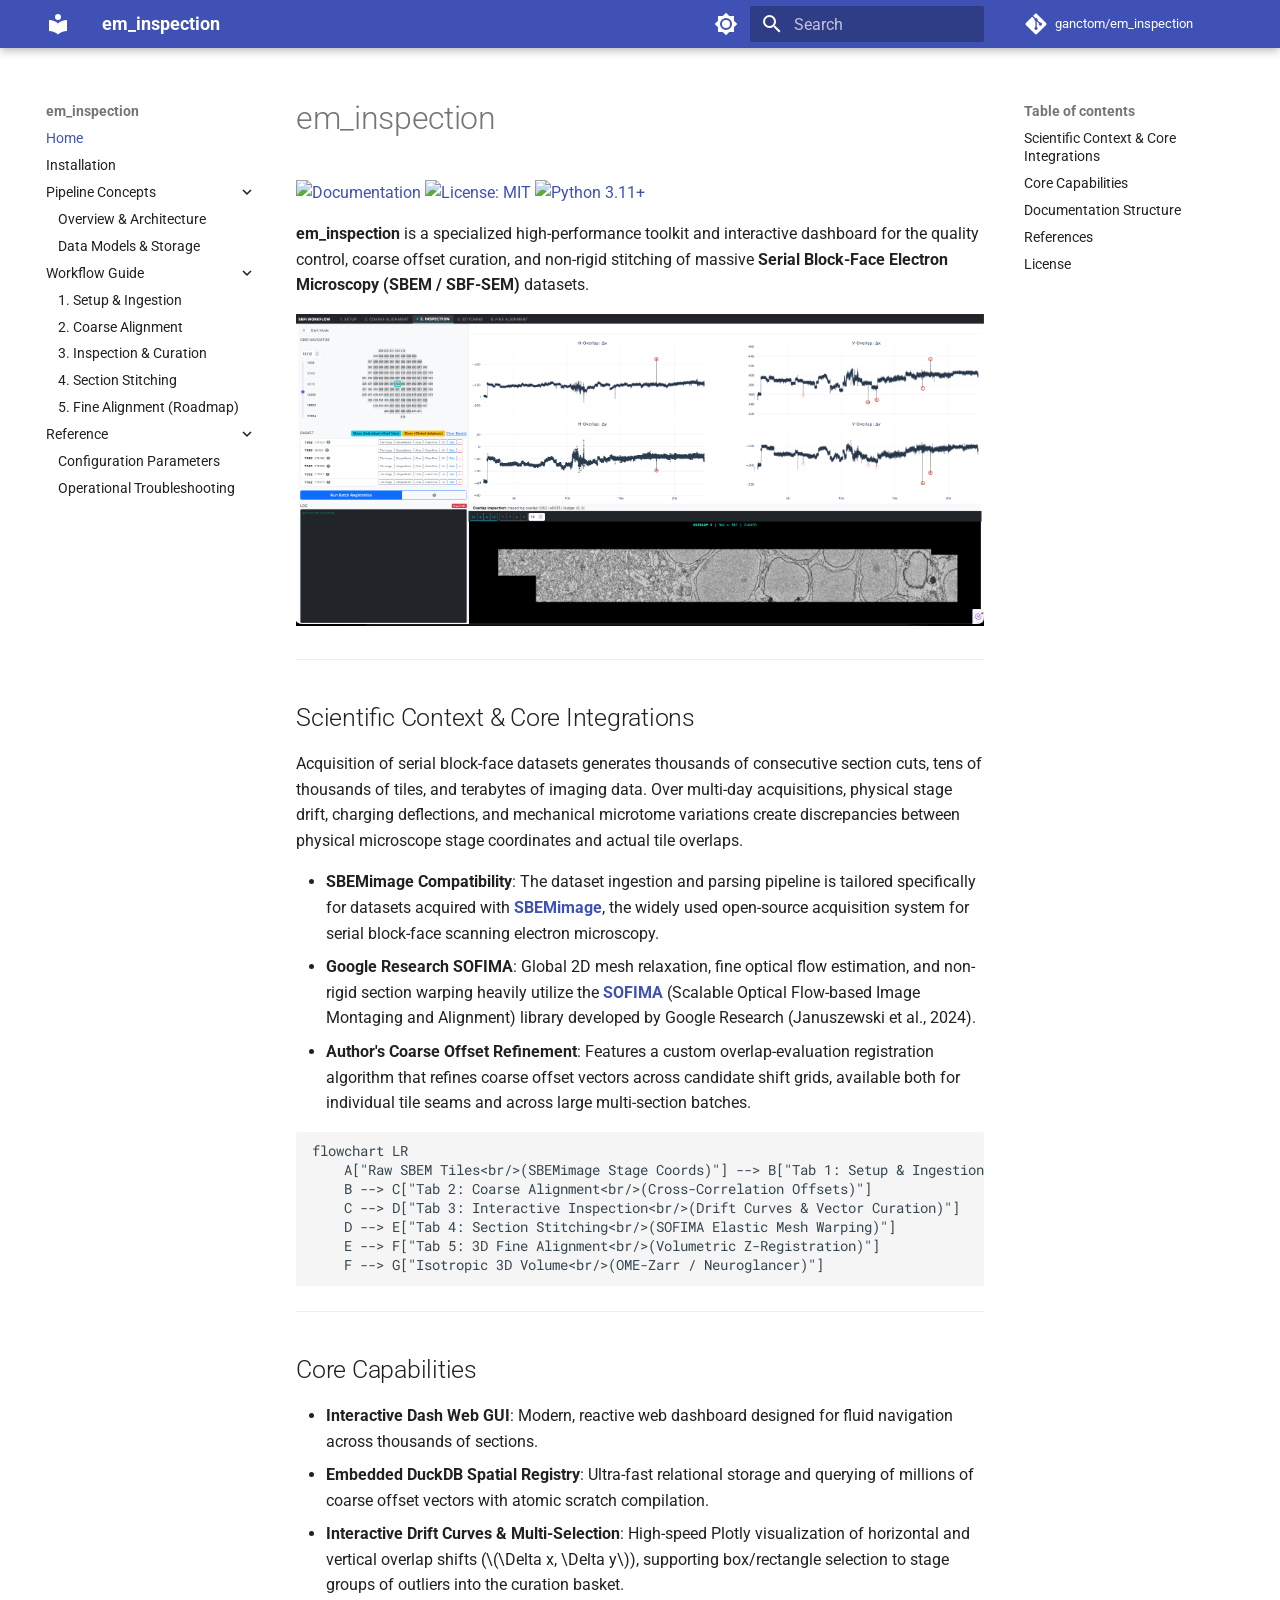
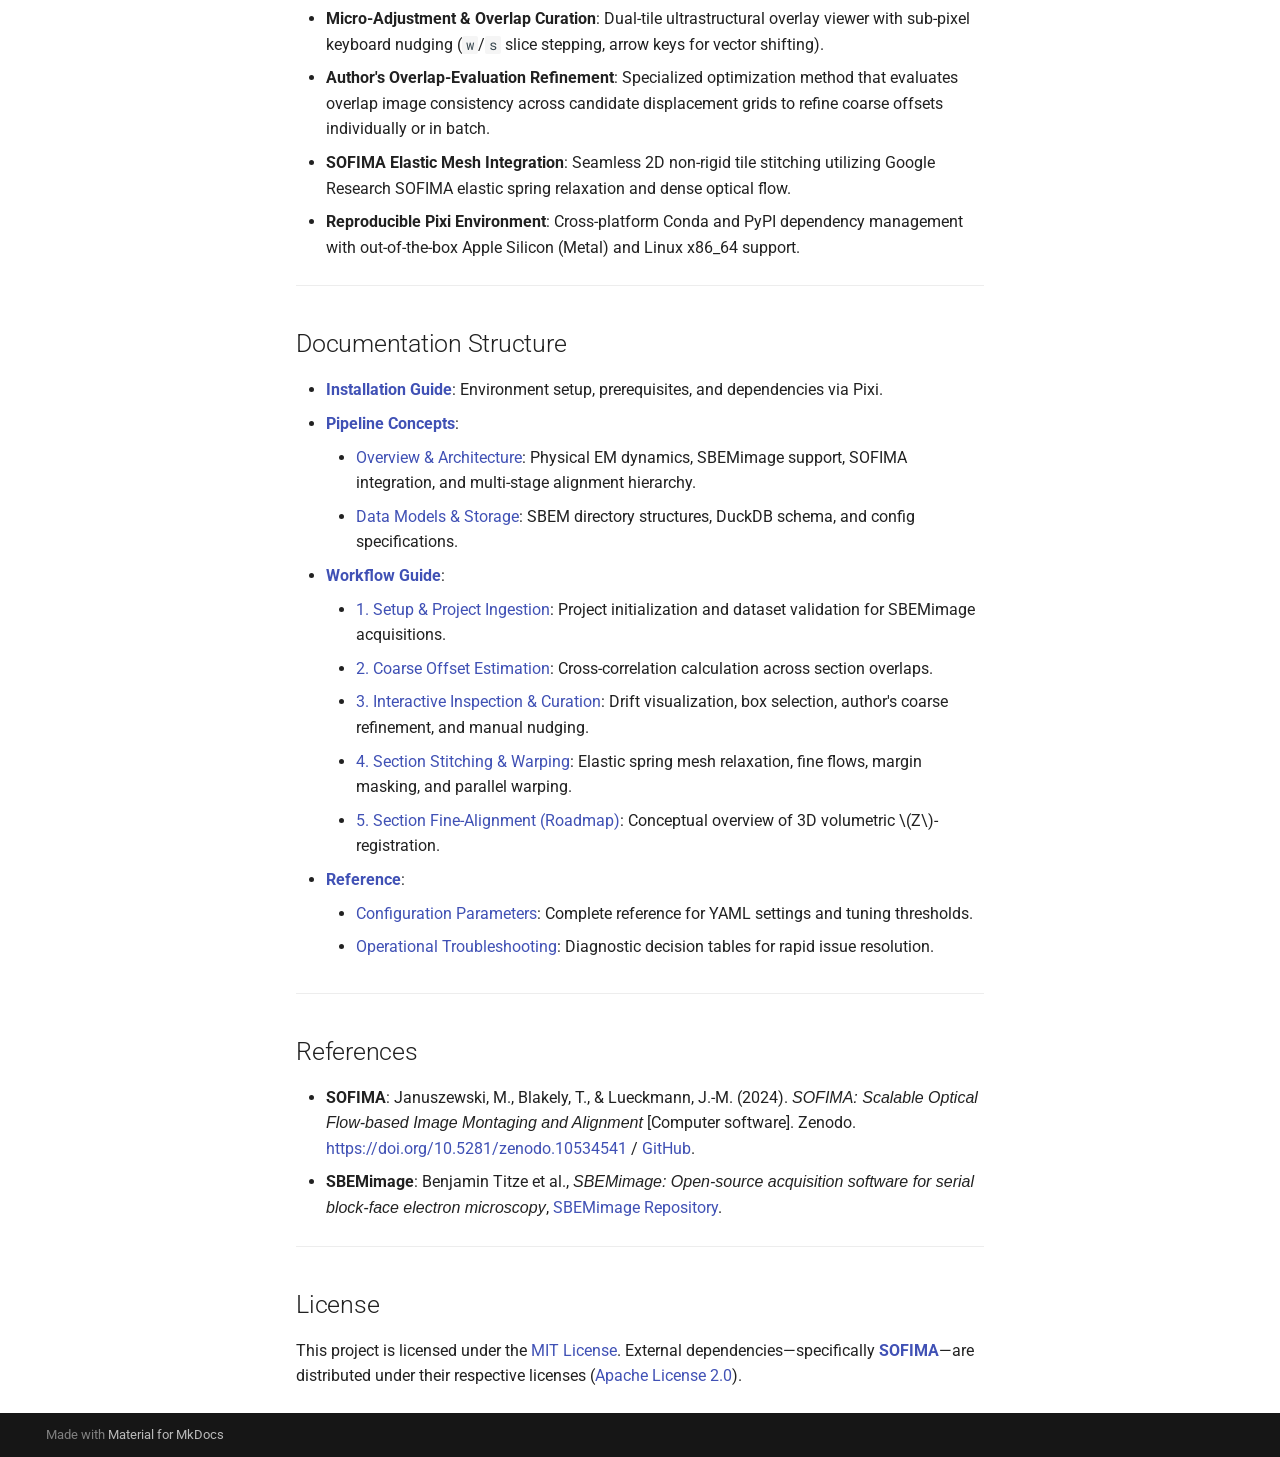
==== commit 2bf66670: "Deployed 5efd19c with MkDocs version: 1.6.1" ====
--- a/index.html
+++ b/index.html
@@ -78,7 +78,7 @@
     <div data-md-component="skip">
       
         
-        <a href="#welcome-to-em_inspection" class="md-skip">
+        <a href="#em_inspection" class="md-skip">
           Skip to content
         </a>
       
@@ -320,16 +320,60 @@
     <ul class="md-nav__list" data-md-component="toc" data-md-scrollfix>
       
         <li class="md-nav__item">
-  <a href="#key-features" class="md-nav__link">
+  <a href="#scientific-context-core-integrations" class="md-nav__link">
     <span class="md-ellipsis">
       
-        Key Features
+        Scientific Context &amp; Core Integrations
       
     </span>
   </a>
   
 </li>
       
+        <li class="md-nav__item">
+  <a href="#core-capabilities" class="md-nav__link">
+    <span class="md-ellipsis">
+      
+        Core Capabilities
+      
+    </span>
+  </a>
+  
+</li>
+      
+        <li class="md-nav__item">
+  <a href="#documentation-structure" class="md-nav__link">
+    <span class="md-ellipsis">
+      
+        Documentation Structure
+      
+    </span>
+  </a>
+  
+</li>
+      
+        <li class="md-nav__item">
+  <a href="#references" class="md-nav__link">
+    <span class="md-ellipsis">
+      
+        References
+      
+    </span>
+  </a>
+  
+</li>
+      
+        <li class="md-nav__item">
+  <a href="#license" class="md-nav__link">
+    <span class="md-ellipsis">
+      
+        License
+      
+    </span>
+  </a>
+  
+</li>
+      
     </ul>
   
 </nav>
@@ -361,6 +405,450 @@
   
 
       </a>
+    </li>
+  
+
+    
+      
+      
+  
+  
+  
+  
+    
+    
+      
+        
+      
+        
+      
+    
+    
+    
+    
+    <li class="md-nav__item md-nav__item--nested">
+      
+        
+        
+          
+        
+        <input class="md-nav__toggle md-toggle md-toggle--indeterminate" type="checkbox" id="__nav_3" >
+        
+          
+          <label class="md-nav__link" for="__nav_3" id="__nav_3_label" tabindex="0">
+            
+  
+  
+  <span class="md-ellipsis">
+    
+  
+    Pipeline Concepts
+  
+
+    
+  </span>
+  
+  
+
+            <span class="md-nav__icon md-icon"></span>
+          </label>
+        
+        <nav class="md-nav" data-md-level="1" aria-labelledby="__nav_3_label" aria-expanded="false">
+          <label class="md-nav__title" for="__nav_3">
+            <span class="md-nav__icon md-icon"></span>
+            
+  
+    Pipeline Concepts
+  
+
+          </label>
+          <ul class="md-nav__list" data-md-scrollfix>
+            
+              
+                
+  
+  
+  
+  
+    <li class="md-nav__item">
+      <a href="concepts/pipeline_overview/" class="md-nav__link">
+        
+  
+  
+  <span class="md-ellipsis">
+    
+  
+    Overview & Architecture
+  
+
+    
+  </span>
+  
+  
+
+      </a>
+    </li>
+  
+
+              
+            
+              
+                
+  
+  
+  
+  
+    <li class="md-nav__item">
+      <a href="concepts/data_structures/" class="md-nav__link">
+        
+  
+  
+  <span class="md-ellipsis">
+    
+  
+    Data Models & Storage
+  
+
+    
+  </span>
+  
+  
+
+      </a>
+    </li>
+  
+
+              
+            
+          </ul>
+        </nav>
+      
+    </li>
+  
+
+    
+      
+      
+  
+  
+  
+  
+    
+    
+      
+        
+      
+        
+      
+        
+      
+        
+      
+        
+      
+    
+    
+    
+    
+    <li class="md-nav__item md-nav__item--nested">
+      
+        
+        
+          
+        
+        <input class="md-nav__toggle md-toggle md-toggle--indeterminate" type="checkbox" id="__nav_4" >
+        
+          
+          <label class="md-nav__link" for="__nav_4" id="__nav_4_label" tabindex="0">
+            
+  
+  
+  <span class="md-ellipsis">
+    
+  
+    Workflow Guide
+  
+
+    
+  </span>
+  
+  
+
+            <span class="md-nav__icon md-icon"></span>
+          </label>
+        
+        <nav class="md-nav" data-md-level="1" aria-labelledby="__nav_4_label" aria-expanded="false">
+          <label class="md-nav__title" for="__nav_4">
+            <span class="md-nav__icon md-icon"></span>
+            
+  
+    Workflow Guide
+  
+
+          </label>
+          <ul class="md-nav__list" data-md-scrollfix>
+            
+              
+                
+  
+  
+  
+  
+    <li class="md-nav__item">
+      <a href="workflow/01_setup/" class="md-nav__link">
+        
+  
+  
+  <span class="md-ellipsis">
+    
+  
+    1. Setup & Ingestion
+  
+
+    
+  </span>
+  
+  
+
+      </a>
+    </li>
+  
+
+              
+            
+              
+                
+  
+  
+  
+  
+    <li class="md-nav__item">
+      <a href="workflow/02_coarse_alignment/" class="md-nav__link">
+        
+  
+  
+  <span class="md-ellipsis">
+    
+  
+    2. Coarse Alignment
+  
+
+    
+  </span>
+  
+  
+
+      </a>
+    </li>
+  
+
+              
+            
+              
+                
+  
+  
+  
+  
+    <li class="md-nav__item">
+      <a href="workflow/03_inspection/" class="md-nav__link">
+        
+  
+  
+  <span class="md-ellipsis">
+    
+  
+    3. Inspection & Curation
+  
+
+    
+  </span>
+  
+  
+
+      </a>
+    </li>
+  
+
+              
+            
+              
+                
+  
+  
+  
+  
+    <li class="md-nav__item">
+      <a href="workflow/04_stitching/" class="md-nav__link">
+        
+  
+  
+  <span class="md-ellipsis">
+    
+  
+    4. Section Stitching
+  
+
+    
+  </span>
+  
+  
+
+      </a>
+    </li>
+  
+
+              
+            
+              
+                
+  
+  
+  
+  
+    <li class="md-nav__item">
+      <a href="workflow/05_fine_alignment/" class="md-nav__link">
+        
+  
+  
+  <span class="md-ellipsis">
+    
+  
+    5. Fine Alignment (Roadmap)
+  
+
+    
+  </span>
+  
+  
+
+      </a>
+    </li>
+  
+
+              
+            
+          </ul>
+        </nav>
+      
+    </li>
+  
+
+    
+      
+      
+  
+  
+  
+  
+    
+    
+      
+        
+      
+        
+      
+    
+    
+    
+    
+    <li class="md-nav__item md-nav__item--nested">
+      
+        
+        
+          
+        
+        <input class="md-nav__toggle md-toggle md-toggle--indeterminate" type="checkbox" id="__nav_5" >
+        
+          
+          <label class="md-nav__link" for="__nav_5" id="__nav_5_label" tabindex="0">
+            
+  
+  
+  <span class="md-ellipsis">
+    
+  
+    Reference
+  
+
+    
+  </span>
+  
+  
+
+            <span class="md-nav__icon md-icon"></span>
+          </label>
+        
+        <nav class="md-nav" data-md-level="1" aria-labelledby="__nav_5_label" aria-expanded="false">
+          <label class="md-nav__title" for="__nav_5">
+            <span class="md-nav__icon md-icon"></span>
+            
+  
+    Reference
+  
+
+          </label>
+          <ul class="md-nav__list" data-md-scrollfix>
+            
+              
+                
+  
+  
+  
+  
+    <li class="md-nav__item">
+      <a href="reference/configuration/" class="md-nav__link">
+        
+  
+  
+  <span class="md-ellipsis">
+    
+  
+    Configuration Parameters
+  
+
+    
+  </span>
+  
+  
+
+      </a>
+    </li>
+  
+
+              
+            
+              
+                
+  
+  
+  
+  
+    <li class="md-nav__item">
+      <a href="reference/troubleshooting/" class="md-nav__link">
+        
+  
+  
+  <span class="md-ellipsis">
+    
+  
+    Operational Troubleshooting
+  
+
+    
+  </span>
+  
+  
+
+      </a>
+    </li>
+  
+
+              
+            
+          </ul>
+        </nav>
+      
     </li>
   
 
@@ -392,10 +880,54 @@
     <ul class="md-nav__list" data-md-component="toc" data-md-scrollfix>
       
         <li class="md-nav__item">
-  <a href="#key-features" class="md-nav__link">
+  <a href="#scientific-context-core-integrations" class="md-nav__link">
     <span class="md-ellipsis">
       
-        Key Features
+        Scientific Context &amp; Core Integrations
+      
+    </span>
+  </a>
+  
+</li>
+      
+        <li class="md-nav__item">
+  <a href="#core-capabilities" class="md-nav__link">
+    <span class="md-ellipsis">
+      
+        Core Capabilities
+      
+    </span>
+  </a>
+  
+</li>
+      
+        <li class="md-nav__item">
+  <a href="#documentation-structure" class="md-nav__link">
+    <span class="md-ellipsis">
+      
+        Documentation Structure
+      
+    </span>
+  </a>
+  
+</li>
+      
+        <li class="md-nav__item">
+  <a href="#references" class="md-nav__link">
+    <span class="md-ellipsis">
+      
+        References
+      
+    </span>
+  </a>
+  
+</li>
+      
+        <li class="md-nav__item">
+  <a href="#license" class="md-nav__link">
+    <span class="md-ellipsis">
+      
+        License
       
     </span>
   </a>
@@ -422,16 +954,70 @@
   
 
 
-<h1 id="welcome-to-em_inspection">Welcome to em_inspection</h1>
-<p><strong>em_inspection</strong> is a specialized Python toolkit for interactive inspection, alignment verification, and coarse-offset calculations for Serial Block-Face Electron Microscopy (SBEM) datasets.</p>
-<h2 id="key-features">Key Features</h2>
+<h1 id="em_inspection">em_inspection<a class="headerlink" href="#em_inspection" title="Permanent link">&para;</a></h1>
+<p><a href="https://ganctom.github.io/em_inspection/"><img alt="Documentation" src="https://img.shields.io/badge/docs-online-blue.svg" /></a>
+<a href="https://opensource.org/licenses/MIT"><img alt="License: MIT" src="https://img.shields.io/badge/License-MIT-yellow.svg" /></a>
+<a href="https://www.python.org/"><img alt="Python 3.11+" src="https://img.shields.io/badge/python-3.11+-blue.svg" /></a></p>
+<p><strong>em_inspection</strong> is a specialized high-performance toolkit and interactive dashboard for the quality control, coarse offset curation, and non-rigid stitching of massive <strong>Serial Block-Face Electron Microscopy (SBEM / SBF-SEM)</strong> datasets.</p>
+<p><img alt="em_inspection Interactive Dashboard" src="assets/screenshots/page_3_inspection.png" /></p>
+<hr />
+<h2 id="scientific-context-core-integrations">Scientific Context &amp; Core Integrations<a class="headerlink" href="#scientific-context-core-integrations" title="Permanent link">&para;</a></h2>
+<p>Acquisition of serial block-face datasets generates thousands of consecutive section cuts, tens of thousands of tiles, and terabytes of imaging data. Over multi-day acquisitions, physical stage drift, charging deflections, and mechanical microtome variations create discrepancies between physical microscope stage coordinates and actual tile overlaps.</p>
 <ul>
-<li><strong>Parser for SBEM Datasets</strong>: Standardized file structures, metadata, and section indexing.</li>
-<li><strong>Interactive Inspection</strong>: Dashboard UI for reviewing tile overlaps and outlier regions.</li>
-<li><strong>Quality Control</strong>: Automated coarse offset calculation, error metrics, and mask generation.</li>
+<li><strong>SBEMimage Compatibility</strong>: The dataset ingestion and parsing pipeline is tailored specifically for datasets acquired with <a href="https://github.com/SBEMimage/SBEMimage"><strong>SBEMimage</strong></a>, the widely used open-source acquisition system for serial block-face scanning electron microscopy.</li>
+<li><strong>Google Research SOFIMA</strong>: Global 2D mesh relaxation, fine optical flow estimation, and non-rigid section warping heavily utilize the <a href="https://github.com/google-research/sofima"><strong>SOFIMA</strong></a> (Scalable Optical Flow-based Image Montaging and Alignment) library developed by Google Research (Januszewski et al., 2024).</li>
+<li><strong>Author's Coarse Offset Refinement</strong>: Features a custom overlap-evaluation registration algorithm that refines coarse offset vectors across candidate shift grids, available both for individual tile seams and across large multi-section batches.</li>
+</ul>
+<pre class="mermaid"><code>flowchart LR
+    A["Raw SBEM Tiles&lt;br/&gt;(SBEMimage Stage Coords)"] --&gt; B["Tab 1: Setup &amp; Ingestion&lt;br/&gt;(Validation &amp; Indexing)"]
+    B --&gt; C["Tab 2: Coarse Alignment&lt;br/&gt;(Cross-Correlation Offsets)"]
+    C --&gt; D["Tab 3: Interactive Inspection&lt;br/&gt;(Drift Curves &amp; Vector Curation)"]
+    D --&gt; E["Tab 4: Section Stitching&lt;br/&gt;(SOFIMA Elastic Mesh Warping)"]
+    E --&gt; F["Tab 5: 3D Fine Alignment&lt;br/&gt;(Volumetric Z-Registration)"]
+    F --&gt; G["Isotropic 3D Volume&lt;br/&gt;(OME-Zarr / Neuroglancer)"]</code></pre>
+<hr />
+<h2 id="core-capabilities">Core Capabilities<a class="headerlink" href="#core-capabilities" title="Permanent link">&para;</a></h2>
+<ul>
+<li><strong>Interactive Dash Web GUI</strong>: Modern, reactive web dashboard designed for fluid navigation across thousands of sections.</li>
+<li><strong>Embedded DuckDB Spatial Registry</strong>: Ultra-fast relational storage and querying of millions of coarse offset vectors with atomic scratch compilation.</li>
+<li><strong>Interactive Drift Curves &amp; Multi-Selection</strong>: High-speed Plotly visualization of horizontal and vertical overlap shifts (<span class="arithmatex">\(\Delta x, \Delta y\)</span>), supporting box/rectangle selection to stage groups of outliers into the curation basket.</li>
+<li><strong>Micro-Adjustment &amp; Overlap Curation</strong>: Dual-tile ultrastructural overlay viewer with sub-pixel keyboard nudging (<code>w</code>/<code>s</code> slice stepping, arrow keys for vector shifting).</li>
+<li><strong>Author's Overlap-Evaluation Refinement</strong>: Specialized optimization method that evaluates overlap image consistency across candidate displacement grids to refine coarse offsets individually or in batch.</li>
+<li><strong>SOFIMA Elastic Mesh Integration</strong>: Seamless 2D non-rigid tile stitching utilizing Google Research SOFIMA elastic spring relaxation and dense optical flow.</li>
+<li><strong>Reproducible Pixi Environment</strong>: Cross-platform Conda and PyPI dependency management with out-of-the-box Apple Silicon (Metal) and Linux x86_64 support.</li>
 </ul>
 <hr />
-<p>For installation steps, see the <a href="installation/">Installation Guide</a>.</p>
+<h2 id="documentation-structure">Documentation Structure<a class="headerlink" href="#documentation-structure" title="Permanent link">&para;</a></h2>
+<ul>
+<li><a href="installation/"><strong>Installation Guide</strong></a>: Environment setup, prerequisites, and dependencies via Pixi.</li>
+<li><a href="concepts/pipeline_overview/"><strong>Pipeline Concepts</strong></a>:<ul>
+<li><a href="concepts/pipeline_overview/">Overview &amp; Architecture</a>: Physical EM dynamics, SBEMimage support, SOFIMA integration, and multi-stage alignment hierarchy.</li>
+<li><a href="concepts/data_structures/">Data Models &amp; Storage</a>: SBEM directory structures, DuckDB schema, and config specifications.</li>
+</ul>
+</li>
+<li><a href="workflow/01_setup/"><strong>Workflow Guide</strong></a>:<ul>
+<li><a href="workflow/01_setup/">1. Setup &amp; Project Ingestion</a>: Project initialization and dataset validation for SBEMimage acquisitions.</li>
+<li><a href="workflow/02_coarse_alignment/">2. Coarse Offset Estimation</a>: Cross-correlation calculation across section overlaps.</li>
+<li><a href="workflow/03_inspection/">3. Interactive Inspection &amp; Curation</a>: Drift visualization, box selection, author's coarse refinement, and manual nudging.</li>
+<li><a href="workflow/04_stitching/">4. Section Stitching &amp; Warping</a>: Elastic spring mesh relaxation, fine flows, margin masking, and parallel warping.</li>
+<li><a href="workflow/05_fine_alignment/">5. Section Fine-Alignment (Roadmap)</a>: Conceptual overview of 3D volumetric <span class="arithmatex">\(Z\)</span>-registration.</li>
+</ul>
+</li>
+<li><a href="reference/configuration/"><strong>Reference</strong></a>:<ul>
+<li><a href="reference/configuration/">Configuration Parameters</a>: Complete reference for YAML settings and tuning thresholds.</li>
+<li><a href="reference/troubleshooting/">Operational Troubleshooting</a>: Diagnostic decision tables for rapid issue resolution.</li>
+</ul>
+</li>
+</ul>
+<hr />
+<h2 id="references">References<a class="headerlink" href="#references" title="Permanent link">&para;</a></h2>
+<ul>
+<li><strong>SOFIMA</strong>: Januszewski, M., Blakely, T., &amp; Lueckmann, J.-M. (2024). <em>SOFIMA: Scalable Optical Flow-based Image Montaging and Alignment</em> [Computer software]. Zenodo. <a href="https://doi.org/10.5281/zenodo.10534541">https://doi.org/10.5281/zenodo.10534541</a> / <a href="https://github.com/google-research/sofima">GitHub</a>.</li>
+<li><strong>SBEMimage</strong>: Benjamin Titze et al., <em>SBEMimage: Open-source acquisition software for serial block-face electron microscopy</em>, <a href="https://github.com/SBEMimage/SBEMimage">SBEMimage Repository</a>.</li>
+</ul>
+<hr />
+<h2 id="license">License<a class="headerlink" href="#license" title="Permanent link">&para;</a></h2>
+<p>This project is licensed under the <a href="https://github.com/ganctom/em_inspection/blob/main/LICENSE">MIT License</a>. External dependencies—specifically <a href="https://github.com/google-research/sofima"><strong>SOFIMA</strong></a>—are distributed under their respective licenses (<a href="https://github.com/google-research/sofima/blob/main/LICENSE">Apache License 2.0</a>).</p>
 
 
 
@@ -487,10 +1073,14 @@
     
       
       
-      <script id="__config" type="application/json">{"annotate": null, "base": ".", "features": ["navigation.expand", "navigation.indexes", "navigation.top", "content.code.copy"], "search": "assets/javascripts/workers/search.2c215733.min.js", "tags": null, "translations": {"clipboard.copied": "Copied to clipboard", "clipboard.copy": "Copy to clipboard", "search.result.more.one": "1 more on this page", "search.result.more.other": "# more on this page", "search.result.none": "No matching documents", "search.result.one": "1 matching document", "search.result.other": "# matching documents", "search.result.placeholder": "Type to start searching", "search.result.term.missing": "Missing", "select.version": "Select version"}, "version": null}</script>
+      <script id="__config" type="application/json">{"annotate": null, "base": ".", "features": ["navigation.expand", "navigation.indexes", "navigation.top", "content.code.copy", "content.code.annotate"], "search": "assets/javascripts/workers/search.2c215733.min.js", "tags": null, "translations": {"clipboard.copied": "Copied to clipboard", "clipboard.copy": "Copy to clipboard", "search.result.more.one": "1 more on this page", "search.result.more.other": "# more on this page", "search.result.none": "No matching documents", "search.result.one": "1 matching document", "search.result.other": "# matching documents", "search.result.placeholder": "Type to start searching", "search.result.term.missing": "Missing", "select.version": "Select version"}, "version": null}</script>
     
     
       <script src="assets/javascripts/bundle.d7400e89.min.js"></script>
+      
+        <script src="javascripts/mathjax.js"></script>
+      
+        <script src="https://unpkg.com/mathjax@3/es5/tex-mml-chtml.js"></script>
       
     
   </body>
